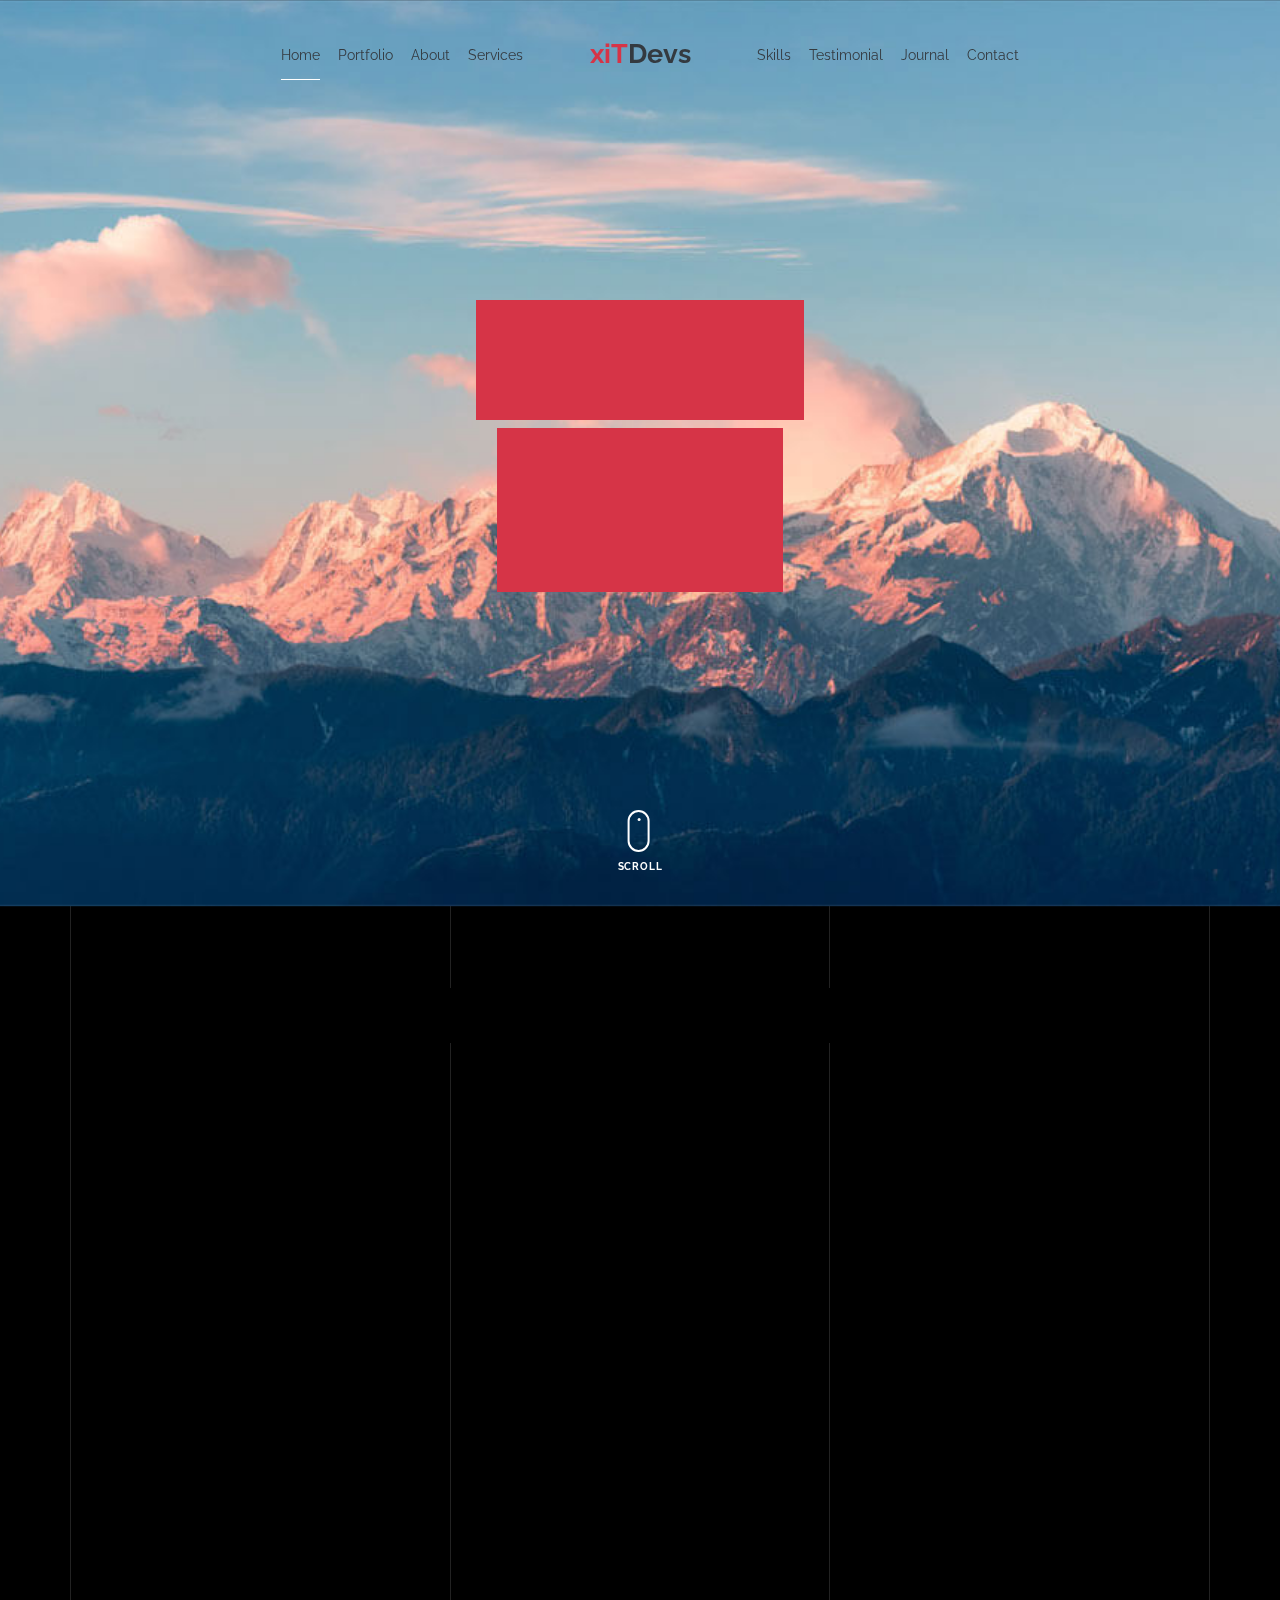
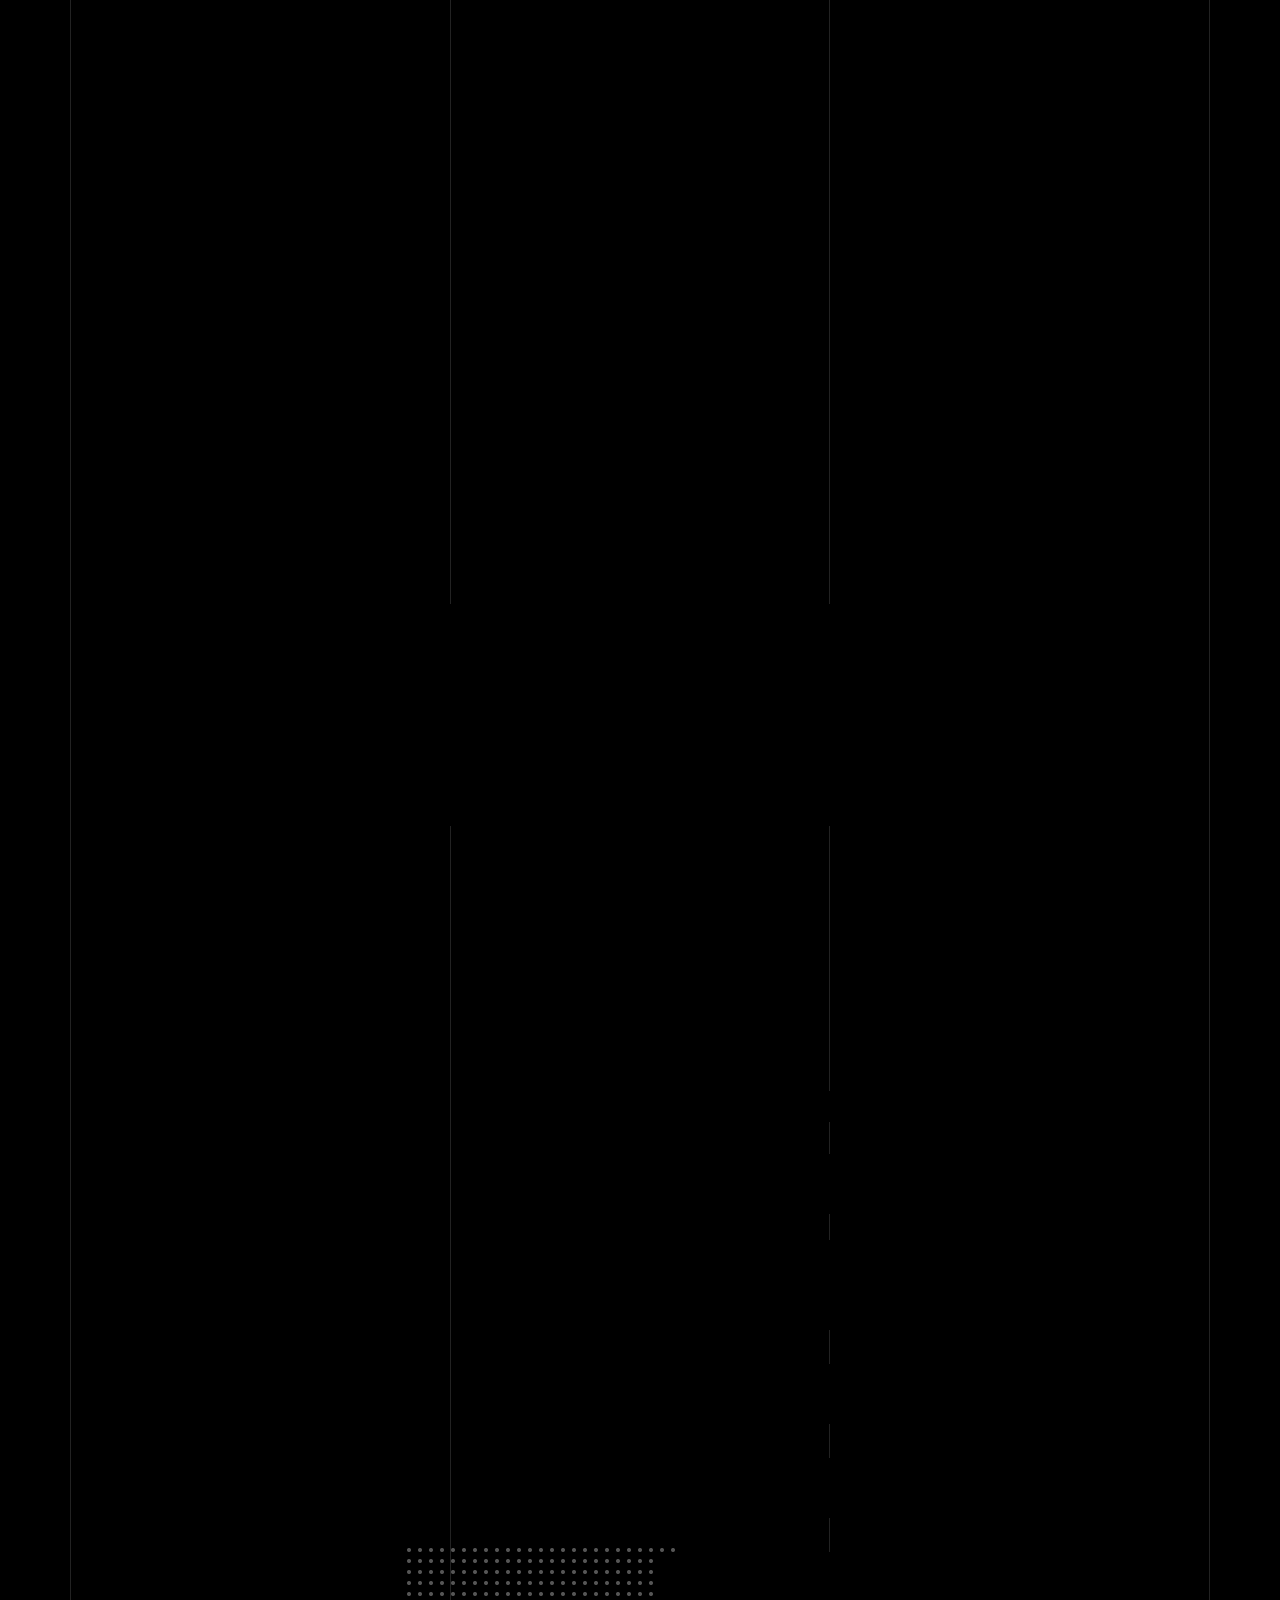
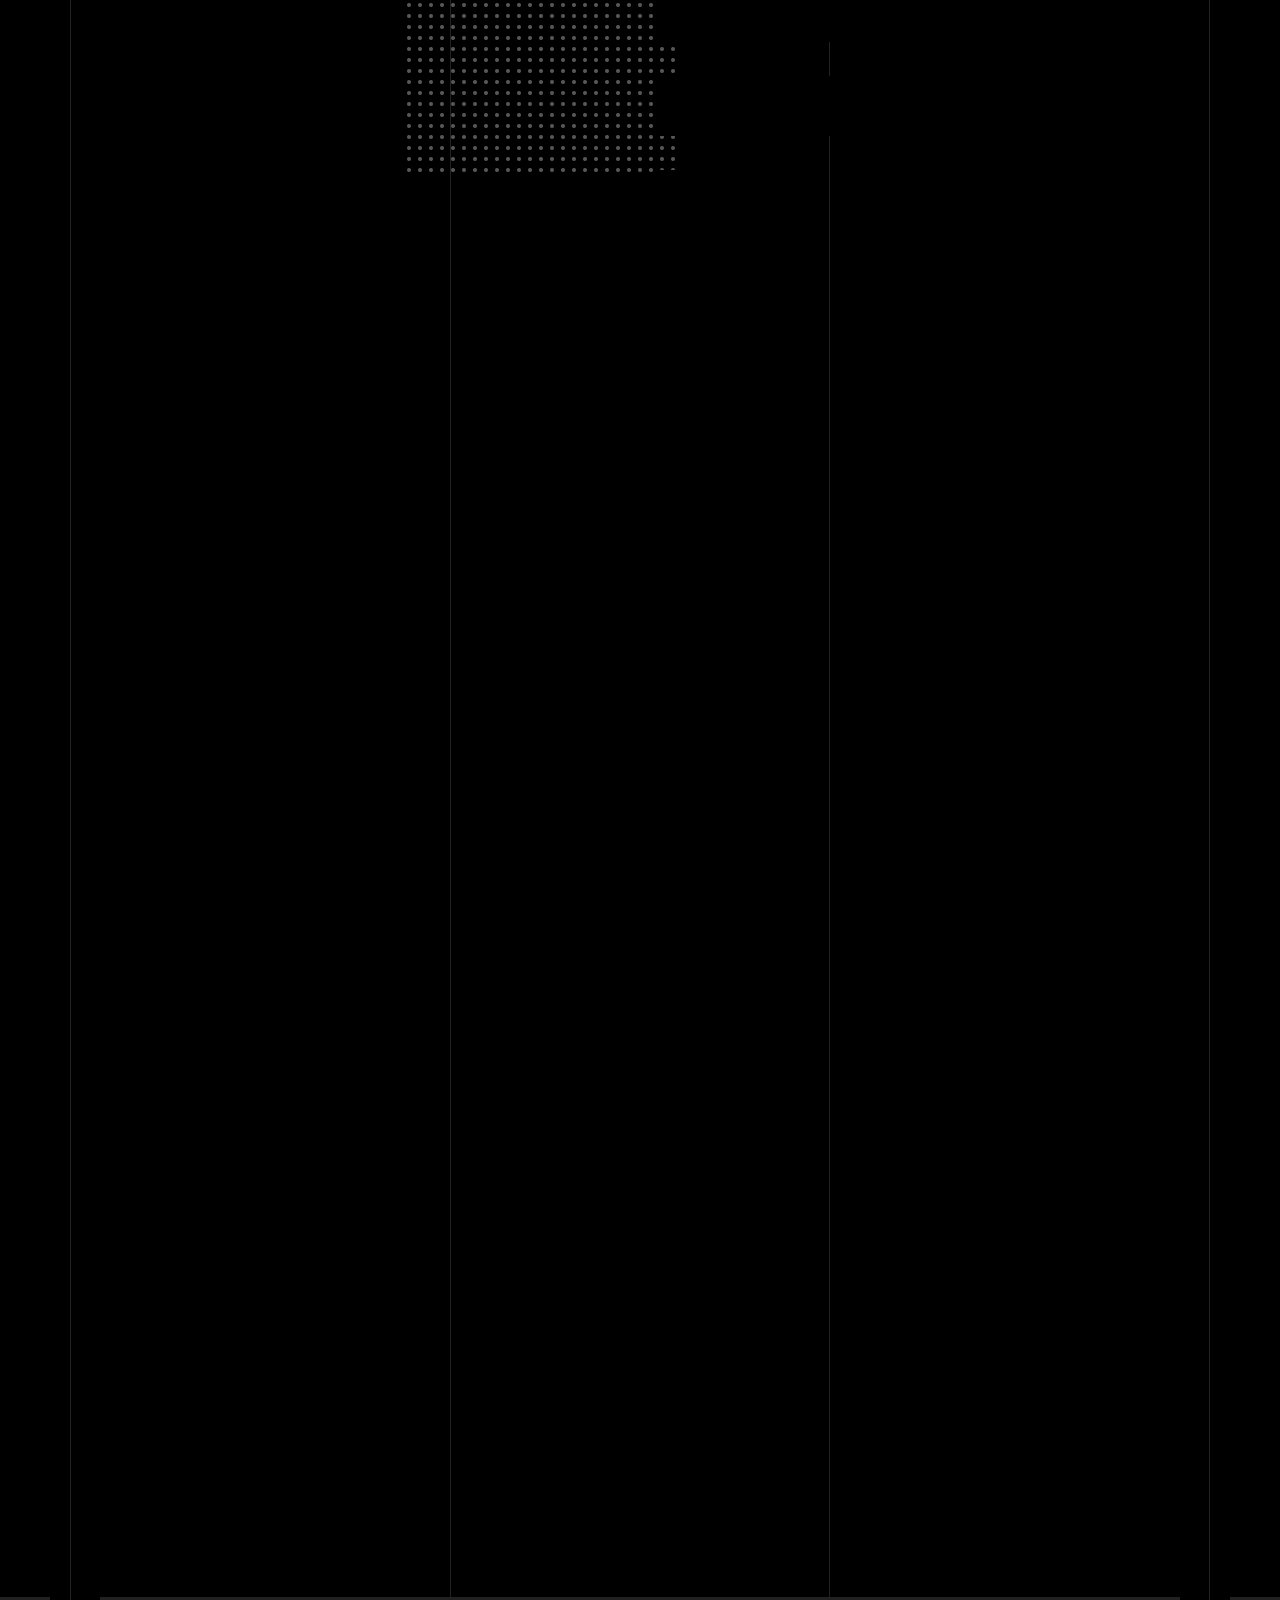
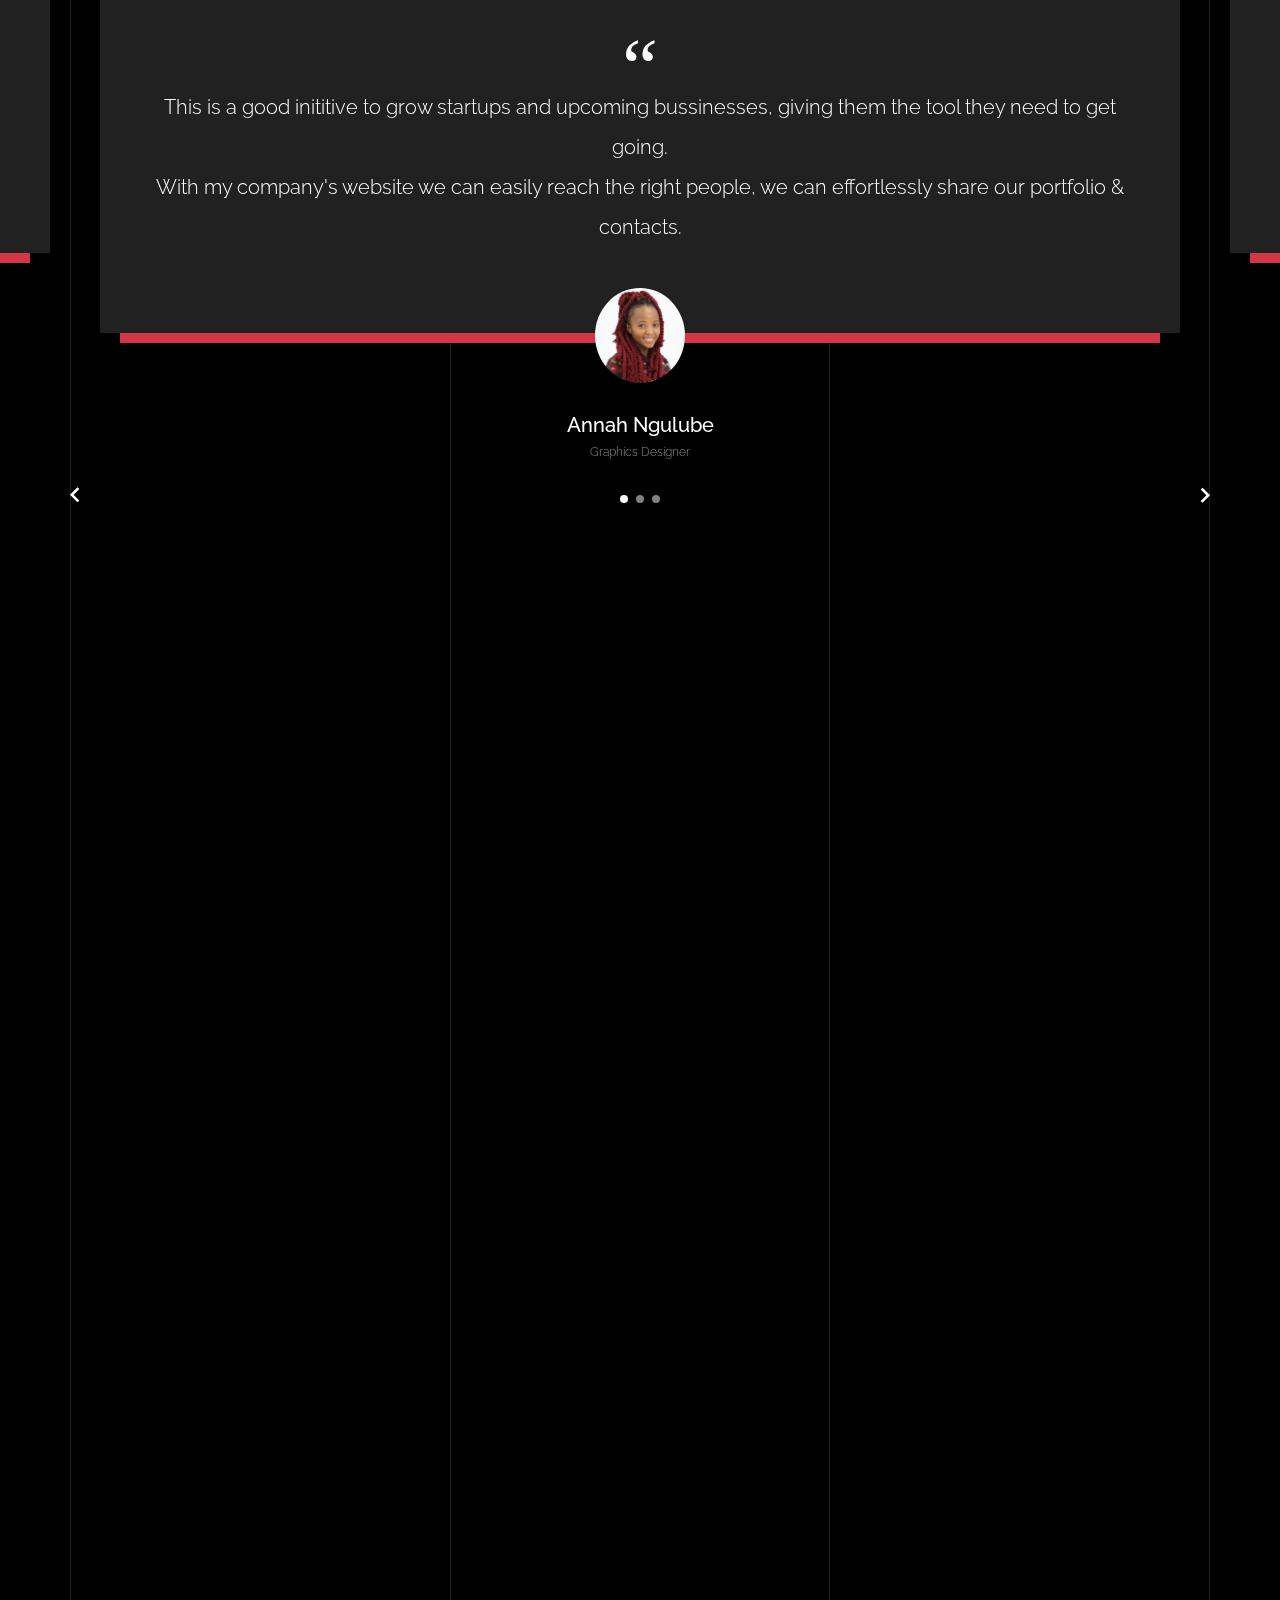
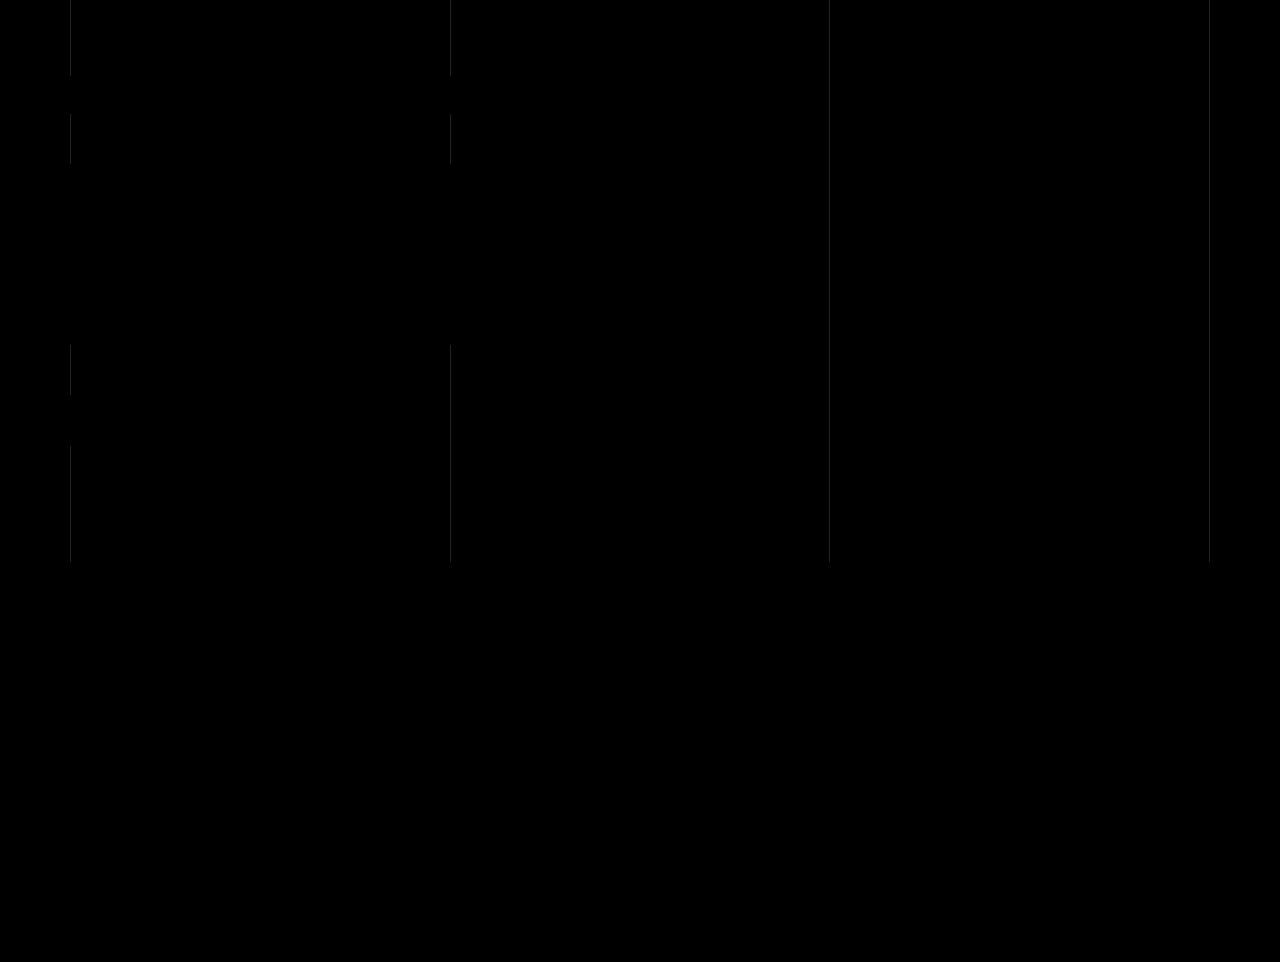
==== index.html @ 7033445a "Add files via upload" ====
<!doctype html>
<html lang="en">
  <head>
    <title>www.xitDevs.com&mdash;home</title>
    <meta charset="utf-8">
    <meta name="viewport" content="width=device-width, initial-scale=1, shrink-to-fit=no">
    <meta name=":theme-color" content="#9d4edd">
    <meta name="description" content="We are a systems development company, assured to take your portfolio|productivity to the top of the hierarchy.">
    <meta name="keywords" content="web development, website, react, company, site, design, webdesign, work, Marketing, Advertising, ads, social, media, landing page html, css, bootstrap, javascript, jquery">
    <meta name="author" content="Alvi Bongani">
    <link rel="icon" href="images/xit double.png" type="image/x-icon">
    <link rel="stylesheet" href="iconstyle.css">
    <link rel="stylesheet" href="owl.carousel.min.css">
    <link rel="stylesheet" href="animate.min.css">
    <link rel="stylesheet" href="aos.css">
    <link rel="stylesheet" href="bootstrap.min.css">
    <link rel="stylesheet" href="jquery.fancybox.min.css">
    <!-- Alvi Bongani -->

    <!-- Theme Style -->
    <link rel="stylesheet" href="style.css">

  </head>
  <body data-spy="scroll" data-target=".site-nav-target" data-offset="200">

    <nav class="unslate_co--site-mobile-menu">
      <div class="close-wrap d-flex">
        <a href="#" class="d-flex ml-auto js-menu-toggle">
          <span class="close-label"></span>
          <div class="close-times">
            <span class="bar1"></span>
            <span class="bar2"></span>
          </div>
        </a>
      </div>
      <div class="site-mobile-inner"></div>
    </nav>


    <div class="unslate_co--site-wrap">

      <div class="unslate_co--site-inner">

        <div class="lines-wrap">
          <div class="lines-inner">
            <div class="lines"></div>
          </div>
        </div>
        <!-- END lines -->
      
      <nav class="unslate_co--site-nav site-nav-target">

        <div class="container">
        
          <div class="row align-items-center justify-content-between text-left">
            <div class="col-md-5 text-right">
              <ul class="site-nav-ul js-clone-nav text-left d-none d-lg-inline-block">
                <li class="has-children">
                  <a href="#home-section" class="nav-link text-dark">Home</a>
                  <ul class="dropdown">
                    <li>
                      <a href="#about-section">Who are We?</a>
                    </li>
                    <li>
                      <a href="#journal-section">What have we done</a>
                    </li>
                    <li>
                      <a href="#skills-section">Why us?</a>
                    </li>
                    <li>
                      <a href="#testimonial-section">What people say about our work.</a>
                    </li>
                    <li>
                      <a href="#contact-section">How to get intouch?</a>
                    </li>
                  </ul>
                </li>
                <li><a href="#portfolio-section" class="nav-link text-dark">Portfolio</a></li>
                <li><a href="#about-section" class="nav-link text-dark">About</a></li>
                <li><a href="#services-section" class="nav-link text-dark">Services</a></li>
              </ul>
            </div>
            <div class="site-logo pos-absolute">
              <a href="index.html" class="unslate_co--site-logo text-dark"><span>xiT</span>Devs</a>
            </div>
            <div class="col-md-5 text-right text-lg-left">
              <ul class="site-nav-ul js-clone-nav text-left d-none d-lg-inline-block">
                <li><a href="#skills-section" class="nav-link text-dark">Skills</a></li>
                <li><a href="#testimonial-section" class="nav-link text-dark">Testimonial</a></li>
                <li><a href="#journal-section" class="nav-link text-dark">Journal</a></li>
                <li><a href="#contact-section" class="nav-link text-dark">Contact</a></li>
              </ul>

              <ul class="site-nav-ul-none-onepage text-right d-inline-block d-lg-none">
                <li><a href="#" class="js-menu-toggle text-dark">Menu</a></li>
              </ul>

            </div>
          </div>
        </div>

      </nav>
      <!-- END nav -->

      <div class="cover-v1 jarallax" style="background-image: url('bg_1.jpg');" id="home-section">
        <div class="container">
          <div class="row align-items-center">
              
            <div class="col-md-7 mx-auto text-center">
              <h1 class="heading gsap-reveal-hero text-dark" abr="welcome">ようこそ</h1>
              <h2 class="subheading gsap-reveal-hero text-dark">We Are <strong>Advanced</strong><br>System Developer<br><img src="xit double.png" height="65px" alt=""></h2>
            </div>

          </div>
        </div>


        <a href="#portfolio-section" class="mouse-wrap smoothscroll">
          <span class="mouse">
            <span class="scroll"></span>
          </span>
          <span class="mouse-label">Scroll</span>
        </a>

      </div>
      <!-- END .cover-v1 -->


      <div class="unslate_co--section" id="portfolio-section">
        <div class="container">
          
          
          <div class="relative"><div class="loader-portfolio-wrap"><div class="loader-portfolio"></div></div> </div>
          <div id="portfolio-single-holder"></div>

          <div class="portfolio-wrapper">

            <div class="d-flex align-items-center mb-4 gsap-reveal gsap-reveal-filter">
              <h2 class="mr-auto heading-h2"><span class="gsap-reveal">Portfolio</span></h2>

              <a href="#" class="text-white js-filter d-inline-block d-lg-none">Filter</a>
              
              <div class="filter-wrap">
                <div class="filter ml-auto" id="filters">
                  <a href="#" class="active" data-filter="*">All</a>
                  <a href="#" data-filter=".web">Web</a>
                  <a href="#" data-filter=".branding">Branding</a>
                  <a href="#" data-filter=".illustration">Illustration</a>
                  <a href="#" data-filter=".packaging">Packaging</a>
                </div>
              </div>
            </div>


            
            <div id="posts" class="row gutter-isotope-item">
              <div class="item web branding col-sm-6 col-md-6 col-lg-4 isotope-mb-2">
                <a href="portfolio.html" class="portfolio-item isotope-item gsap-reveal-img" data-id="1">
                    <div class="overlay">
                      <span class="wrap-icon icon-link2"></span>
                      <div class="portfolio-item-content">
                        <h3>Game Changing</h3>
                        <p>web, branding</p>
                      </div>
                    </div>
                    <img src="Creative Agency.png" class="lazyload  img-fluid" alt="Images" />
                  </a>
              </div>
              <div class="item web branding col-sm-6 col-md-6 col-lg-4 isotope-mb-2">
                <a href="Yellow and White Food Video Presentation.mp4" class="portfolio-item isotope-item gsap-reveal-img" data-fancybox="gallery" data-caption="Showreel 2019">
                    <div class="overlay">
                      <span class="wrap-icon icon-play_circle_filled"></span>
                      <div class="portfolio-item-content">
                        <h3>Eat Healthy 2022</h3>
                        <p>web, branding</p>
                      </div>
                    </div>
                    <img src="Screenshot (1065).png" class="lazyload  img-fluid" alt="Images" />
                  </a>
              </div>
              <div class="item branding packaging illustration col-sm-6 col-md-6 col-lg-4 isotope-mb-2 ">
                <a href="reserve.png" class="portfolio-item isotope-item gsap-reveal-img" data-fancybox="gallery" data-caption="Watch">
                    <div class="overlay">
                      <span class="wrap-icon icon-link2"></span>
                      <div class="portfolio-item-content">
                        <h3>Tasteful</h3>
                        <p>branding, packaging, illustration</p>
                      </div>
                    </div>
                    <img src="Screenshot (1074).png" class="lazyload  img-fluid" alt="Images" />
                  </a>
              </div>

              <div class="item branding illustration col-sm-6 col-md-6 col-lg-4 isotope-mb-2">
                <a href="https://personal-portfolio.alvi-x.vercel.app/" class="portfolio-item isotope-item gsap-reveal-img" data-id="4">
                    <div class="overlay">
                      <span class="wrap-icon icon-link2"></span>
                      <div class="portfolio-item-content">
                        <h3>Online Resume</h3><!-- Alvi Bongani -->
                        <p>Personal Branding</p>
                      </div>
                    </div>
                    <img src="personal portfolio.png" class="lazyload  img-fluid" alt="Images" />
                  </a>
              </div>

              <div class="item web branding col-sm-6 col-md-6 col-lg-4 isotope-mb-2">

                <a href="Princess.png" class="portfolio-item isotope-item gsap-reveal-img" data-fancybox="gallery" data-caption="Watch">
                    <div class="overlay">
                      <span class="wrap-icon icon-photo2"></span>
                      <div class="portfolio-item-content">
                        <h3>Business Marketing</h3>
                        <p>Online Advertising</p>
                      </div>
                    </div>
                    <img src="NavyGrey.png" class="lazyload  img-fluid" alt="Images" />
                  </a>

              </div>

              <div class="item illustration packaging col-sm-6 col-md-6 col-lg-4 isotope-mb-2">
                <a href="20210718_155634_0000.png" class="portfolio-item isotope-item gsap-reveal-img" data-fancybox="gallery" data-caption="Shoe Rebranding">
                    <div class="overlay">
                      <span class="wrap-icon icon-photo2"></span>
                      <div class="portfolio-item-content">
                        <h3>Smart Home</h3>
                        <p>illustration, packaging</p>
                      </div>
                    </div>
                    <img src="20210718_155718_0000.png" class="lazyload  img-fluid" alt="Images" />
                  </a>
              </div>

              <div class="item web branding col-sm-6 col-md-6 col-lg-4 isotope-mb-2">
                <a href="portfolio-single-2.html" class="portfolio-item item-portrait isotope-item gsap-reveal-img" data-id="2">
                    <div class="overlay">
                      <span class="wrap-icon icon-link2"></span>
                      <div class="portfolio-item-content">
                        <h3>Treats & Bites</h3>
                        <p>web, branding</p>
                      </div>
                    </div>
                    <img src="mmm.png" class="lazyload  img-fluid" alt="Images" />
                  </a>
              </div>

              <div class="item branding packaging col-sm-6 col-md-6 col-lg-4 isotope-mb-2">
                <a href="work_7_a_md.jpg" class="portfolio-item item-portrait isotope-item gsap-reveal-img " data-fancybox="gallery" data-caption="Modern Building">
                    <div class="overlay">
                      <span class="wrap-icon icon-photo2"></span>
                      <div class="portfolio-item-content">
                        <h3>Home Automation</h3>
                        <p>branding, packaging</p>
                      </div>
                    </div>
                    <img src="SHA.png" class="lazyload  img-fluid" alt="Images" />
                  </a>
              </div>

              <div class="item web branding col-sm-6 col-md-6 col-lg-4 isotope-mb-2">
                <a href="Yellow and White Food Video Presentation (2).mp4" class="portfolio-item isotope-item gsap-reveal-img" data-fancybox="gallery" data-caption="Showreel 2019">
                    <div class="overlay">
                      <span class="wrap-icon icon-play_circle_filled"></span>
                      <div class="portfolio-item-content">
                        <h3>Kes-Eat-go 2019</h3>
                        <p>Web, Branding</p>
                      </div>
                    </div>
                    <img src="Screenshot (1066).png" class="lazyload  img-fluid" alt="Images" />
                  </a>
              </div>

              <div class="item packaging illustration col-sm-6 col-md-6 col-lg-4 isotope-mb-2">
                <a href="work_9_a_md.jpg" class="portfolio-item isotope-item gsap-reveal-img" data-fancybox="gallery" data-caption="Render Packaging">
                    <div class="overlay">
                      <span class="wrap-icon icon-photo2"></span>
                      <div class="portfolio-item-content">
                        <h3>Render Packaging</h3>
                        <p>Illustration</p>
                      </div>
                    </div>
                    <img src="work_9_a_md.jpg" class="lazyload  img-fluid" alt="Images" />
                  </a>
              </div>

              <div class="item web branding col-sm-6 col-md-6 col-lg-4 isotope-mb-2">
                <!-- <a href="https://www.canva.com/design/DAFASeQYLgw/raD7TN6PHUZ7_ul-Rfp9EA/view?website#2:page-13" class="portfolio-item isotope-item gsap-reveal-img" data-fancybox="gallery" data-caption="Showreel 2019"> -->
                  <a href="ad.mp4" class="portfolio-item isotope-item gsap-reveal-img" data-fancybox="gallery" data-caption="Showreel 2019">
                    <div class="overlay">
                      <span class="wrap-icon icon-play_circle_filled"></span>
                      <div class="portfolio-item-content">
                        <h3>Mobile Apps 2019</h3>
                        <p>Mobile games</p>
                      </div>
                    </div>
                    <img src="work-10.jpg" class="lazyload  img-fluid" alt="Images" />
                  </a>
              </div>

            </div>
            
          </div>


        </div>
      </div>


      <div class="unslate_co--section">
        <div class="container">
          <div class="owl-carousel logo-slider">
            <div class="logo-v1 gsap-reveal">
              <img src="20210718_155634_0000.png" alt="Alvi Bongani" class="img-fluid">
            </div>
            <div class="logo-v1 gsap-reveal">
              <img src="20210718_155718_0000.png" alt="Alvi Bongani" class="img-fluid">
            </div>
            <div class="logo-v1 gsap-reveal">
              <img src="1.png" alt="Alvi Bongani" class="img-fluid">
            </div>
            <div class="logo-v1 gsap-reveal">
              <img src="kc Minimalist logos.png" alt="Alvi Bongani" class="img-fluid">
            </div>
            <div class="logo-v1 gsap-reveal">
              <img src="3.png" alt="Alvi Bongani" class="img-fluid">
            </div>
          </div>
        </div>
      </div>


      <div class="unslate_co--section" id="about-section">
        <div class="container">
          
          <div class="section-heading-wrap text-center mb-5">
            <h2 class="heading-h2 text-center divider"><span class="gsap-reveal">The CEO</span></h2>
            <span class="gsap-reveal">
            <img src="divider.png" alt="divider" width="76">
            </span>
          </div>
          

          <div class="row mt-5 justify-content-between">
            <div class="col-lg-6 mb-5 mb-lg-0">
              <figure class="dotted-bg gsap-reveal-img ">
                <img src="Me-removebg.png" alt="Alvi Bongani" height="100%" class="img-fluid">
              </figure>
            </div>
            <div class="col-lg-6 pr-lg-5">
              <h3 class="mb-4 heading-h3"><span class="gsap-reveal">We Make It Possible</span></h3>
              <p class="lead gsap-reveal">Bongani Alvi: We first started <u>xiT Systems Development</u> widely known as <a href="#">xiTDevs</a> in 2018 in the heart of Pretoria.</p>
              <p class="mb-4 gsap-reveal"><a href="#">xiTDevs</a> started as a web development company, we later introduced Desktop Applications, Mobile Applications & finally Corporate Branding.</p>
              <p class="mb-4 gsap-reveal">Throughout the years we have worked with a lot of small local businesses, helping them rebrand & take shape.</p>
              <p class="mb-4 gsap-reveal">We have aided local businesses in securing a competitive advantage in the fast online business world.</p>
              <p class="mb-4 gsap-reveal">As a system development company we design & develop systems specific to your needs, <i>whether it's web based or app based we've got you.</i></p>
              <p class="mb-4 gsap-reveal">For more information on our journey and projects please feel free to click the button below.</p>
              <p class="gsap-reveal"><a href="#journal-section" class="btn btn-outline-pill btn-custom-light">Learn more</a></p>
            </div>
          </div>
        </div>
      </div>

      <div class="unslate_co--section" id="services-section">
        <div class="container">

          <div class="section-heading-wrap text-center mb-5">
            <h2 class="heading-h2 text-center divider"><span class="gsap-reveal">Our Services</span></h2>
            <span class="gsap-reveal"><img src="divider.png" alt="divider" width="76"></span>
          </div>

          <div class="row gutter-v3">
            <div class="col-md-6 col-lg-4 mb-4">
              <div class="feature-v1" data-aos="fade-up" data-aos-delay="0">
                <div class="wrap-icon mb-3">
                  <img src="https://img.icons8.com/carbon-copy/100/fa314a/goal.png"/>
                </div>
                <h3>Digital <br> Strategy</h3>
                <p>We offer our clients digital strategies compiled through years of research & guaranteed business solutions.</p>
              </div> 
            </div>
            <div class="col-md-6 col-lg-4 mb-4">
              <div class="feature-v1" data-aos="fade-up" data-aos-delay="100">
                <div class="wrap-icon mb-3">
                  <img src="https://img.icons8.com/carbon-copy/100/fa314a/folded-booklet.png"/>
                </div>
                <h3>Marketing <br> Solutions</h3>
                <p>We provide 21st Century Marketing and Advertising tools to get you ahead of the competition. </p>
              </div> 
            </div>
            
            <div class="col-md-6 col-lg-4 mb-4">
              <div class="feature-v1" data-aos="fade-up" data-aos-delay="200">
                <div class="wrap-icon mb-3">
                  <img src="https://img.icons8.com/carbon-copy/100/fa314a/fidget-spinner.png"/>
                </div>
                <h3>User <br> Experience</h3>
                <p>We use modern UI & UX designs to keep your target audience intrigued & engadged when using <i>xiTDevs</i> system. </p>
              </div> 
            </div>
            <div class="col-md-6 col-lg-4 mb-4">
              <div class="feature-v1" data-aos="fade-up" data-aos-delay="100">
                <div class="wrap-icon mb-3">
                  <img src="https://img.icons8.com/carbon-copy/100/fa314a/windows-client.png"/>
                </div>
                <h3>Web <br> Design</h3>
                <p>We provide various styles and trends ranging from Retro designs, to interactive, to Minimalistic designs.</p>
              </div> 
            </div>
            <div class="col-md-6 col-lg-4 mb-4">
              <div class="feature-v1" data-aos="fade-up" data-aos-delay="0">
                <div class="wrap-icon mb-3">
                  <img src="https://img.icons8.com/carbon-copy/100/fa314a/source-code.png"/>
                </div>
                <h3>Web <br> Development</h3>
                <p>This is for clients looking for a website that performs calculations, fill forms, pull reports or generates graphs.</p>
              </div> 
            </div>
            
            <div class="col-md-6 col-lg-4 mb-4">
              <div class="feature-v1" data-aos="fade-up" data-aos-delay="200">
                <div class="wrap-icon mb-3">
                  <img src="https://img.icons8.com/carbon-copy/100/fa314a/iphone-x.png"/>
                </div>
                <h3>Mobile <br> Applications</h3>
                <p>Whether its a gaming idea, a chat app, a picture editing app or a work app let us turn that into a reality.</p>
              </div> 
            </div>

          </div>
        </div>
      </div>

      <div class="unslate_co--section section-counter" id="skills-section">
        <div class="container">
          <div class="section-heading-wrap text-center mb-5">
            <h2 class="heading-h2 text-center divider"><span class="gsap-reveal">Our Skills</span></h2>
            <span class="gsap-reveal"><img src="divider.png" alt="divider" width="76"></span>
          </div>


          <div class="row pt-5">
            <div class="col-6 col-sm-6 mb-5 mb-lg-0 col-md-6 col-lg-3" data-aos="fade-up" data-aos-delay="0">
              <div class="counter-v1 text-center">
                <span class="number-wrap">
                  <span class="number number-counter" data-number="57">0</span>
                </span>
                <span class="counter-label">Projects Competed</span>
              </div>
            </div>
            <div class="col-6 col-sm-6 mb-5 mb-lg-0 col-md-6 col-lg-3" data-aos="fade-up" data-aos-delay="100">
              <div class="counter-v1 text-center">
                <span class="number-wrap">
                  <span class="number number-counter" data-number="89">0</span>
                  <span class="append-text">%</span>
                </span>
                <span class="counter-label">Customer Conversion</span>
              </div>
            </div>
            <div class="col-6 col-sm-6 mb-5 mb-lg-0 col-md-6 col-lg-3" data-aos="fade-up" data-aos-delay="200">
              <div class="counter-v1 text-center">
                <span class="number-wrap">
                  <span class="number number-counter" data-number="93">0</span>
                  <span class="append-text">%</span>
                </span>
                <span class="counter-label">Returning Customers</span>
              </div>
            </div>
            <div class="col-6 col-sm-6 mb-5 mb-lg-0 col-md-6 col-lg-3" data-aos="fade-up" data-aos-delay="300">
              <div class="counter-v1 text-center">
                <span class="number-wrap">
                  <span class="number number-counter" data-number="100">0</span>
                  <span class="append-text">%</span>
                </span>
                <span class="counter-label">Functionality</span>
              </div>
            </div>
          </div>
        </div>
      </div>
      <!-- END .counter -->

      <div class="unslate_co--section" id="testimonial-section">
        <div class="container">
          <div class="section-heading-wrap text-center mb-5">
            <h2 class="heading-h2 text-center divider"><span class="gsap-reveal">Happy Clients</span></h2>
            <span class="gsap-reveal"><img src="divider.png" alt="divider" width="76"></span>
          </div>
        </div>

        <div class="owl-carousel testimonial-slider" data-aos="fade-up">
          <div>
            <div class="testimonial-v1">
              <div class="testimonial-inner-bg">
                <span class="quote">&ldquo;</span>
                <blockquote>
                  This is a good inititive to grow startups and upcoming bussinesses, giving them the tool they need to get going.<br>
                  With my company's website we can easily reach the right people, we can effortlessly share our portfolio & contacts.
                </blockquote>
              </div>
              
              <div class="testimonial-author-info">
                <img src="Annah.jpg" alt="Alvi Bongani">
                <h3>Annah Ngulube</h3>
                <span class="d-block position">Graphics Designer</span>
              </div>

            </div>
          </div>
          <div>
            <div class="testimonial-v1">
              <div class="testimonial-inner-bg">
                <span class="quote">&ldquo;</span>
                <blockquote>
                  Personally I don't do well with repetitive tasks, I rather prefer automation and xiTDevs understood thiswen they developed my <b>Land Surveying tool</b>.
                </blockquote>
              </div>
              
              <div class="testimonial-author-info">
                <img src="Dumi-preview.png" alt="Alvi Bongani">
                <h3>Dumisani Melembe</h3>
                <span class="d-block position">Product Designer @Shopify</span>
              </div>

            </div>
          </div>
          <div>
            <div class="testimonial-v1">
              <div class="testimonial-inner-bg">
                <span class="quote">&ldquo;</span>
                <blockquote>
                  Being a woman in business can be tough, having the right development team and tools has made it so much easier. xiTDevs has managed to automate everything from my finances to my Quality Assurance.
                </blockquote>
              </div>
              
              <div class="testimonial-author-info">
                <img src="Jessica.jpg" alt="Alvi Bongani">
                <h3>Jessica Nokukhanya</h3>
                <span class="d-block position">Construction Company CEO</span>
              </div>

            </div>
          </div>
        </div>

      </div>
      <!-- END testimonial -->

      <div class="unslate_co--section" id="journal-section">
        <div class="container">
          <div class="section-heading-wrap text-center mb-5">
            <h2 class="heading-h2 text-center divider"><span class="gsap-reveal">Our Journal</span></h2>
            <span class="gsap-reveal"><img src="divider.png" alt="divider" width="76"></span>
          </div>

          
          <div class="row gutter-v4 align-items-stretch">
            <div class="col-sm-6 col-md-6 col-lg-8 blog-post-entry" data-aos="fade-up" data-aos-delay="0">

              <a href="portfolio.html" class="grid-item blog-item w-100 h-100">
                <div class="overlay">
                  <div class="portfolio-item-content">
                    <h3>Web Design for a local Hair Salon</h3>
                    <p class="post-meta">By Bongani Alvi <span class="small">&bullet;</span> 5 mins read</p>
                  </div>
                </div>
                <img src="shank.png" class="lazyload" alt="Alvi Bongani" />
              </a>


            </div>
            <div class="col-sm-6 col-md-6 col-lg-4 blog-post-entry" data-aos="fade-up" data-aos-delay="100">
              <a href="portfolio.html" class="grid-item blog-item w-100 h-100">
                <div class="overlay">
                  <div class="portfolio-item-content">
                    <h3>Property Investment Advertising website</h3>
                    <p class="post-meta">By Bongani Alvi <span class="small">&bullet;</span> 5 mins read</p>
                  </div>
                </div>
                <img src="Screenshot (537).png" class="lazyload" alt="Alvi Bongani" />
              </a>
            </div>


            <div class="col-sm-6 col-md-6 col-lg-4 blog-post-entry" data-aos="fade-up" data-aos-delay="0">

              <a href="portfolio.html" class="grid-item blog-item w-100 h-100">
                <div class="overlay">
                  <div class="portfolio-item-content">
                    <h3>Foods & services business for local supermarket</h3>
                    <p class="post-meta">By Bongani Alvi <span class="small">&bullet;</span> 5 mins read</p>
                  </div>
                </div>
                <img src="Screenshot (538).png" class="lazyload" alt="Alvi Bongani" />
              </a>


            </div>
            <div class="col-sm-6 col-md-6 col-lg-4 blog-post-entry" data-aos="fade-up" data-aos-delay="100">
              <a href="portfolio.html" class="grid-item blog-item w-100 h-100">
                <div class="overlay">
                  <div class="portfolio-item-content">
                    <h3>Property Advertising website for a realtor</h3>
                    <p class="post-meta">By Bongani Alvi <span class="small">&bullet;</span> 5 mins read</p>
                  </div>
                </div>
                <img src="Screenshot (533).png" class="lazyload" alt="Alvi Bongani" />
              </a>
            </div>

            <div class="col-sm-6 col-md-6 col-lg-4 blog-post-entry" data-aos="fade-up" data-aos-delay="200">
              <a href="portfolio.html" class="grid-item blog-item w-100 h-100">
                <div class="overlay">
                  <div class="portfolio-item-content">
                    <h3>Web development for a church</h3>
                    <p class="post-meta">By Bongani Alvi <span class="small">&bullet;</span> 5 mins read</p>
                  </div>
                </div>
                <img src="Screenshot (545).png" class="lazyload" alt="Alvi Bongani" />
              </a>
            </div>


          </div>

        </div>
      </div>
      <!-- END blog posts -->


      <div class="unslate_co--section" id="contact-section">
        <div class="container">
          <div class="section-heading-wrap text-center mb-5">
            <h2 class="heading-h2 text-center divider"><span class="gsap-reveal">Get In Touch</span></h2>
            <span class="gsap-reveal"><img src="divider.png" alt="divider" width="76"></span>
          </div>


          <div class="row justify-content-between">
            
            <div class="col-md-6">
              <form method="post" class="form-outline-style-v1" id="contactForm">
                <div class="form-group row mb-0">

                  <div class="col-lg-6 form-group gsap-reveal">
                    <label for="name">Name</label>
                    <input name="name" type="text" class="form-control" id="name">
                  </div>
                  <div class="col-lg-6 form-group gsap-reveal">
                    <label for="email">Email</label>
                    <input name="email" type="email" class="form-control" id="email">
                  </div>
                  <div class="col-lg-12 form-group gsap-reveal">
                    <label for="message">Write your message...</label>
                    <textarea name="message" id="message" cols="30" rows="7" class="form-control"></textarea>
                  </div>
                </div>
                <div class="form-group row gsap-reveal">
                    <div class="col-md-12 d-flex align-items-center">
                      <input type="submit" class="btn btn-outline-pill btn-custom-light mr-3" value="Send Message">
                      <span class="submitting"></span>
                    </div>
                  </div>
              </form>
              <div id="form-message-warning" class="mt-4"></div> 
              <div id="form-message-success">
                Your message was sent, thank you!
              </div>

            </div>

            <div class="col-md-4">
              <div class="contact-info-v1">
                <div class="gsap-reveal d-block">
                  <span class="d-block contact-info-label">Email</span>
                  <a href="#" class="contact-info-val">xitDevs@gmail.com</a>
                </div>
                <div class="gsap-reveal d-block">
                  <span class="d-block contact-info-label">Phone</span>
                  <a href="#" class="contact-info-val">+27 84 680 6678</a>
                </div>
                <div class="gsap-reveal d-block">
                  <span class="d-block contact-info-label">Address</span>
                  <address class="contact-info-val">4 Karen Street<br> Lyme Park 2191. <br> Johannesburg.</address>
                </div>
              </div>
            </div>

          </div>
        </div>
      </div>
      </div> <!-- END .unslate_co-site-inner -->

      <footer class="unslate_co--footer unslate_co--section">
        <div class="container">
          <div class="row justify-content-center">
            <div class="col-md-7">
              
              <div class="footer-site-logo"><a href="#"><span>xiT</span>Devs</a></div>

              <ul class="footer-site-social">
                <li><a href="https://www.instagram.com/xitdevs/">Instagram</a></li>
                <li><a href="https://m.Facebook.com/XitDevs/">Facebook</a></li>
                <li><a href="https://gthub.com/Alvi-x">GitHub</a></li>
              </ul>

              <p class="site-copyright">
                
                Copyright &copy;
                <script>
                  document.write(new Date().getFullYear());
                </script> All rights reserved | Empowered with <i class="icon-heart"
                  aria-hidden="true"></i> by <a href="www.xitDevs.com" target="_blank">www.xitDevs.com</a>
              
              </p>

            </div>
          </div>
        </div>
      </footer>

      
    </div>

    
    <!-- Loader -->
    <div id="unslate_co--overlayer"></div>
    <div class="site-loader-wrap">
      <div class="site-loader"></div>
    </div>

    <script src="scripts-dist.js"></script>
    <script src="main.js"></script>

  </body>
</html>
---- iconstyle.css ----
@font-face {
  font-family: 'icomoon';
  src:  url('icomoon.eot?10si43');
  src:  url('icomoon.eot?10si43#iefix') format('embedded-opentype'),
    url('icomoon.ttf?10si43') format('truetype'),
    url('icomoon.woff?10si43') format('woff'),
    url('icomoon.svg?10si43#icomoon') format('svg');
  font-weight: normal;
  font-style: normal;
}

[class^="icon-"], [class*=" icon-"] {
  /* use !important to prevent issues with browser extensions that change fonts */
  font-family: 'icomoon' !important;
  speak: none;
  font-style: normal;
  font-weight: normal;
  font-variant: normal;
  text-transform: none;
  line-height: 1;

  /* Better Font Rendering =========== */
  -webkit-font-smoothing: antialiased;
  -moz-osx-font-smoothing: grayscale;
}

.icon-asterisk:before {
  content: "\f069";
}
.icon-plus:before {
  content: "\f067";
}
.icon-question:before {
  content: "\f128";
}
.icon-minus:before {
  content: "\f068";
}
.icon-glass:before {
  content: "\f000";
}
.icon-music:before {
  content: "\f001";
}
.icon-search:before {
  content: "\f002";
}
.icon-envelope-o:before {
  content: "\f003";
}
.icon-heart:before {
  content: "\f004";
}
.icon-star:before {
  content: "\f005";
}
.icon-star-o:before {
  content: "\f006";
}
.icon-user:before {
  content: "\f007";
}
.icon-film:before {
  content: "\f008";
}
.icon-th-large:before {
  content: "\f009";
}
.icon-th:before {
  content: "\f00a";
}
.icon-th-list:before {
  content: "\f00b";
}
.icon-check:before {
  content: "\f00c";
}
.icon-close:before {
  content: "\f00d";
}
.icon-remove:before {
  content: "\f00d";
}
.icon-times:before {
  content: "\f00d";
}
.icon-search-plus:before {
  content: "\f00e";
}
.icon-search-minus:before {
  content: "\f010";
}
.icon-power-off:before {
  content: "\f011";
}
.icon-signal:before {
  content: "\f012";
}
.icon-cog:before {
  content: "\f013";
}
.icon-gear:before {
  content: "\f013";
}
.icon-trash-o:before {
  content: "\f014";
}
.icon-home:before {
  content: "\f015";
}
.icon-file-o:before {
  content: "\f016";
}
.icon-clock-o:before {
  content: "\f017";
}
.icon-road:before {
  content: "\f018";
}
.icon-download:before {
  content: "\f019";
}
.icon-arrow-circle-o-down:before {
  content: "\f01a";
}
.icon-arrow-circle-o-up:before {
  content: "\f01b";
}
.icon-inbox:before {
  content: "\f01c";
}
.icon-play-circle-o:before {
  content: "\f01d";
}
.icon-repeat:before {
  content: "\f01e";
}
.icon-rotate-right:before {
  content: "\f01e";
}
.icon-refresh:before {
  content: "\f021";
}
.icon-list-alt:before {
  content: "\f022";
}
.icon-lock:before {
  content: "\f023";
}
.icon-flag:before {
  content: "\f024";
}
.icon-headphones:before {
  content: "\f025";
}
.icon-volume-off:before {
  content: "\f026";
}
.icon-volume-down:before {
  content: "\f027";
}
.icon-volume-up:before {
  content: "\f028";
}
.icon-qrcode:before {
  content: "\f029";
}
.icon-barcode:before {
  content: "\f02a";
}
.icon-tag:before {
  content: "\f02b";
}
.icon-tags:before {
  content: "\f02c";
}
.icon-book:before {
  content: "\f02d";
}
.icon-bookmark:before {
  content: "\f02e";
}
.icon-print:before {
  content: "\f02f";
}
.icon-camera:before {
  content: "\f030";
}
.icon-font:before {
  content: "\f031";
}
.icon-bold:before {
  content: "\f032";
}
.icon-italic:before {
  content: "\f033";
}
.icon-text-height:before {
  content: "\f034";
}
.icon-text-width:before {
  content: "\f035";
}
.icon-align-left:before {
  content: "\f036";
}
.icon-align-center:before {
  content: "\f037";
}
.icon-align-right:before {
  content: "\f038";
}
.icon-align-justify:before {
  content: "\f039";
}
.icon-list:before {
  content: "\f03a";
}
.icon-dedent:before {
  content: "\f03b";
}
.icon-outdent:before {
  content: "\f03b";
}
.icon-indent:before {
  content: "\f03c";
}
.icon-video-camera:before {
  content: "\f03d";
}
.icon-image:before {
  content: "\f03e";
}
.icon-photo:before {
  content: "\f03e";
}
.icon-picture-o:before {
  content: "\f03e";
}
.icon-pencil:before {
  content: "\f040";
}
.icon-map-marker:before {
  content: "\f041";
}
.icon-adjust:before {
  content: "\f042";
}
.icon-tint:before {
  content: "\f043";
}
.icon-edit:before {
  content: "\f044";
}
.icon-pencil-square-o:before {
  content: "\f044";
}
.icon-share-square-o:before {
  content: "\f045";
}
.icon-check-square-o:before {
  content: "\f046";
}
.icon-arrows:before {
  content: "\f047";
}
.icon-step-backward:before {
  content: "\f048";
}
.icon-fast-backward:before {
  content: "\f049";
}
.icon-backward:before {
  content: "\f04a";
}
.icon-play:before {
  content: "\f04b";
}
.icon-pause:before {
  content: "\f04c";
}
.icon-stop:before {
  content: "\f04d";
}
.icon-forward:before {
  content: "\f04e";
}
.icon-fast-forward:before {
  content: "\f050";
}
.icon-step-forward:before {
  content: "\f051";
}
.icon-eject:before {
  content: "\f052";
}
.icon-chevron-left:before {
  content: "\f053";
}
.icon-chevron-right:before {
  content: "\f054";
}
.icon-plus-circle:before {
  content: "\f055";
}
.icon-minus-circle:before {
  content: "\f056";
}
.icon-times-circle:before {
  content: "\f057";
}
.icon-check-circle:before {
  content: "\f058";
}
.icon-question-circle:before {
  content: "\f059";
}
.icon-info-circle:before {
  content: "\f05a";
}
.icon-crosshairs:before {
  content: "\f05b";
}
.icon-times-circle-o:before {
  content: "\f05c";
}
.icon-check-circle-o:before {
  content: "\f05d";
}
.icon-ban:before {
  content: "\f05e";
}
.icon-arrow-left:before {
  content: "\f060";
}
.icon-arrow-right:before {
  content: "\f061";
}
.icon-arrow-up:before {
  content: "\f062";
}
.icon-arrow-down:before {
  content: "\f063";
}
.icon-mail-forward:before {
  content: "\f064";
}
.icon-share:before {
  content: "\f064";
}
.icon-expand:before {
  content: "\f065";
}
.icon-compress:before {
  content: "\f066";
}
.icon-exclamation-circle:before {
  content: "\f06a";
}
.icon-gift:before {
  content: "\f06b";
}
.icon-leaf:before {
  content: "\f06c";
}
.icon-fire:before {
  content: "\f06d";
}
.icon-eye:before {
  content: "\f06e";
}
.icon-eye-slash:before {
  content: "\f070";
}
.icon-exclamation-triangle:before {
  content: "\f071";
}
.icon-warning:before {
  content: "\f071";
}
.icon-plane:before {
  content: "\f072";
}
.icon-calendar:before {
  content: "\f073";
}
.icon-random:before {
  content: "\f074";
}
.icon-comment:before {
  content: "\f075";
}
.icon-magnet:before {
  content: "\f076";
}
.icon-chevron-up:before {
  content: "\f077";
}
.icon-chevron-down:before {
  content: "\f078";
}
.icon-retweet:before {
  content: "\f079";
}
.icon-shopping-cart:before {
  content: "\f07a";
}
.icon-folder:before {
  content: "\f07b";
}
.icon-folder-open:before {
  content: "\f07c";
}
.icon-arrows-v:before {
  content: "\f07d";
}
.icon-arrows-h:before {
  content: "\f07e";
}
.icon-bar-chart:before {
  content: "\f080";
}
.icon-bar-chart-o:before {
  content: "\f080";
}
.icon-twitter-square:before {
  content: "\f081";
}
.icon-facebook-square:before {
  content: "\f082";
}
.icon-camera-retro:before {
  content: "\f083";
}
.icon-key:before {
  content: "\f084";
}
.icon-cogs:before {
  content: "\f085";
}
.icon-gears:before {
  content: "\f085";
}
.icon-comments:before {
  content: "\f086";
}
.icon-thumbs-o-up:before {
  content: "\f087";
}
.icon-thumbs-o-down:before {
  content: "\f088";
}
.icon-star-half:before {
  content: "\f089";
}
.icon-heart-o:before {
  content: "\f08a";
}
.icon-sign-out:before {
  content: "\f08b";
}
.icon-linkedin-square:before {
  content: "\f08c";
}
.icon-thumb-tack:before {
  content: "\f08d";
}
.icon-external-link:before {
  content: "\f08e";
}
.icon-sign-in:before {
  content: "\f090";
}
.icon-trophy:before {
  content: "\f091";
}
.icon-github-square:before {
  content: "\f092";
}
.icon-upload:before {
  content: "\f093";
}
.icon-lemon-o:before {
  content: "\f094";
}
.icon-phone:before {
  content: "\f095";
}
.icon-square-o:before {
  content: "\f096";
}
.icon-bookmark-o:before {
  content: "\f097";
}
.icon-phone-square:before {
  content: "\f098";
}
.icon-twitter:before {
  content: "\f099";
}
.icon-facebook:before {
  content: "\f09a";
}
.icon-facebook-f:before {
  content: "\f09a";
}
.icon-github:before {
  content: "\f09b";
}
.icon-unlock:before {
  content: "\f09c";
}
.icon-credit-card:before {
  content: "\f09d";
}
.icon-feed:before {
  content: "\f09e";
}
.icon-rss:before {
  content: "\f09e";
}
.icon-hdd-o:before {
  content: "\f0a0";
}
.icon-bullhorn:before {
  content: "\f0a1";
}
.icon-bell-o:before {
  content: "\f0a2";
}
.icon-certificate:before {
  content: "\f0a3";
}
.icon-hand-o-right:before {
  content: "\f0a4";
}
.icon-hand-o-left:before {
  content: "\f0a5";
}
.icon-hand-o-up:before {
  content: "\f0a6";
}
.icon-hand-o-down:before {
  content: "\f0a7";
}
.icon-arrow-circle-left:before {
  content: "\f0a8";
}
.icon-arrow-circle-right:before {
  content: "\f0a9";
}
.icon-arrow-circle-up:before {
  content: "\f0aa";
}
.icon-arrow-circle-down:before {
  content: "\f0ab";
}
.icon-globe:before {
  content: "\f0ac";
}
.icon-wrench:before {
  content: "\f0ad";
}
.icon-tasks:before {
  content: "\f0ae";
}
.icon-filter:before {
  content: "\f0b0";
}
.icon-briefcase:before {
  content: "\f0b1";
}
.icon-arrows-alt:before {
  content: "\f0b2";
}
.icon-group:before {
  content: "\f0c0";
}
.icon-users:before {
  content: "\f0c0";
}
.icon-chain:before {
  content: "\f0c1";
}
.icon-link:before {
  content: "\f0c1";
}
.icon-cloud:before {
  content: "\f0c2";
}
.icon-flask:before {
  content: "\f0c3";
}
.icon-cut:before {
  content: "\f0c4";
}
.icon-scissors:before {
  content: "\f0c4";
}
.icon-copy:before {
  content: "\f0c5";
}
.icon-files-o:before {
  content: "\f0c5";
}
.icon-paperclip:before {
  content: "\f0c6";
}
.icon-floppy-o:before {
  content: "\f0c7";
}
.icon-save:before {
  content: "\f0c7";
}
.icon-square:before {
  content: "\f0c8";
}
.icon-bars:before {
  content: "\f0c9";
}
.icon-navicon:before {
  content: "\f0c9";
}
.icon-reorder:before {
  content: "\f0c9";
}
.icon-list-ul:before {
  content: "\f0ca";
}
.icon-list-ol:before {
  content: "\f0cb";
}
.icon-strikethrough:before {
  content: "\f0cc";
}
.icon-underline:before {
  content: "\f0cd";
}
.icon-table:before {
  content: "\f0ce";
}
.icon-magic:before {
  content: "\f0d0";
}
.icon-truck:before {
  content: "\f0d1";
}
.icon-pinterest:before {
  content: "\f0d2";
}
.icon-pinterest-square:before {
  content: "\f0d3";
}
.icon-google-plus-square:before {
  content: "\f0d4";
}
.icon-google-plus:before {
  content: "\f0d5";
}
.icon-money:before {
  content: "\f0d6";
}
.icon-caret-down:before {
  content: "\f0d7";
}
.icon-caret-up:before {
  content: "\f0d8";
}
.icon-caret-left:before {
  content: "\f0d9";
}
.icon-caret-right:before {
  content: "\f0da";
}
.icon-columns:before {
  content: "\f0db";
}
.icon-sort:before {
  content: "\f0dc";
}
.icon-unsorted:before {
  content: "\f0dc";
}
.icon-sort-desc:before {
  content: "\f0dd";
}
.icon-sort-down:before {
  content: "\f0dd";
}
.icon-sort-asc:before {
  content: "\f0de";
}
.icon-sort-up:before {
  content: "\f0de";
}
.icon-envelope:before {
  content: "\f0e0";
}
.icon-linkedin:before {
  content: "\f0e1";
}
.icon-rotate-left:before {
  content: "\f0e2";
}
.icon-undo:before {
  content: "\f0e2";
}
.icon-gavel:before {
  content: "\f0e3";
}
.icon-legal:before {
  content: "\f0e3";
}
.icon-dashboard:before {
  content: "\f0e4";
}
.icon-tachometer:before {
  content: "\f0e4";
}
.icon-comment-o:before {
  content: "\f0e5";
}
.icon-comments-o:before {
  content: "\f0e6";
}
.icon-bolt:before {
  content: "\f0e7";
}
.icon-flash:before {
  content: "\f0e7";
}
.icon-sitemap:before {
  content: "\f0e8";
}
.icon-umbrella:before {
  content: "\f0e9";
}
.icon-clipboard:before {
  content: "\f0ea";
}
.icon-paste:before {
  content: "\f0ea";
}
.icon-lightbulb-o:before {
  content: "\f0eb";
}
.icon-exchange:before {
  content: "\f0ec";
}
.icon-cloud-download:before {
  content: "\f0ed";
}
.icon-cloud-upload:before {
  content: "\f0ee";
}
.icon-user-md:before {
  content: "\f0f0";
}
.icon-stethoscope:before {
  content: "\f0f1";
}
.icon-suitcase:before {
  content: "\f0f2";
}
.icon-bell:before {
  content: "\f0f3";
}
.icon-coffee:before {
  content: "\f0f4";
}
.icon-cutlery:before {
  content: "\f0f5";
}
.icon-file-text-o:before {
  content: "\f0f6";
}
.icon-building-o:before {
  content: "\f0f7";
}
.icon-hospital-o:before {
  content: "\f0f8";
}
.icon-ambulance:before {
  content: "\f0f9";
}
.icon-medkit:before {
  content: "\f0fa";
}
.icon-fighter-jet:before {
  content: "\f0fb";
}
.icon-beer:before {
  content: "\f0fc";
}
.icon-h-square:before {
  content: "\f0fd";
}
.icon-plus-square:before {
  content: "\f0fe";
}
.icon-angle-double-left:before {
  content: "\f100";
}
.icon-angle-double-right:before {
  content: "\f101";
}
.icon-angle-double-up:before {
  content: "\f102";
}
.icon-angle-double-down:before {
  content: "\f103";
}
.icon-angle-left:before {
  content: "\f104";
}
.icon-angle-right:before {
  content: "\f105";
}
.icon-angle-up:before {
  content: "\f106";
}
.icon-angle-down:before {
  content: "\f107";
}
.icon-desktop:before {
  content: "\f108";
}
.icon-laptop:before {
  content: "\f109";
}
.icon-tablet:before {
  content: "\f10a";
}
.icon-mobile:before {
  content: "\f10b";
}
.icon-mobile-phone:before {
  content: "\f10b";
}
.icon-circle-o:before {
  content: "\f10c";
}
.icon-quote-left:before {
  content: "\f10d";
}
.icon-quote-right:before {
  content: "\f10e";
}
.icon-spinner:before {
  content: "\f110";
}
.icon-circle:before {
  content: "\f111";
}
.icon-mail-reply:before {
  content: "\f112";
}
.icon-reply:before {
  content: "\f112";
}
.icon-github-alt:before {
  content: "\f113";
}
.icon-folder-o:before {
  content: "\f114";
}
.icon-folder-open-o:before {
  content: "\f115";
}
.icon-smile-o:before {
  content: "\f118";
}
.icon-frown-o:before {
  content: "\f119";
}
.icon-meh-o:before {
  content: "\f11a";
}
.icon-gamepad:before {
  content: "\f11b";
}
.icon-keyboard-o:before {
  content: "\f11c";
}
.icon-flag-o:before {
  content: "\f11d";
}
.icon-flag-checkered:before {
  content: "\f11e";
}
.icon-terminal:before {
  content: "\f120";
}
.icon-code:before {
  content: "\f121";
}
.icon-mail-reply-all:before {
  content: "\f122";
}
.icon-reply-all:before {
  content: "\f122";
}
.icon-star-half-empty:before {
  content: "\f123";
}
.icon-star-half-full:before {
  content: "\f123";
}
.icon-star-half-o:before {
  content: "\f123";
}
.icon-location-arrow:before {
  content: "\f124";
}
.icon-crop:before {
  content: "\f125";
}
.icon-code-fork:before {
  content: "\f126";
}
.icon-chain-broken:before {
  content: "\f127";
}
.icon-unlink:before {
  content: "\f127";
}
.icon-info:before {
  content: "\f129";
}
.icon-exclamation:before {
  content: "\f12a";
}
.icon-superscript:before {
  content: "\f12b";
}
.icon-subscript:before {
  content: "\f12c";
}
.icon-eraser:before {
  content: "\f12d";
}
.icon-puzzle-piece:before {
  content: "\f12e";
}
.icon-microphone:before {
  content: "\f130";
}
.icon-microphone-slash:before {
  content: "\f131";
}
.icon-shield:before {
  content: "\f132";
}
.icon-calendar-o:before {
  content: "\f133";
}
.icon-fire-extinguisher:before {
  content: "\f134";
}
.icon-rocket:before {
  content: "\f135";
}
.icon-maxcdn:before {
  content: "\f136";
}
.icon-chevron-circle-left:before {
  content: "\f137";
}
.icon-chevron-circle-right:before {
  content: "\f138";
}
.icon-chevron-circle-up:before {
  content: "\f139";
}
.icon-chevron-circle-down:before {
  content: "\f13a";
}
.icon-html5:before {
  content: "\f13b";
}
.icon-css3:before {
  content: "\f13c";
}
.icon-anchor:before {
  content: "\f13d";
}
.icon-unlock-alt:before {
  content: "\f13e";
}
.icon-bullseye:before {
  content: "\f140";
}
.icon-ellipsis-h:before {
  content: "\f141";
}
.icon-ellipsis-v:before {
  content: "\f142";
}
.icon-rss-square:before {
  content: "\f143";
}
.icon-play-circle:before {
  content: "\f144";
}
.icon-ticket:before {
  content: "\f145";
}
.icon-minus-square:before {
  content: "\f146";
}
.icon-minus-square-o:before {
  content: "\f147";
}
.icon-level-up:before {
  content: "\f148";
}
.icon-level-down:before {
  content: "\f149";
}
.icon-check-square:before {
  content: "\f14a";
}
.icon-pencil-square:before {
  content: "\f14b";
}
.icon-external-link-square:before {
  content: "\f14c";
}
.icon-share-square:before {
  content: "\f14d";
}
.icon-compass:before {
  content: "\f14e";
}
.icon-caret-square-o-down:before {
  content: "\f150";
}
.icon-toggle-down:before {
  content: "\f150";
}
.icon-caret-square-o-up:before {
  content: "\f151";
}
.icon-toggle-up:before {
  content: "\f151";
}
.icon-caret-square-o-right:before {
  content: "\f152";
}
.icon-toggle-right:before {
  content: "\f152";
}
.icon-eur:before {
  content: "\f153";
}
.icon-euro:before {
  content: "\f153";
}
.icon-gbp:before {
  content: "\f154";
}
.icon-dollar:before {
  content: "\f155";
}
.icon-usd:before {
  content: "\f155";
}
.icon-inr:before {
  content: "\f156";
}
.icon-rupee:before {
  content: "\f156";
}
.icon-cny:before {
  content: "\f157";
}
.icon-jpy:before {
  content: "\f157";
}
.icon-rmb:before {
  content: "\f157";
}
.icon-yen:before {
  content: "\f157";
}
.icon-rouble:before {
  content: "\f158";
}
.icon-rub:before {
  content: "\f158";
}
.icon-ruble:before {
  content: "\f158";
}
.icon-krw:before {
  content: "\f159";
}
.icon-won:before {
  content: "\f159";
}
.icon-bitcoin:before {
  content: "\f15a";
}
.icon-btc:before {
  content: "\f15a";
}
.icon-file:before {
  content: "\f15b";
}
.icon-file-text:before {
  content: "\f15c";
}
.icon-sort-alpha-asc:before {
  content: "\f15d";
}
.icon-sort-alpha-desc:before {
  content: "\f15e";
}
.icon-sort-amount-asc:before {
  content: "\f160";
}
.icon-sort-amount-desc:before {
  content: "\f161";
}
.icon-sort-numeric-asc:before {
  content: "\f162";
}
.icon-sort-numeric-desc:before {
  content: "\f163";
}
.icon-thumbs-up:before {
  content: "\f164";
}
.icon-thumbs-down:before {
  content: "\f165";
}
.icon-youtube-square:before {
  content: "\f166";
}
.icon-youtube:before {
  content: "\f167";
}
.icon-xing:before {
  content: "\f168";
}
.icon-xing-square:before {
  content: "\f169";
}
.icon-youtube-play:before {
  content: "\f16a";
}
.icon-dropbox:before {
  content: "\f16b";
}
.icon-stack-overflow:before {
  content: "\f16c";
}
.icon-instagram:before {
  content: "\f16d";
}
.icon-flickr:before {
  content: "\f16e";
}
.icon-adn:before {
  content: "\f170";
}
.icon-bitbucket:before {
  content: "\f171";
}
.icon-bitbucket-square:before {
  content: "\f172";
}
.icon-tumblr:before {
  content: "\f173";
}
.icon-tumblr-square:before {
  content: "\f174";
}
.icon-long-arrow-down:before {
  content: "\f175";
}
.icon-long-arrow-up:before {
  content: "\f176";
}
.icon-long-arrow-left:before {
  content: "\f177";
}
.icon-long-arrow-right:before {
  content: "\f178";
}
.icon-apple:before {
  content: "\f179";
}
.icon-windows:before {
  content: "\f17a";
}
.icon-android:before {
  content: "\f17b";
}
.icon-linux:before {
  content: "\f17c";
}
.icon-dribbble:before {
  content: "\f17d";
}
.icon-skype:before {
  content: "\f17e";
}
.icon-foursquare:before {
  content: "\f180";
}
.icon-trello:before {
  content: "\f181";
}
.icon-female:before {
  content: "\f182";
}
.icon-male:before {
  content: "\f183";
}
.icon-gittip:before {
  content: "\f184";
}
.icon-gratipay:before {
  content: "\f184";
}
.icon-sun-o:before {
  content: "\f185";
}
.icon-moon-o:before {
  content: "\f186";
}
.icon-archive:before {
  content: "\f187";
}
.icon-bug:before {
  content: "\f188";
}
.icon-vk:before {
  content: "\f189";
}
.icon-weibo:before {
  content: "\f18a";
}
.icon-renren:before {
  content: "\f18b";
}
.icon-pagelines:before {
  content: "\f18c";
}
.icon-stack-exchange:before {
  content: "\f18d";
}
.icon-arrow-circle-o-right:before {
  content: "\f18e";
}
.icon-arrow-circle-o-left:before {
  content: "\f190";
}
.icon-caret-square-o-left:before {
  content: "\f191";
}
.icon-toggle-left:before {
  content: "\f191";
}
.icon-dot-circle-o:before {
  content: "\f192";
}
.icon-wheelchair:before {
  content: "\f193";
}
.icon-vimeo-square:before {
  content: "\f194";
}
.icon-try:before {
  content: "\f195";
}
.icon-turkish-lira:before {
  content: "\f195";
}
.icon-plus-square-o:before {
  content: "\f196";
}
.icon-space-shuttle:before {
  content: "\f197";
}
.icon-slack:before {
  content: "\f198";
}
.icon-envelope-square:before {
  content: "\f199";
}
.icon-wordpress:before {
  content: "\f19a";
}
.icon-openid:before {
  content: "\f19b";
}
.icon-bank:before {
  content: "\f19c";
}
.icon-institution:before {
  content: "\f19c";
}
.icon-university:before {
  content: "\f19c";
}
.icon-graduation-cap:before {
  content: "\f19d";
}
.icon-mortar-board:before {
  content: "\f19d";
}
.icon-yahoo:before {
  content: "\f19e";
}
.icon-google:before {
  content: "\f1a0";
}
.icon-reddit:before {
  content: "\f1a1";
}
.icon-reddit-square:before {
  content: "\f1a2";
}
.icon-stumbleupon-circle:before {
  content: "\f1a3";
}
.icon-stumbleupon:before {
  content: "\f1a4";
}
.icon-delicious:before {
  content: "\f1a5";
}
.icon-digg:before {
  content: "\f1a6";
}
.icon-pied-piper-pp:before {
  content: "\f1a7";
}
.icon-pied-piper-alt:before {
  content: "\f1a8";
}
.icon-drupal:before {
  content: "\f1a9";
}
.icon-joomla:before {
  content: "\f1aa";
}
.icon-language:before {
  content: "\f1ab";
}
.icon-fax:before {
  content: "\f1ac";
}
.icon-building:before {
  content: "\f1ad";
}
.icon-child:before {
  content: "\f1ae";
}
.icon-paw:before {
  content: "\f1b0";
}
.icon-spoon:before {
  content: "\f1b1";
}
.icon-cube:before {
  content: "\f1b2";
}
.icon-cubes:before {
  content: "\f1b3";
}
.icon-behance:before {
  content: "\f1b4";
}
.icon-behance-square:before {
  content: "\f1b5";
}
.icon-steam:before {
  content: "\f1b6";
}
.icon-steam-square:before {
  content: "\f1b7";
}
.icon-recycle:before {
  content: "\f1b8";
}
.icon-automobile:before {
  content: "\f1b9";
}
.icon-car:before {
  content: "\f1b9";
}
.icon-cab:before {
  content: "\f1ba";
}
.icon-taxi:before {
  content: "\f1ba";
}
.icon-tree:before {
  content: "\f1bb";
}
.icon-spotify:before {
  content: "\f1bc";
}
.icon-deviantart:before {
  content: "\f1bd";
}
.icon-soundcloud:before {
  content: "\f1be";
}
.icon-database:before {
  content: "\f1c0";
}
.icon-file-pdf-o:before {
  content: "\f1c1";
}
.icon-file-word-o:before {
  content: "\f1c2";
}
.icon-file-excel-o:before {
  content: "\f1c3";
}
.icon-file-powerpoint-o:before {
  content: "\f1c4";
}
.icon-file-image-o:before {
  content: "\f1c5";
}
.icon-file-photo-o:before {
  content: "\f1c5";
}
.icon-file-picture-o:before {
  content: "\f1c5";
}
.icon-file-archive-o:before {
  content: "\f1c6";
}
.icon-file-zip-o:before {
  content: "\f1c6";
}
.icon-file-audio-o:before {
  content: "\f1c7";
}
.icon-file-sound-o:before {
  content: "\f1c7";
}
.icon-file-movie-o:before {
  content: "\f1c8";
}
.icon-file-video-o:before {
  content: "\f1c8";
}
.icon-file-code-o:before {
  content: "\f1c9";
}
.icon-vine:before {
  content: "\f1ca";
}
.icon-codepen:before {
  content: "\f1cb";
}
.icon-jsfiddle:before {
  content: "\f1cc";
}
.icon-life-bouy:before {
  content: "\f1cd";
}
.icon-life-buoy:before {
  content: "\f1cd";
}
.icon-life-ring:before {
  content: "\f1cd";
}
.icon-life-saver:before {
  content: "\f1cd";
}
.icon-support:before {
  content: "\f1cd";
}
.icon-circle-o-notch:before {
  content: "\f1ce";
}
.icon-ra:before {
  content: "\f1d0";
}
.icon-rebel:before {
  content: "\f1d0";
}
.icon-resistance:before {
  content: "\f1d0";
}
.icon-empire:before {
  content: "\f1d1";
}
.icon-ge:before {
  content: "\f1d1";
}
.icon-git-square:before {
  content: "\f1d2";
}
.icon-git:before {
  content: "\f1d3";
}
.icon-hacker-news:before {
  content: "\f1d4";
}
.icon-y-combinator-square:before {
  content: "\f1d4";
}
.icon-yc-square:before {
  content: "\f1d4";
}
.icon-tencent-weibo:before {
  content: "\f1d5";
}
.icon-qq:before {
  content: "\f1d6";
}
.icon-wechat:before {
  content: "\f1d7";
}
.icon-weixin:before {
  content: "\f1d7";
}
.icon-paper-plane:before {
  content: "\f1d8";
}
.icon-send:before {
  content: "\f1d8";
}
.icon-paper-plane-o:before {
  content: "\f1d9";
}
.icon-send-o:before {
  content: "\f1d9";
}
.icon-history:before {
  content: "\f1da";
}
.icon-circle-thin:before {
  content: "\f1db";
}
.icon-header:before {
  content: "\f1dc";
}
.icon-paragraph:before {
  content: "\f1dd";
}
.icon-sliders:before {
  content: "\f1de";
}
.icon-share-alt:before {
  content: "\f1e0";
}
.icon-share-alt-square:before {
  content: "\f1e1";
}
.icon-bomb:before {
  content: "\f1e2";
}
.icon-futbol-o:before {
  content: "\f1e3";
}
.icon-soccer-ball-o:before {
  content: "\f1e3";
}
.icon-tty:before {
  content: "\f1e4";
}
.icon-binoculars:before {
  content: "\f1e5";
}
.icon-plug:before {
  content: "\f1e6";
}
.icon-slideshare:before {
  content: "\f1e7";
}
.icon-twitch:before {
  content: "\f1e8";
}
.icon-yelp:before {
  content: "\f1e9";
}
.icon-newspaper-o:before {
  content: "\f1ea";
}
.icon-wifi:before {
  content: "\f1eb";
}
.icon-calculator:before {
  content: "\f1ec";
}
.icon-paypal:before {
  content: "\f1ed";
}
.icon-google-wallet:before {
  content: "\f1ee";
}
.icon-cc-visa:before {
  content: "\f1f0";
}
.icon-cc-mastercard:before {
  content: "\f1f1";
}
.icon-cc-discover:before {
  content: "\f1f2";
}
.icon-cc-amex:before {
  content: "\f1f3";
}
.icon-cc-paypal:before {
  content: "\f1f4";
}
.icon-cc-stripe:before {
  content: "\f1f5";
}
.icon-bell-slash:before {
  content: "\f1f6";
}
.icon-bell-slash-o:before {
  content: "\f1f7";
}
.icon-trash:before {
  content: "\f1f8";
}
.icon-copyright:before {
  content: "\f1f9";
}
.icon-at:before {
  content: "\f1fa";
}
.icon-eyedropper:before {
  content: "\f1fb";
}
.icon-paint-brush:before {
  content: "\f1fc";
}
.icon-birthday-cake:before {
  content: "\f1fd";
}
.icon-area-chart:before {
  content: "\f1fe";
}
.icon-pie-chart:before {
  content: "\f200";
}
.icon-line-chart:before {
  content: "\f201";
}
.icon-lastfm:before {
  content: "\f202";
}
.icon-lastfm-square:before {
  content: "\f203";
}
.icon-toggle-off:before {
  content: "\f204";
}
.icon-toggle-on:before {
  content: "\f205";
}
.icon-bicycle:before {
  content: "\f206";
}
.icon-bus:before {
  content: "\f207";
}
.icon-ioxhost:before {
  content: "\f208";
}
.icon-angellist:before {
  content: "\f209";
}
.icon-cc:before {
  content: "\f20a";
}
.icon-ils:before {
  content: "\f20b";
}
.icon-shekel:before {
  content: "\f20b";
}
.icon-sheqel:before {
  content: "\f20b";
}
.icon-meanpath:before {
  content: "\f20c";
}
.icon-buysellads:before {
  content: "\f20d";
}
.icon-connectdevelop:before {
  content: "\f20e";
}
.icon-dashcube:before {
  content: "\f210";
}
.icon-forumbee:before {
  content: "\f211";
}
.icon-leanpub:before {
  content: "\f212";
}
.icon-sellsy:before {
  content: "\f213";
}
.icon-shirtsinbulk:before {
  content: "\f214";
}
.icon-simplybuilt:before {
  content: "\f215";
}
.icon-skyatlas:before {
  content: "\f216";
}
.icon-cart-plus:before {
  content: "\f217";
}
.icon-cart-arrow-down:before {
  content: "\f218";
}
.icon-diamond:before {
  content: "\f219";
}
.icon-ship:before {
  content: "\f21a";
}
.icon-user-secret:before {
  content: "\f21b";
}
.icon-motorcycle:before {
  content: "\f21c";
}
.icon-street-view:before {
  content: "\f21d";
}
.icon-heartbeat:before {
  content: "\f21e";
}
.icon-venus:before {
  content: "\f221";
}
.icon-mars:before {
  content: "\f222";
}
.icon-mercury:before {
  content: "\f223";
}
.icon-intersex:before {
  content: "\f224";
}
.icon-transgender:before {
  content: "\f224";
}
.icon-transgender-alt:before {
  content: "\f225";
}
.icon-venus-double:before {
  content: "\f226";
}
.icon-mars-double:before {
  content: "\f227";
}
.icon-venus-mars:before {
  content: "\f228";
}
.icon-mars-stroke:before {
  content: "\f229";
}
.icon-mars-stroke-v:before {
  content: "\f22a";
}
.icon-mars-stroke-h:before {
  content: "\f22b";
}
.icon-neuter:before {
  content: "\f22c";
}
.icon-genderless:before {
  content: "\f22d";
}
.icon-facebook-official:before {
  content: "\f230";
}
.icon-pinterest-p:before {
  content: "\f231";
}
.icon-whatsapp:before {
  content: "\f232";
}
.icon-server:before {
  content: "\f233";
}
.icon-user-plus:before {
  content: "\f234";
}
.icon-user-times:before {
  content: "\f235";
}
.icon-bed:before {
  content: "\f236";
}
.icon-hotel:before {
  content: "\f236";
}
.icon-viacoin:before {
  content: "\f237";
}
.icon-train:before {
  content: "\f238";
}
.icon-subway:before {
  content: "\f239";
}
.icon-medium:before {
  content: "\f23a";
}
.icon-y-combinator:before {
  content: "\f23b";
}
.icon-yc:before {
  content: "\f23b";
}
.icon-optin-monster:before {
  content: "\f23c";
}
.icon-opencart:before {
  content: "\f23d";
}
.icon-expeditedssl:before {
  content: "\f23e";
}
.icon-battery:before {
  content: "\f240";
}
.icon-battery-4:before {
  content: "\f240";
}
.icon-battery-full:before {
  content: "\f240";
}
.icon-battery-3:before {
  content: "\f241";
}
.icon-battery-three-quarters:before {
  content: "\f241";
}
.icon-battery-2:before {
  content: "\f242";
}
.icon-battery-half:before {
  content: "\f242";
}
.icon-battery-1:before {
  content: "\f243";
}
.icon-battery-quarter:before {
  content: "\f243";
}
.icon-battery-0:before {
  content: "\f244";
}
.icon-battery-empty:before {
  content: "\f244";
}
.icon-mouse-pointer:before {
  content: "\f245";
}
.icon-i-cursor:before {
  content: "\f246";
}
.icon-object-group:before {
  content: "\f247";
}
.icon-object-ungroup:before {
  content: "\f248";
}
.icon-sticky-note:before {
  content: "\f249";
}
.icon-sticky-note-o:before {
  content: "\f24a";
}
.icon-cc-jcb:before {
  content: "\f24b";
}
.icon-cc-diners-club:before {
  content: "\f24c";
}
.icon-clone:before {
  content: "\f24d";
}
.icon-balance-scale:before {
  content: "\f24e";
}
.icon-hourglass-o:before {
  content: "\f250";
}
.icon-hourglass-1:before {
  content: "\f251";
}
.icon-hourglass-start:before {
  content: "\f251";
}
.icon-hourglass-2:before {
  content: "\f252";
}
.icon-hourglass-half:before {
  content: "\f252";
}
.icon-hourglass-3:before {
  content: "\f253";
}
.icon-hourglass-end:before {
  content: "\f253";
}
.icon-hourglass:before {
  content: "\f254";
}
.icon-hand-grab-o:before {
  content: "\f255";
}
.icon-hand-rock-o:before {
  content: "\f255";
}
.icon-hand-paper-o:before {
  content: "\f256";
}
.icon-hand-stop-o:before {
  content: "\f256";
}
.icon-hand-scissors-o:before {
  content: "\f257";
}
.icon-hand-lizard-o:before {
  content: "\f258";
}
.icon-hand-spock-o:before {
  content: "\f259";
}
.icon-hand-pointer-o:before {
  content: "\f25a";
}
.icon-hand-peace-o:before {
  content: "\f25b";
}
.icon-trademark:before {
  content: "\f25c";
}
.icon-registered:before {
  content: "\f25d";
}
.icon-creative-commons:before {
  content: "\f25e";
}
.icon-gg:before {
  content: "\f260";
}
.icon-gg-circle:before {
  content: "\f261";
}
.icon-tripadvisor:before {
  content: "\f262";
}
.icon-odnoklassniki:before {
  content: "\f263";
}
.icon-odnoklassniki-square:before {
  content: "\f264";
}
.icon-get-pocket:before {
  content: "\f265";
}
.icon-wikipedia-w:before {
  content: "\f266";
}
.icon-safari:before {
  content: "\f267";
}
.icon-chrome:before {
  content: "\f268";
}
.icon-firefox:before {
  content: "\f269";
}
.icon-opera:before {
  content: "\f26a";
}
.icon-internet-explorer:before {
  content: "\f26b";
}
.icon-television:before {
  content: "\f26c";
}
.icon-tv:before {
  content: "\f26c";
}
.icon-contao:before {
  content: "\f26d";
}
.icon-500px:before {
  content: "\f26e";
}
.icon-amazon:before {
  content: "\f270";
}
.icon-calendar-plus-o:before {
  content: "\f271";
}
.icon-calendar-minus-o:before {
  content: "\f272";
}
.icon-calendar-times-o:before {
  content: "\f273";
}
.icon-calendar-check-o:before {
  content: "\f274";
}
.icon-industry:before {
  content: "\f275";
}
.icon-map-pin:before {
  content: "\f276";
}
.icon-map-signs:before {
  content: "\f277";
}
.icon-map-o:before {
  content: "\f278";
}
.icon-map:before {
  content: "\f279";
}
.icon-commenting:before {
  content: "\f27a";
}
.icon-commenting-o:before {
  content: "\f27b";
}
.icon-houzz:before {
  content: "\f27c";
}
.icon-vimeo:before {
  content: "\f27d";
}
.icon-black-tie:before {
  content: "\f27e";
}
.icon-fonticons:before {
  content: "\f280";
}
.icon-reddit-alien:before {
  content: "\f281";
}
.icon-edge:before {
  content: "\f282";
}
.icon-credit-card-alt:before {
  content: "\f283";
}
.icon-codiepie:before {
  content: "\f284";
}
.icon-modx:before {
  content: "\f285";
}
.icon-fort-awesome:before {
  content: "\f286";
}
.icon-usb:before {
  content: "\f287";
}
.icon-product-hunt:before {
  content: "\f288";
}
.icon-mixcloud:before {
  content: "\f289";
}
.icon-scribd:before {
  content: "\f28a";
}
.icon-pause-circle:before {
  content: "\f28b";
}
.icon-pause-circle-o:before {
  content: "\f28c";
}
.icon-stop-circle:before {
  content: "\f28d";
}
.icon-stop-circle-o:before {
  content: "\f28e";
}
.icon-shopping-bag:before {
  content: "\f290";
}
.icon-shopping-basket:before {
  content: "\f291";
}
.icon-hashtag:before {
  content: "\f292";
}
.icon-bluetooth:before {
  content: "\f293";
}
.icon-bluetooth-b:before {
  content: "\f294";
}
.icon-percent:before {
  content: "\f295";
}
.icon-gitlab:before {
  content: "\f296";
}
.icon-wpbeginner:before {
  content: "\f297";
}
.icon-wpforms:before {
  content: "\f298";
}
.icon-envira:before {
  content: "\f299";
}
.icon-universal-access:before {
  content: "\f29a";
}
.icon-wheelchair-alt:before {
  content: "\f29b";
}
.icon-question-circle-o:before {
  content: "\f29c";
}
.icon-blind:before {
  content: "\f29d";
}
.icon-audio-description:before {
  content: "\f29e";
}
.icon-volume-control-phone:before {
  content: "\f2a0";
}
.icon-braille:before {
  content: "\f2a1";
}
.icon-assistive-listening-systems:before {
  content: "\f2a2";
}
.icon-american-sign-language-interpreting:before {
  content: "\f2a3";
}
.icon-asl-interpreting:before {
  content: "\f2a3";
}
.icon-deaf:before {
  content: "\f2a4";
}
.icon-deafness:before {
  content: "\f2a4";
}
.icon-hard-of-hearing:before {
  content: "\f2a4";
}
.icon-glide:before {
  content: "\f2a5";
}
.icon-glide-g:before {
  content: "\f2a6";
}
.icon-sign-language:before {
  content: "\f2a7";
}
.icon-signing:before {
  content: "\f2a7";
}
.icon-low-vision:before {
  content: "\f2a8";
}
.icon-viadeo:before {
  content: "\f2a9";
}
.icon-viadeo-square:before {
  content: "\f2aa";
}
.icon-snapchat:before {
  content: "\f2ab";
}
.icon-snapchat-ghost:before {
  content: "\f2ac";
}
.icon-snapchat-square:before {
  content: "\f2ad";
}
.icon-pied-piper:before {
  content: "\f2ae";
}
.icon-first-order:before {
  content: "\f2b0";
}
.icon-yoast:before {
  content: "\f2b1";
}
.icon-themeisle:before {
  content: "\f2b2";
}
.icon-google-plus-circle:before {
  content: "\f2b3";
}
.icon-google-plus-official:before {
  content: "\f2b3";
}
.icon-fa:before {
  content: "\f2b4";
}
.icon-font-awesome:before {
  content: "\f2b4";
}
.icon-handshake-o:before {
  content: "\f2b5";
}
.icon-envelope-open:before {
  content: "\f2b6";
}
.icon-envelope-open-o:before {
  content: "\f2b7";
}
.icon-linode:before {
  content: "\f2b8";
}
.icon-address-book:before {
  content: "\f2b9";
}
.icon-address-book-o:before {
  content: "\f2ba";
}
.icon-address-card:before {
  content: "\f2bb";
}
.icon-vcard:before {
  content: "\f2bb";
}
.icon-address-card-o:before {
  content: "\f2bc";
}
.icon-vcard-o:before {
  content: "\f2bc";
}
.icon-user-circle:before {
  content: "\f2bd";
}
.icon-user-circle-o:before {
  content: "\f2be";
}
.icon-user-o:before {
  content: "\f2c0";
}
.icon-id-badge:before {
  content: "\f2c1";
}
.icon-drivers-license:before {
  content: "\f2c2";
}
.icon-id-card:before {
  content: "\f2c2";
}
.icon-drivers-license-o:before {
  content: "\f2c3";
}
.icon-id-card-o:before {
  content: "\f2c3";
}
.icon-quora:before {
  content: "\f2c4";
}
.icon-free-code-camp:before {
  content: "\f2c5";
}
.icon-telegram:before {
  content: "\f2c6";
}
.icon-thermometer:before {
  content: "\f2c7";
}
.icon-thermometer-4:before {
  content: "\f2c7";
}
.icon-thermometer-full:before {
  content: "\f2c7";
}
.icon-thermometer-3:before {
  content: "\f2c8";
}
.icon-thermometer-three-quarters:before {
  content: "\f2c8";
}
.icon-thermometer-2:before {
  content: "\f2c9";
}
.icon-thermometer-half:before {
  content: "\f2c9";
}
.icon-thermometer-1:before {
  content: "\f2ca";
}
.icon-thermometer-quarter:before {
  content: "\f2ca";
}
.icon-thermometer-0:before {
  content: "\f2cb";
}
.icon-thermometer-empty:before {
  content: "\f2cb";
}
.icon-shower:before {
  content: "\f2cc";
}
.icon-bath:before {
  content: "\f2cd";
}
.icon-bathtub:before {
  content: "\f2cd";
}
.icon-s15:before {
  content: "\f2cd";
}
.icon-podcast:before {
  content: "\f2ce";
}
.icon-window-maximize:before {
  content: "\f2d0";
}
.icon-window-minimize:before {
  content: "\f2d1";
}
.icon-window-restore:before {
  content: "\f2d2";
}
.icon-times-rectangle:before {
  content: "\f2d3";
}
.icon-window-close:before {
  content: "\f2d3";
}
.icon-times-rectangle-o:before {
  content: "\f2d4";
}
.icon-window-close-o:before {
  content: "\f2d4";
}
.icon-bandcamp:before {
  content: "\f2d5";
}
.icon-grav:before {
  content: "\f2d6";
}
.icon-etsy:before {
  content: "\f2d7";
}
.icon-imdb:before {
  content: "\f2d8";
}
.icon-ravelry:before {
  content: "\f2d9";
}
.icon-eercast:before {
  content: "\f2da";
}
.icon-microchip:before {
  content: "\f2db";
}
.icon-snowflake-o:before {
  content: "\f2dc";
}
.icon-superpowers:before {
  content: "\f2dd";
}
.icon-wpexplorer:before {
  content: "\f2de";
}
.icon-meetup:before {
  content: "\f2e0";
}
.icon-3d_rotation:before {
  content: "\e84d";
}
.icon-ac_unit:before {
  content: "\eb3b";
}
.icon-alarm:before {
  content: "\e855";
}
.icon-access_alarms:before {
  content: "\e191";
}
.icon-schedule:before {
  content: "\e8b5";
}
.icon-accessibility:before {
  content: "\e84e";
}
.icon-accessible:before {
  content: "\e914";
}
.icon-account_balance:before {
  content: "\e84f";
}
.icon-account_balance_wallet:before {
  content: "\e850";
}
.icon-account_box:before {
  content: "\e851";
}
.icon-account_circle:before {
  content: "\e853";
}
.icon-adb:before {
  content: "\e60e";
}
.icon-add:before {
  content: "\e145";
}
.icon-add_a_photo:before {
  content: "\e439";
}
.icon-alarm_add:before {
  content: "\e856";
}
.icon-add_alert:before {
  content: "\e003";
}
.icon-add_box:before {
  content: "\e146";
}
.icon-add_circle:before {
  content: "\e147";
}
.icon-control_point:before {
  content: "\e3ba";
}
.icon-add_location:before {
  content: "\e567";
}
.icon-add_shopping_cart:before {
  content: "\e854";
}
.icon-queue:before {
  content: "\e03c";
}
.icon-add_to_queue:before {
  content: "\e05c";
}
.icon-adjust2:before {
  content: "\e39e";
}
.icon-airline_seat_flat:before {
  content: "\e630";
}
.icon-airline_seat_flat_angled:before {
  content: "\e631";
}
.icon-airline_seat_individual_suite:before {
  content: "\e632";
}
.icon-airline_seat_legroom_extra:before {
  content: "\e633";
}
.icon-airline_seat_legroom_normal:before {
  content: "\e634";
}
.icon-airline_seat_legroom_reduced:before {
  content: "\e635";
}
.icon-airline_seat_recline_extra:before {
  content: "\e636";
}
.icon-airline_seat_recline_normal:before {
  content: "\e637";
}
.icon-flight:before {
  content: "\e539";
}
.icon-airplanemode_inactive:before {
  content: "\e194";
}
.icon-airplay:before {
  content: "\e055";
}
.icon-airport_shuttle:before {
  content: "\eb3c";
}
.icon-alarm_off:before {
  content: "\e857";
}
.icon-alarm_on:before {
  content: "\e858";
}
.icon-album:before {
  content: "\e019";
}
.icon-all_inclusive:before {
  content: "\eb3d";
}
.icon-all_out:before {
  content: "\e90b";
}
.icon-android2:before {
  content: "\e859";
}
.icon-announcement:before {
  content: "\e85a";
}
.icon-apps:before {
  content: "\e5c3";
}
.icon-archive2:before {
  content: "\e149";
}
.icon-arrow_back:before {
  content: "\e5c4";
}
.icon-arrow_downward:before {
  content: "\e5db";
}
.icon-arrow_drop_down:before {
  content: "\e5c5";
}
.icon-arrow_drop_down_circle:before {
  content: "\e5c6";
}
.icon-arrow_drop_up:before {
  content: "\e5c7";
}
.icon-arrow_forward:before {
  content: "\e5c8";
}
.icon-arrow_upward:before {
  content: "\e5d8";
}
.icon-art_track:before {
  content: "\e060";
}
.icon-aspect_ratio:before {
  content: "\e85b";
}
.icon-poll:before {
  content: "\e801";
}
.icon-assignment:before {
  content: "\e85d";
}
.icon-assignment_ind:before {
  content: "\e85e";
}
.icon-assignment_late:before {
  content: "\e85f";
}
.icon-assignment_return:before {
  content: "\e860";
}
.icon-assignment_returned:before {
  content: "\e861";
}
.icon-assignment_turned_in:before {
  content: "\e862";
}
.icon-assistant:before {
  content: "\e39f";
}
.icon-flag2:before {
  content: "\e153";
}
.icon-attach_file:before {
  content: "\e226";
}
.icon-attach_money:before {
  content: "\e227";
}
.icon-attachment:before {
  content: "\e2bc";
}
.icon-audiotrack:before {
  content: "\e3a1";
}
.icon-autorenew:before {
  content: "\e863";
}
.icon-av_timer:before {
  content: "\e01b";
}
.icon-backspace:before {
  content: "\e14a";
}
.icon-cloud_upload:before {
  content: "\e2c3";
}
.icon-battery_alert:before {
  content: "\e19c";
}
.icon-battery_charging_full:before {
  content: "\e1a3";
}
.icon-battery_std:before {
  content: "\e1a5";
}
.icon-battery_unknown:before {
  content: "\e1a6";
}
.icon-beach_access:before {
  content: "\eb3e";
}
.icon-beenhere:before {
  content: "\e52d";
}
.icon-block:before {
  content: "\e14b";
}
.icon-bluetooth2:before {
  content: "\e1a7";
}
.icon-bluetooth_searching:before {
  content: "\e1aa";
}
.icon-bluetooth_connected:before {
  content: "\e1a8";
}
.icon-bluetooth_disabled:before {
  content: "\e1a9";
}
.icon-blur_circular:before {
  content: "\e3a2";
}
.icon-blur_linear:before {
  content: "\e3a3";
}
.icon-blur_off:before {
  content: "\e3a4";
}
.icon-blur_on:before {
  content: "\e3a5";
}
.icon-class:before {
  content: "\e86e";
}
.icon-turned_in:before {
  content: "\e8e6";
}
.icon-turned_in_not:before {
  content: "\e8e7";
}
.icon-border_all:before {
  content: "\e228";
}
.icon-border_bottom:before {
  content: "\e229";
}
.icon-border_clear:before {
  content: "\e22a";
}
.icon-border_color:before {
  content: "\e22b";
}
.icon-border_horizontal:before {
  content: "\e22c";
}
.icon-border_inner:before {
  content: "\e22d";
}
.icon-border_left:before {
  content: "\e22e";
}
.icon-border_outer:before {
  content: "\e22f";
}
.icon-border_right:before {
  content: "\e230";
}
.icon-border_style:before {
  content: "\e231";
}
.icon-border_top:before {
  content: "\e232";
}
.icon-border_vertical:before {
  content: "\e233";
}
.icon-branding_watermark:before {
  content: "\e06b";
}
.icon-brightness_1:before {
  content: "\e3a6";
}
.icon-brightness_2:before {
  content: "\e3a7";
}
.icon-brightness_3:before {
  content: "\e3a8";
}
.icon-brightness_4:before {
  content: "\e3a9";
}
.icon-brightness_low:before {
  content: "\e1ad";
}
.icon-brightness_medium:before {
  content: "\e1ae";
}
.icon-brightness_high:before {
  content: "\e1ac";
}
.icon-brightness_auto:before {
  content: "\e1ab";
}
.icon-broken_image:before {
  content: "\e3ad";
}
.icon-brush:before {
  content: "\e3ae";
}
.icon-bubble_chart:before {
  content: "\e6dd";
}
.icon-bug_report:before {
  content: "\e868";
}
.icon-build:before {
  content: "\e869";
}
.icon-burst_mode:before {
  content: "\e43c";
}
.icon-domain:before {
  content: "\e7ee";
}
.icon-business_center:before {
  content: "\eb3f";
}
.icon-cached:before {
  content: "\e86a";
}
.icon-cake:before {
  content: "\e7e9";
}
.icon-phone2:before {
  content: "\e0cd";
}
.icon-call_end:before {
  content: "\e0b1";
}
.icon-call_made:before {
  content: "\e0b2";
}
.icon-merge_type:before {
  content: "\e252";
}
.icon-call_missed:before {
  content: "\e0b4";
}
.icon-call_missed_outgoing:before {
  content: "\e0e4";
}
.icon-call_received:before {
  content: "\e0b5";
}
.icon-call_split:before {
  content: "\e0b6";
}
.icon-call_to_action:before {
  content: "\e06c";
}
.icon-camera2:before {
  content: "\e3af";
}
.icon-photo_camera:before {
  content: "\e412";
}
.icon-camera_enhance:before {
  content: "\e8fc";
}
.icon-camera_front:before {
  content: "\e3b1";
}
.icon-camera_rear:before {
  content: "\e3b2";
}
.icon-camera_roll:before {
  content: "\e3b3";
}
.icon-cancel:before {
  content: "\e5c9";
}
.icon-redeem:before {
  content: "\e8b1";
}
.icon-card_membership:before {
  content: "\e8f7";
}
.icon-card_travel:before {
  content: "\e8f8";
}
.icon-casino:before {
  content: "\eb40";
}
.icon-cast:before {
  content: "\e307";
}
.icon-cast_connected:before {
  content: "\e308";
}
.icon-center_focus_strong:before {
  content: "\e3b4";
}
.icon-center_focus_weak:before {
  content: "\e3b5";
}
.icon-change_history:before {
  content: "\e86b";
}
.icon-chat:before {
  content: "\e0b7";
}
.icon-chat_bubble:before {
  content: "\e0ca";
}
.icon-chat_bubble_outline:before {
  content: "\e0cb";
}
.icon-check2:before {
  content: "\e5ca";
}
.icon-check_box:before {
  content: "\e834";
}
.icon-check_box_outline_blank:before {
  content: "\e835";
}
.icon-check_circle:before {
  content: "\e86c";
}
.icon-navigate_before:before {
  content: "\e408";
}
.icon-navigate_next:before {
  content: "\e409";
}
.icon-child_care:before {
  content: "\eb41";
}
.icon-child_friendly:before {
  content: "\eb42";
}
.icon-chrome_reader_mode:before {
  content: "\e86d";
}
.icon-close2:before {
  content: "\e5cd";
}
.icon-clear_all:before {
  content: "\e0b8";
}
.icon-closed_caption:before {
  content: "\e01c";
}
.icon-wb_cloudy:before {
  content: "\e42d";
}
.icon-cloud_circle:before {
  content: "\e2be";
}
.icon-cloud_done:before {
  content: "\e2bf";
}
.icon-cloud_download:before {
  content: "\e2c0";
}
.icon-cloud_off:before {
  content: "\e2c1";
}
.icon-cloud_queue:before {
  content: "\e2c2";
}
.icon-code2:before {
  content: "\e86f";
}
.icon-photo_library:before {
  content: "\e413";
}
.icon-collections_bookmark:before {
  content: "\e431";
}
.icon-palette:before {
  content: "\e40a";
}
.icon-colorize:before {
  content: "\e3b8";
}
.icon-comment2:before {
  content: "\e0b9";
}
.icon-compare:before {
  content: "\e3b9";
}
.icon-compare_arrows:before {
  content: "\e915";
}
.icon-laptop2:before {
  content: "\e31e";
}
.icon-confirmation_number:before {
  content: "\e638";
}
.icon-contact_mail:before {
  content: "\e0d0";
}
.icon-contact_phone:before {
  content: "\e0cf";
}
.icon-contacts:before {
  content: "\e0ba";
}
.icon-content_copy:before {
  content: "\e14d";
}
.icon-content_cut:before {
  content: "\e14e";
}
.icon-content_paste:before {
  content: "\e14f";
}
.icon-control_point_duplicate:before {
  content: "\e3bb";
}
.icon-copyright2:before {
  content: "\e90c";
}
.icon-mode_edit:before {
  content: "\e254";
}
.icon-create_new_folder:before {
  content: "\e2cc";
}
.icon-payment:before {
  content: "\e8a1";
}
.icon-crop2:before {
  content: "\e3be";
}
.icon-crop_16_9:before {
  content: "\e3bc";
}
.icon-crop_3_2:before {
  content: "\e3bd";
}
.icon-crop_landscape:before {
  content: "\e3c3";
}
.icon-crop_7_5:before {
  content: "\e3c0";
}
.icon-crop_din:before {
  content: "\e3c1";
}
.icon-crop_free:before {
  content: "\e3c2";
}
.icon-crop_original:before {
  content: "\e3c4";
}
.icon-crop_portrait:before {
  content: "\e3c5";
}
.icon-crop_rotate:before {
  content: "\e437";
}
.icon-crop_square:before {
  content: "\e3c6";
}
.icon-dashboard2:before {
  content: "\e871";
}
.icon-data_usage:before {
  content: "\e1af";
}
.icon-date_range:before {
  content: "\e916";
}
.icon-dehaze:before {
  content: "\e3c7";
}
.icon-delete:before {
  content: "\e872";
}
.icon-delete_forever:before {
  content: "\e92b";
}
.icon-delete_sweep:before {
  content: "\e16c";
}
.icon-description:before {
  content: "\e873";
}
.icon-desktop_mac:before {
  content: "\e30b";
}
.icon-desktop_windows:before {
  content: "\e30c";
}
.icon-details:before {
  content: "\e3c8";
}
.icon-developer_board:before {
  content: "\e30d";
}
.icon-developer_mode:before {
  content: "\e1b0";
}
.icon-device_hub:before {
  content: "\e335";
}
.icon-phonelink:before {
  content: "\e326";
}
.icon-devices_other:before {
  content: "\e337";
}
.icon-dialer_sip:before {
  content: "\e0bb";
}
.icon-dialpad:before {
  content: "\e0bc";
}
.icon-directions:before {
  content: "\e52e";
}
.icon-directions_bike:before {
  content: "\e52f";
}
.icon-directions_boat:before {
  content: "\e532";
}
.icon-directions_bus:before {
  content: "\e530";
}
.icon-directions_car:before {
  content: "\e531";
}
.icon-directions_railway:before {
  content: "\e534";
}
.icon-directions_run:before {
  content: "\e566";
}
.icon-directions_transit:before {
  content: "\e535";
}
.icon-directions_walk:before {
  content: "\e536";
}
.icon-disc_full:before {
  content: "\e610";
}
.icon-dns:before {
  content: "\e875";
}
.icon-not_interested:before {
  content: "\e033";
}
.icon-do_not_disturb_alt:before {
  content: "\e611";
}
.icon-do_not_disturb_off:before {
  content: "\e643";
}
.icon-remove_circle:before {
  content: "\e15c";
}
.icon-dock:before {
  content: "\e30e";
}
.icon-done:before {
  content: "\e876";
}
.icon-done_all:before {
  content: "\e877";
}
.icon-donut_large:before {
  content: "\e917";
}
.icon-donut_small:before {
  content: "\e918";
}
.icon-drafts:before {
  content: "\e151";
}
.icon-drag_handle:before {
  content: "\e25d";
}
.icon-time_to_leave:before {
  content: "\e62c";
}
.icon-dvr:before {
  content: "\e1b2";
}
.icon-edit_location:before {
  content: "\e568";
}
.icon-eject2:before {
  content: "\e8fb";
}
.icon-markunread:before {
  content: "\e159";
}
.icon-enhanced_encryption:before {
  content: "\e63f";
}
.icon-equalizer:before {
  content: "\e01d";
}
.icon-error:before {
  content: "\e000";
}
.icon-error_outline:before {
  content: "\e001";
}
.icon-euro_symbol:before {
  content: "\e926";
}
.icon-ev_station:before {
  content: "\e56d";
}
.icon-insert_invitation:before {
  content: "\e24f";
}
.icon-event_available:before {
  content: "\e614";
}
.icon-event_busy:before {
  content: "\e615";
}
.icon-event_note:before {
  content: "\e616";
}
.icon-event_seat:before {
  content: "\e903";
}
.icon-exit_to_app:before {
  content: "\e879";
}
.icon-expand_less:before {
  content: "\e5ce";
}
.icon-expand_more:before {
  content: "\e5cf";
}
.icon-explicit:before {
  content: "\e01e";
}
.icon-explore:before {
  content: "\e87a";
}
.icon-exposure:before {
  content: "\e3ca";
}
.icon-exposure_neg_1:before {
  content: "\e3cb";
}
.icon-exposure_neg_2:before {
  content: "\e3cc";
}
.icon-exposure_plus_1:before {
  content: "\e3cd";
}
.icon-exposure_plus_2:before {
  content: "\e3ce";
}
.icon-exposure_zero:before {
  content: "\e3cf";
}
.icon-extension:before {
  content: "\e87b";
}
.icon-face:before {
  content: "\e87c";
}
.icon-fast_forward:before {
  content: "\e01f";
}
.icon-fast_rewind:before {
  content: "\e020";
}
.icon-favorite:before {
  content: "\e87d";
}
.icon-favorite_border:before {
  content: "\e87e";
}
.icon-featured_play_list:before {
  content: "\e06d";
}
.icon-featured_video:before {
  content: "\e06e";
}
.icon-sms_failed:before {
  content: "\e626";
}
.icon-fiber_dvr:before {
  content: "\e05d";
}
.icon-fiber_manual_record:before {
  content: "\e061";
}
.icon-fiber_new:before {
  content: "\e05e";
}
.icon-fiber_pin:before {
  content: "\e06a";
}
.icon-fiber_smart_record:before {
  content: "\e062";
}
.icon-get_app:before {
  content: "\e884";
}
.icon-file_upload:before {
  content: "\e2c6";
}
.icon-filter2:before {
  content: "\e3d3";
}
.icon-filter_1:before {
  content: "\e3d0";
}
.icon-filter_2:before {
  content: "\e3d1";
}
.icon-filter_3:before {
  content: "\e3d2";
}
.icon-filter_4:before {
  content: "\e3d4";
}
.icon-filter_5:before {
  content: "\e3d5";
}
.icon-filter_6:before {
  content: "\e3d6";
}
.icon-filter_7:before {
  content: "\e3d7";
}
.icon-filter_8:before {
  content: "\e3d8";
}
.icon-filter_9:before {
  content: "\e3d9";
}
.icon-filter_9_plus:before {
  content: "\e3da";
}
.icon-filter_b_and_w:before {
  content: "\e3db";
}
.icon-filter_center_focus:before {
  content: "\e3dc";
}
.icon-filter_drama:before {
  content: "\e3dd";
}
.icon-filter_frames:before {
  content: "\e3de";
}
.icon-terrain:before {
  content: "\e564";
}
.icon-filter_list:before {
  content: "\e152";
}
.icon-filter_none:before {
  content: "\e3e0";
}
.icon-filter_tilt_shift:before {
  content: "\e3e2";
}
.icon-filter_vintage:before {
  content: "\e3e3";
}
.icon-find_in_page:before {
  content: "\e880";
}
.icon-find_replace:before {
  content: "\e881";
}
.icon-fingerprint:before {
  content: "\e90d";
}
.icon-first_page:before {
  content: "\e5dc";
}
.icon-fitness_center:before {
  content: "\eb43";
}
.icon-flare:before {
  content: "\e3e4";
}
.icon-flash_auto:before {
  content: "\e3e5";
}
.icon-flash_off:before {
  content: "\e3e6";
}
.icon-flash_on:before {
  content: "\e3e7";
}
.icon-flight_land:before {
  content: "\e904";
}
.icon-flight_takeoff:before {
  content: "\e905";
}
.icon-flip:before {
  content: "\e3e8";
}
.icon-flip_to_back:before {
  content: "\e882";
}
.icon-flip_to_front:before {
  content: "\e883";
}
.icon-folder2:before {
  content: "\e2c7";
}
.icon-folder_open:before {
  content: "\e2c8";
}
.icon-folder_shared:before {
  content: "\e2c9";
}
.icon-folder_special:before {
  content: "\e617";
}
.icon-font_download:before {
  content: "\e167";
}
.icon-format_align_center:before {
  content: "\e234";
}
.icon-format_align_justify:before {
  content: "\e235";
}
.icon-format_align_left:before {
  content: "\e236";
}
.icon-format_align_right:before {
  content: "\e237";
}
.icon-format_bold:before {
  content: "\e238";
}
.icon-format_clear:before {
  content: "\e239";
}
.icon-format_color_fill:before {
  content: "\e23a";
}
.icon-format_color_reset:before {
  content: "\e23b";
}
.icon-format_color_text:before {
  content: "\e23c";
}
.icon-format_indent_decrease:before {
  content: "\e23d";
}
.icon-format_indent_increase:before {
  content: "\e23e";
}
.icon-format_italic:before {
  content: "\e23f";
}
.icon-format_line_spacing:before {
  content: "\e240";
}
.icon-format_list_bulleted:before {
  content: "\e241";
}
.icon-format_list_numbered:before {
  content: "\e242";
}
.icon-format_paint:before {
  content: "\e243";
}
.icon-format_quote:before {
  content: "\e244";
}
.icon-format_shapes:before {
  content: "\e25e";
}
.icon-format_size:before {
  content: "\e245";
}
.icon-format_strikethrough:before {
  content: "\e246";
}
.icon-format_textdirection_l_to_r:before {
  content: "\e247";
}
.icon-format_textdirection_r_to_l:before {
  content: "\e248";
}
.icon-format_underlined:before {
  content: "\e249";
}
.icon-question_answer:before {
  content: "\e8af";
}
.icon-forward2:before {
  content: "\e154";
}
.icon-forward_10:before {
  content: "\e056";
}
.icon-forward_30:before {
  content: "\e057";
}
.icon-forward_5:before {
  content: "\e058";
}
.icon-free_breakfast:before {
  content: "\eb44";
}
.icon-fullscreen:before {
  content: "\e5d0";
}
.icon-fullscreen_exit:before {
  content: "\e5d1";
}
.icon-functions:before {
  content: "\e24a";
}
.icon-g_translate:before {
  content: "\e927";
}
.icon-games:before {
  content: "\e021";
}
.icon-gavel2:before {
  content: "\e90e";
}
.icon-gesture:before {
  content: "\e155";
}
.icon-gif:before {
  content: "\e908";
}
.icon-goat:before {
  content: "\e900";
}
.icon-golf_course:before {
  content: "\eb45";
}
.icon-my_location:before {
  content: "\e55c";
}
.icon-location_searching:before {
  content: "\e1b7";
}
.icon-location_disabled:before {
  content: "\e1b6";
}
.icon-star2:before {
  content: "\e838";
}
.icon-gradient:before {
  content: "\e3e9";
}
.icon-grain:before {
  content: "\e3ea";
}
.icon-graphic_eq:before {
  content: "\e1b8";
}
.icon-grid_off:before {
  content: "\e3eb";
}
.icon-grid_on:before {
  content: "\e3ec";
}
.icon-people:before {
  content: "\e7fb";
}
.icon-group_add:before {
  content: "\e7f0";
}
.icon-group_work:before {
  content: "\e886";
}
.icon-hd:before {
  content: "\e052";
}
.icon-hdr_off:before {
  content: "\e3ed";
}
.icon-hdr_on:before {
  content: "\e3ee";
}
.icon-hdr_strong:before {
  content: "\e3f1";
}
.icon-hdr_weak:before {
  content: "\e3f2";
}
.icon-headset:before {
  content: "\e310";
}
.icon-headset_mic:before {
  content: "\e311";
}
.icon-healing:before {
  content: "\e3f3";
}
.icon-hearing:before {
  content: "\e023";
}
.icon-help:before {
  content: "\e887";
}
.icon-help_outline:before {
  content: "\e8fd";
}
.icon-high_quality:before {
  content: "\e024";
}
.icon-highlight:before {
  content: "\e25f";
}
.icon-highlight_off:before {
  content: "\e888";
}
.icon-restore:before {
  content: "\e8b3";
}
.icon-home2:before {
  content: "\e88a";
}
.icon-hot_tub:before {
  content: "\eb46";
}
.icon-local_hotel:before {
  content: "\e549";
}
.icon-hourglass_empty:before {
  content: "\e88b";
}
.icon-hourglass_full:before {
  content: "\e88c";
}
.icon-http:before {
  content: "\e902";
}
.icon-lock2:before {
  content: "\e897";
}
.icon-photo2:before {
  content: "\e410";
}
.icon-image_aspect_ratio:before {
  content: "\e3f5";
}
.icon-import_contacts:before {
  content: "\e0e0";
}
.icon-import_export:before {
  content: "\e0c3";
}
.icon-important_devices:before {
  content: "\e912";
}
.icon-inbox2:before {
  content: "\e156";
}
.icon-indeterminate_check_box:before {
  content: "\e909";
}
.icon-info2:before {
  content: "\e88e";
}
.icon-info_outline:before {
  content: "\e88f";
}
.icon-input:before {
  content: "\e890";
}
.icon-insert_comment:before {
  content: "\e24c";
}
.icon-insert_drive_file:before {
  content: "\e24d";
}
.icon-tag_faces:before {
  content: "\e420";
}
.icon-link2:before {
  content: "\e157";
}
.icon-invert_colors:before {
  content: "\e891";
}
.icon-invert_colors_off:before {
  content: "\e0c4";
}
.icon-iso:before {
  content: "\e3f6";
}
.icon-keyboard:before {
  content: "\e312";
}
.icon-keyboard_arrow_down:before {
  content: "\e313";
}
.icon-keyboard_arrow_left:before {
  content: "\e314";
}
.icon-keyboard_arrow_right:before {
  content: "\e315";
}
.icon-keyboard_arrow_up:before {
  content: "\e316";
}
.icon-keyboard_backspace:before {
  content: "\e317";
}
.icon-keyboard_capslock:before {
  content: "\e318";
}
.icon-keyboard_hide:before {
  content: "\e31a";
}
.icon-keyboard_return:before {
  content: "\e31b";
}
.icon-keyboard_tab:before {
  content: "\e31c";
}
.icon-keyboard_voice:before {
  content: "\e31d";
}
.icon-kitchen:before {
  content: "\eb47";
}
.icon-label:before {
  content: "\e892";
}
.icon-label_outline:before {
  content: "\e893";
}
.icon-language2:before {
  content: "\e894";
}
.icon-laptop_chromebook:before {
  content: "\e31f";
}
.icon-laptop_mac:before {
  content: "\e320";
}
.icon-laptop_windows:before {
  content: "\e321";
}
.icon-last_page:before {
  content: "\e5dd";
}
.icon-open_in_new:before {
  content: "\e89e";
}
.icon-layers:before {
  content: "\e53b";
}
.icon-layers_clear:before {
  content: "\e53c";
}
.icon-leak_add:before {
  content: "\e3f8";
}
.icon-leak_remove:before {
  content: "\e3f9";
}
.icon-lens:before {
  content: "\e3fa";
}
.icon-library_books:before {
  content: "\e02f";
}
.icon-library_music:before {
  content: "\e030";
}
.icon-lightbulb_outline:before {
  content: "\e90f";
}
.icon-line_style:before {
  content: "\e919";
}
.icon-line_weight:before {
  content: "\e91a";
}
.icon-linear_scale:before {
  content: "\e260";
}
.icon-linked_camera:before {
  content: "\e438";
}
.icon-list2:before {
  content: "\e896";
}
.icon-live_help:before {
  content: "\e0c6";
}
.icon-live_tv:before {
  content: "\e639";
}
.icon-local_play:before {
  content: "\e553";
}
.icon-local_airport:before {
  content: "\e53d";
}
.icon-local_atm:before {
  content: "\e53e";
}
.icon-local_bar:before {
  content: "\e540";
}
.icon-local_cafe:before {
  content: "\e541";
}
.icon-local_car_wash:before {
  content: "\e542";
}
.icon-local_convenience_store:before {
  content: "\e543";
}
.icon-restaurant_menu:before {
  content: "\e561";
}
.icon-local_drink:before {
  content: "\e544";
}
.icon-local_florist:before {
  content: "\e545";
}
.icon-local_gas_station:before {
  content: "\e546";
}
.icon-shopping_cart:before {
  content: "\e8cc";
}
.icon-local_hospital:before {
  content: "\e548";
}
.icon-local_laundry_service:before {
  content: "\e54a";
}
.icon-local_library:before {
  content: "\e54b";
}
.icon-local_mall:before {
  content: "\e54c";
}
.icon-theaters:before {
  content: "\e8da";
}
.icon-local_offer:before {
  content: "\e54e";
}
.icon-local_parking:before {
  content: "\e54f";
}
.icon-local_pharmacy:before {
  content: "\e550";
}
.icon-local_pizza:before {
  content: "\e552";
}
.icon-print2:before {
  content: "\e8ad";
}
.icon-local_shipping:before {
  content: "\e558";
}
.icon-local_taxi:before {
  content: "\e559";
}
.icon-location_city:before {
  content: "\e7f1";
}
.icon-location_off:before {
  content: "\e0c7";
}
.icon-room:before {
  content: "\e8b4";
}
.icon-lock_open:before {
  content: "\e898";
}
.icon-lock_outline:before {
  content: "\e899";
}
.icon-looks:before {
  content: "\e3fc";
}
.icon-looks_3:before {
  content: "\e3fb";
}
.icon-looks_4:before {
  content: "\e3fd";
}
.icon-looks_5:before {
  content: "\e3fe";
}
.icon-looks_6:before {
  content: "\e3ff";
}
.icon-looks_one:before {
  content: "\e400";
}
.icon-looks_two:before {
  content: "\e401";
}
.icon-sync:before {
  content: "\e627";
}
.icon-loupe:before {
  content: "\e402";
}
.icon-low_priority:before {
  content: "\e16d";
}
.icon-loyalty:before {
  content: "\e89a";
}
.icon-mail_outline:before {
  content: "\e0e1";
}
.icon-map2:before {
  content: "\e55b";
}
.icon-markunread_mailbox:before {
  content: "\e89b";
}
.icon-memory:before {
  content: "\e322";
}
.icon-menu:before {
  content: "\e5d2";
}
.icon-message:before {
  content: "\e0c9";
}
.icon-mic:before {
  content: "\e029";
}
.icon-mic_none:before {
  content: "\e02a";
}
.icon-mic_off:before {
  content: "\e02b";
}
.icon-mms:before {
  content: "\e618";
}
.icon-mode_comment:before {
  content: "\e253";
}
.icon-monetization_on:before {
  content: "\e263";
}
.icon-money_off:before {
  content: "\e25c";
}
.icon-monochrome_photos:before {
  content: "\e403";
}
.icon-mood_bad:before {
  content: "\e7f3";
}
.icon-more:before {
  content: "\e619";
}
.icon-more_horiz:before {
  content: "\e5d3";
}
.icon-more_vert:before {
  content: "\e5d4";
}
.icon-motorcycle2:before {
  content: "\e91b";
}
.icon-mouse:before {
  content: "\e323";
}
.icon-move_to_inbox:before {
  content: "\e168";
}
.icon-movie_creation:before {
  content: "\e404";
}
.icon-movie_filter:before {
  content: "\e43a";
}
.icon-multiline_chart:before {
  content: "\e6df";
}
.icon-music_note:before {
  content: "\e405";
}
.icon-music_video:before {
  content: "\e063";
}
.icon-nature:before {
  content: "\e406";
}
.icon-nature_people:before {
  content: "\e407";
}
.icon-navigation:before {
  content: "\e55d";
}
.icon-near_me:before {
  content: "\e569";
}
.icon-network_cell:before {
  content: "\e1b9";
}
.icon-network_check:before {
  content: "\e640";
}
.icon-network_locked:before {
  content: "\e61a";
}
.icon-network_wifi:before {
  content: "\e1ba";
}
.icon-new_releases:before {
  content: "\e031";
}
.icon-next_week:before {
  content: "\e16a";
}
.icon-nfc:before {
  content: "\e1bb";
}
.icon-no_encryption:before {
  content: "\e641";
}
.icon-signal_cellular_no_sim:before {
  content: "\e1ce";
}
.icon-note:before {
  content: "\e06f";
}
.icon-note_add:before {
  content: "\e89c";
}
.icon-notifications:before {
  content: "\e7f4";
}
.icon-notifications_active:before {
  content: "\e7f7";
}
.icon-notifications_none:before {
  content: "\e7f5";
}
.icon-notifications_off:before {
  content: "\e7f6";
}
.icon-notifications_paused:before {
  content: "\e7f8";
}
.icon-offline_pin:before {
  content: "\e90a";
}
.icon-ondemand_video:before {
  content: "\e63a";
}
.icon-opacity:before {
  content: "\e91c";
}
.icon-open_in_browser:before {
  content: "\e89d";
}
.icon-open_with:before {
  content: "\e89f";
}
.icon-pages:before {
  content: "\e7f9";
}
.icon-pageview:before {
  content: "\e8a0";
}
.icon-pan_tool:before {
  content: "\e925";
}
.icon-panorama:before {
  content: "\e40b";
}
.icon-radio_button_unchecked:before {
  content: "\e836";
}
.icon-panorama_horizontal:before {
  content: "\e40d";
}
.icon-panorama_vertical:before {
  content: "\e40e";
}
.icon-panorama_wide_angle:before {
  content: "\e40f";
}
.icon-party_mode:before {
  content: "\e7fa";
}
.icon-pause2:before {
  content: "\e034";
}
.icon-pause_circle_filled:before {
  content: "\e035";
}
.icon-pause_circle_outline:before {
  content: "\e036";
}
.icon-people_outline:before {
  content: "\e7fc";
}
.icon-perm_camera_mic:before {
  content: "\e8a2";
}
.icon-perm_contact_calendar:before {
  content: "\e8a3";
}
.icon-perm_data_setting:before {
  content: "\e8a4";
}
.icon-perm_device_information:before {
  content: "\e8a5";
}
.icon-person_outline:before {
  content: "\e7ff";
}
.icon-perm_media:before {
  content: "\e8a7";
}
.icon-perm_phone_msg:before {
  content: "\e8a8";
}
.icon-perm_scan_wifi:before {
  content: "\e8a9";
}
.icon-person:before {
  content: "\e7fd";
}
.icon-person_add:before {
  content: "\e7fe";
}
.icon-person_pin:before {
  content: "\e55a";
}
.icon-person_pin_circle:before {
  content: "\e56a";
}
.icon-personal_video:before {
  content: "\e63b";
}
.icon-pets:before {
  content: "\e91d";
}
.icon-phone_android:before {
  content: "\e324";
}
.icon-phone_bluetooth_speaker:before {
  content: "\e61b";
}
.icon-phone_forwarded:before {
  content: "\e61c";
}
.icon-phone_in_talk:before {
  content: "\e61d";
}
.icon-phone_iphone:before {
  content: "\e325";
}
.icon-phone_locked:before {
  content: "\e61e";
}
.icon-phone_missed:before {
  content: "\e61f";
}
.icon-phone_paused:before {
  content: "\e620";
}
.icon-phonelink_erase:before {
  content: "\e0db";
}
.icon-phonelink_lock:before {
  content: "\e0dc";
}
.icon-phonelink_off:before {
  content: "\e327";
}
.icon-phonelink_ring:before {
  content: "\e0dd";
}
.icon-phonelink_setup:before {
  content: "\e0de";
}
.icon-photo_album:before {
  content: "\e411";
}
.icon-photo_filter:before {
  content: "\e43b";
}
.icon-photo_size_select_actual:before {
  content: "\e432";
}
.icon-photo_size_select_large:before {
  content: "\e433";
}
.icon-photo_size_select_small:before {
  content: "\e434";
}
.icon-picture_as_pdf:before {
  content: "\e415";
}
.icon-picture_in_picture:before {
  content: "\e8aa";
}
.icon-picture_in_picture_alt:before {
  content: "\e911";
}
.icon-pie_chart:before {
  content: "\e6c4";
}
.icon-pie_chart_outlined:before {
  content: "\e6c5";
}
.icon-pin_drop:before {
  content: "\e55e";
}
.icon-play_arrow:before {
  content: "\e037";
}
.icon-play_circle_filled:before {
  content: "\e038";
}
.icon-play_circle_outline:before {
  content: "\e039";
}
.icon-play_for_work:before {
  content: "\e906";
}
.icon-playlist_add:before {
  content: "\e03b";
}
.icon-playlist_add_check:before {
  content: "\e065";
}
.icon-playlist_play:before {
  content: "\e05f";
}
.icon-plus_one:before {
  content: "\e800";
}
.icon-polymer:before {
  content: "\e8ab";
}
.icon-pool:before {
  content: "\eb48";
}
.icon-portable_wifi_off:before {
  content: "\e0ce";
}
.icon-portrait:before {
  content: "\e416";
}
.icon-power:before {
  content: "\e63c";
}
.icon-power_input:before {
  content: "\e336";
}
.icon-power_settings_new:before {
  content: "\e8ac";
}
.icon-pregnant_woman:before {
  content: "\e91e";
}
.icon-present_to_all:before {
  content: "\e0df";
}
.icon-priority_high:before {
  content: "\e645";
}
.icon-public:before {
  content: "\e80b";
}
.icon-publish:before {
  content: "\e255";
}
.icon-queue_music:before {
  content: "\e03d";
}
.icon-queue_play_next:before {
  content: "\e066";
}
.icon-radio:before {
  content: "\e03e";
}
.icon-radio_button_checked:before {
  content: "\e837";
}
.icon-rate_review:before {
  content: "\e560";
}
.icon-receipt:before {
  content: "\e8b0";
}
.icon-recent_actors:before {
  content: "\e03f";
}
.icon-record_voice_over:before {
  content: "\e91f";
}
.icon-redo:before {
  content: "\e15a";
}
.icon-refresh2:before {
  content: "\e5d5";
}
.icon-remove2:before {
  content: "\e15b";
}
.icon-remove_circle_outline:before {
  content: "\e15d";
}
.icon-remove_from_queue:before {
  content: "\e067";
}
.icon-visibility:before {
  content: "\e8f4";
}
.icon-remove_shopping_cart:before {
  content: "\e928";
}
.icon-reorder2:before {
  content: "\e8fe";
}
.icon-repeat2:before {
  content: "\e040";
}
.icon-repeat_one:before {
  content: "\e041";
}
.icon-replay:before {
  content: "\e042";
}
.icon-replay_10:before {
  content: "\e059";
}
.icon-replay_30:before {
  content: "\e05a";
}
.icon-replay_5:before {
  content: "\e05b";
}
.icon-reply2:before {
  content: "\e15e";
}
.icon-reply_all:before {
  content: "\e15f";
}
.icon-report:before {
  content: "\e160";
}
.icon-warning2:before {
  content: "\e002";
}
.icon-restaurant:before {
  content: "\e56c";
}
.icon-restore_page:before {
  content: "\e929";
}
.icon-ring_volume:before {
  content: "\e0d1";
}
.icon-room_service:before {
  content: "\eb49";
}
.icon-rotate_90_degrees_ccw:before {
  content: "\e418";
}
.icon-rotate_left:before {
  content: "\e419";
}
.icon-rotate_right:before {
  content: "\e41a";
}
.icon-rounded_corner:before {
  content: "\e920";
}
.icon-router:before {
  content: "\e328";
}
.icon-rowing:before {
  content: "\e921";
}
.icon-rss_feed:before {
  content: "\e0e5";
}
.icon-rv_hookup:before {
  content: "\e642";
}
.icon-satellite:before {
  content: "\e562";
}
.icon-save2:before {
  content: "\e161";
}
.icon-scanner:before {
  content: "\e329";
}
.icon-school:before {
  content: "\e80c";
}
.icon-screen_lock_landscape:before {
  content: "\e1be";
}
.icon-screen_lock_portrait:before {
  content: "\e1bf";
}
.icon-screen_lock_rotation:before {
  content: "\e1c0";
}
.icon-screen_rotation:before {
  content: "\e1c1";
}
.icon-screen_share:before {
  content: "\e0e2";
}
.icon-sd_storage:before {
  content: "\e1c2";
}
.icon-search2:before {
  content: "\e8b6";
}
.icon-security:before {
  content: "\e32a";
}
.icon-select_all:before {
  content: "\e162";
}
.icon-send2:before {
  content: "\e163";
}
.icon-sentiment_dissatisfied:before {
  content: "\e811";
}
.icon-sentiment_neutral:before {
  content: "\e812";
}
.icon-sentiment_satisfied:before {
  content: "\e813";
}
.icon-sentiment_very_dissatisfied:before {
  content: "\e814";
}
.icon-sentiment_very_satisfied:before {
  content: "\e815";
}
.icon-settings:before {
  content: "\e8b8";
}
.icon-settings_applications:before {
  content: "\e8b9";
}
.icon-settings_backup_restore:before {
  content: "\e8ba";
}
.icon-settings_bluetooth:before {
  content: "\e8bb";
}
.icon-settings_brightness:before {
  content: "\e8bd";
}
.icon-settings_cell:before {
  content: "\e8bc";
}
.icon-settings_ethernet:before {
  content: "\e8be";
}
.icon-settings_input_antenna:before {
  content: "\e8bf";
}
.icon-settings_input_composite:before {
  content: "\e8c1";
}
.icon-settings_input_hdmi:before {
  content: "\e8c2";
}
.icon-settings_input_svideo:before {
  content: "\e8c3";
}
.icon-settings_overscan:before {
  content: "\e8c4";
}
.icon-settings_phone:before {
  content: "\e8c5";
}
.icon-settings_power:before {
  content: "\e8c6";
}
.icon-settings_remote:before {
  content: "\e8c7";
}
.icon-settings_system_daydream:before {
  content: "\e1c3";
}
.icon-settings_voice:before {
  content: "\e8c8";
}
.icon-share2:before {
  content: "\e80d";
}
.icon-shop:before {
  content: "\e8c9";
}
.icon-shop_two:before {
  content: "\e8ca";
}
.icon-shopping_basket:before {
  content: "\e8cb";
}
.icon-short_text:before {
  content: "\e261";
}
.icon-show_chart:before {
  content: "\e6e1";
}
.icon-shuffle:before {
  content: "\e043";
}
.icon-signal_cellular_4_bar:before {
  content: "\e1c8";
}
.icon-signal_cellular_connected_no_internet_4_bar:before {
  content: "\e1cd";
}
.icon-signal_cellular_null:before {
  content: "\e1cf";
}
.icon-signal_cellular_off:before {
  content: "\e1d0";
}
.icon-signal_wifi_4_bar:before {
  content: "\e1d8";
}
.icon-signal_wifi_4_bar_lock:before {
  content: "\e1d9";
}
.icon-signal_wifi_off:before {
  content: "\e1da";
}
.icon-sim_card:before {
  content: "\e32b";
}
.icon-sim_card_alert:before {
  content: "\e624";
}
.icon-skip_next:before {
  content: "\e044";
}
.icon-skip_previous:before {
  content: "\e045";
}
.icon-slideshow:before {
  content: "\e41b";
}
.icon-slow_motion_video:before {
  content: "\e068";
}
.icon-stay_primary_portrait:before {
  content: "\e0d6";
}
.icon-smoke_free:before {
  content: "\eb4a";
}
.icon-smoking_rooms:before {
  content: "\eb4b";
}
.icon-textsms:before {
  content: "\e0d8";
}
.icon-snooze:before {
  content: "\e046";
}
.icon-sort2:before {
  content: "\e164";
}
.icon-sort_by_alpha:before {
  content: "\e053";
}
.icon-spa:before {
  content: "\eb4c";
}
.icon-space_bar:before {
  content: "\e256";
}
.icon-speaker:before {
  content: "\e32d";
}
.icon-speaker_group:before {
  content: "\e32e";
}
.icon-speaker_notes:before {
  content: "\e8cd";
}
.icon-speaker_notes_off:before {
  content: "\e92a";
}
.icon-speaker_phone:before {
  content: "\e0d2";
}
.icon-spellcheck:before {
  content: "\e8ce";
}
.icon-star_border:before {
  content: "\e83a";
}
.icon-star_half:before {
  content: "\e839";
}
.icon-stars:before {
  content: "\e8d0";
}
.icon-stay_primary_landscape:before {
  content: "\e0d5";
}
.icon-stop2:before {
  content: "\e047";
}
.icon-stop_screen_share:before {
  content: "\e0e3";
}
.icon-storage:before {
  content: "\e1db";
}
.icon-store_mall_directory:before {
  content: "\e563";
}
.icon-straighten:before {
  content: "\e41c";
}
.icon-streetview:before {
  content: "\e56e";
}
.icon-strikethrough_s:before {
  content: "\e257";
}
.icon-style:before {
  content: "\e41d";
}
.icon-subdirectory_arrow_left:before {
  content: "\e5d9";
}
.icon-subdirectory_arrow_right:before {
  content: "\e5da";
}
.icon-subject:before {
  content: "\e8d2";
}
.icon-subscriptions:before {
  content: "\e064";
}
.icon-subtitles:before {
  content: "\e048";
}
.icon-subway2:before {
  content: "\e56f";
}
.icon-supervisor_account:before {
  content: "\e8d3";
}
.icon-surround_sound:before {
  content: "\e049";
}
.icon-swap_calls:before {
  content: "\e0d7";
}
.icon-swap_horiz:before {
  content: "\e8d4";
}
.icon-swap_vert:before {
  content: "\e8d5";
}
.icon-swap_vertical_circle:before {
  content: "\e8d6";
}
.icon-switch_camera:before {
  content: "\e41e";
}
.icon-switch_video:before {
  content: "\e41f";
}
.icon-sync_disabled:before {
  content: "\e628";
}
.icon-sync_problem:before {
  content: "\e629";
}
.icon-system_update:before {
  content: "\e62a";
}
.icon-system_update_alt:before {
  content: "\e8d7";
}
.icon-tab:before {
  content: "\e8d8";
}
.icon-tab_unselected:before {
  content: "\e8d9";
}
.icon-tablet2:before {
  content: "\e32f";
}
.icon-tablet_android:before {
  content: "\e330";
}
.icon-tablet_mac:before {
  content: "\e331";
}
.icon-tap_and_play:before {
  content: "\e62b";
}
.icon-text_fields:before {
  content: "\e262";
}
.icon-text_format:before {
  content: "\e165";
}
.icon-texture:before {
  content: "\e421";
}
.icon-thumb_down:before {
  content: "\e8db";
}
.icon-thumb_up:before {
  content: "\e8dc";
}
.icon-thumbs_up_down:before {
  content: "\e8dd";
}
.icon-timelapse:before {
  content: "\e422";
}
.icon-timeline:before {
  content: "\e922";
}
.icon-timer:before {
  content: "\e425";
}
.icon-timer_10:before {
  content: "\e423";
}
.icon-timer_3:before {
  content: "\e424";
}
.icon-timer_off:before {
  content: "\e426";
}
.icon-title:before {
  content: "\e264";
}
.icon-toc:before {
  content: "\e8de";
}
.icon-today:before {
  content: "\e8df";
}
.icon-toll:before {
  content: "\e8e0";
}
.icon-tonality:before {
  content: "\e427";
}
.icon-touch_app:before {
  content: "\e913";
}
.icon-toys:before {
  content: "\e332";
}
.icon-track_changes:before {
  content: "\e8e1";
}
.icon-traffic:before {
  content: "\e565";
}
.icon-train2:before {
  content: "\e570";
}
.icon-tram:before {
  content: "\e571";
}
.icon-transfer_within_a_station:before {
  content: "\e572";
}
.icon-transform:before {
  content: "\e428";
}
.icon-translate:before {
  content: "\e8e2";
}
.icon-trending_down:before {
  content: "\e8e3";
}
.icon-trending_flat:before {
  content: "\e8e4";
}
.icon-trending_up:before {
  content: "\e8e5";
}
.icon-tune:before {
  content: "\e429";
}
.icon-tv2:before {
  content: "\e333";
}
.icon-unarchive:before {
  content: "\e169";
}
.icon-undo2:before {
  content: "\e166";
}
.icon-unfold_less:before {
  content: "\e5d6";
}
.icon-unfold_more:before {
  content: "\e5d7";
}
.icon-update:before {
  content: "\e923";
}
.icon-usb2:before {
  content: "\e1e0";
}
.icon-verified_user:before {
  content: "\e8e8";
}
.icon-vertical_align_bottom:before {
  content: "\e258";
}
.icon-vertical_align_center:before {
  content: "\e259";
}
.icon-vertical_align_top:before {
  content: "\e25a";
}
.icon-vibration:before {
  content: "\e62d";
}
.icon-video_call:before {
  content: "\e070";
}
.icon-video_label:before {
  content: "\e071";
}
.icon-video_library:before {
  content: "\e04a";
}
.icon-videocam:before {
  content: "\e04b";
}
.icon-videocam_off:before {
  content: "\e04c";
}
.icon-videogame_asset:before {
  content: "\e338";
}
.icon-view_agenda:before {
  content: "\e8e9";
}
.icon-view_array:before {
  content: "\e8ea";
}
.icon-view_carousel:before {
  content: "\e8eb";
}
.icon-view_column:before {
  content: "\e8ec";
}
.icon-view_comfy:before {
  content: "\e42a";
}
.icon-view_compact:before {
  content: "\e42b";
}
.icon-view_day:before {
  content: "\e8ed";
}
.icon-view_headline:before {
  content: "\e8ee";
}
.icon-view_list:before {
  content: "\e8ef";
}
.icon-view_module:before {
  content: "\e8f0";
}
.icon-view_quilt:before {
  content: "\e8f1";
}
.icon-view_stream:before {
  content: "\e8f2";
}
.icon-view_week:before {
  content: "\e8f3";
}
.icon-vignette:before {
  content: "\e435";
}
.icon-visibility_off:before {
  content: "\e8f5";
}
.icon-voice_chat:before {
  content: "\e62e";
}
.icon-voicemail:before {
  content: "\e0d9";
}
.icon-volume_down:before {
  content: "\e04d";
}
.icon-volume_mute:before {
  content: "\e04e";
}
.icon-volume_off:before {
  content: "\e04f";
}
.icon-volume_up:before {
  content: "\e050";
}
.icon-vpn_key:before {
  content: "\e0da";
}
.icon-vpn_lock:before {
  content: "\e62f";
}
.icon-wallpaper:before {
  content: "\e1bc";
}
.icon-watch:before {
  content: "\e334";
}
.icon-watch_later:before {
  content: "\e924";
}
.icon-wb_auto:before {
  content: "\e42c";
}
.icon-wb_incandescent:before {
  content: "\e42e";
}
.icon-wb_iridescent:before {
  content: "\e436";
}
.icon-wb_sunny:before {
  content: "\e430";
}
.icon-wc:before {
  content: "\e63d";
}
.icon-web:before {
  content: "\e051";
}
.icon-web_asset:before {
  content: "\e069";
}
.icon-weekend:before {
  content: "\e16b";
}
.icon-whatshot:before {
  content: "\e80e";
}
.icon-widgets:before {
  content: "\e1bd";
}
.icon-wifi2:before {
  content: "\e63e";
}
.icon-wifi_lock:before {
  content: "\e1e1";
}
.icon-wifi_tethering:before {
  content: "\e1e2";
}
.icon-work:before {
  content: "\e8f9";
}
.icon-wrap_text:before {
  content: "\e25b";
}
.icon-youtube_searched_for:before {
  content: "\e8fa";
}
.icon-zoom_in:before {
  content: "\e8ff";
}
.icon-zoom_out:before {
  content: "\e901";
}
.icon-zoom_out_map:before {
  content: "\e56b";
}
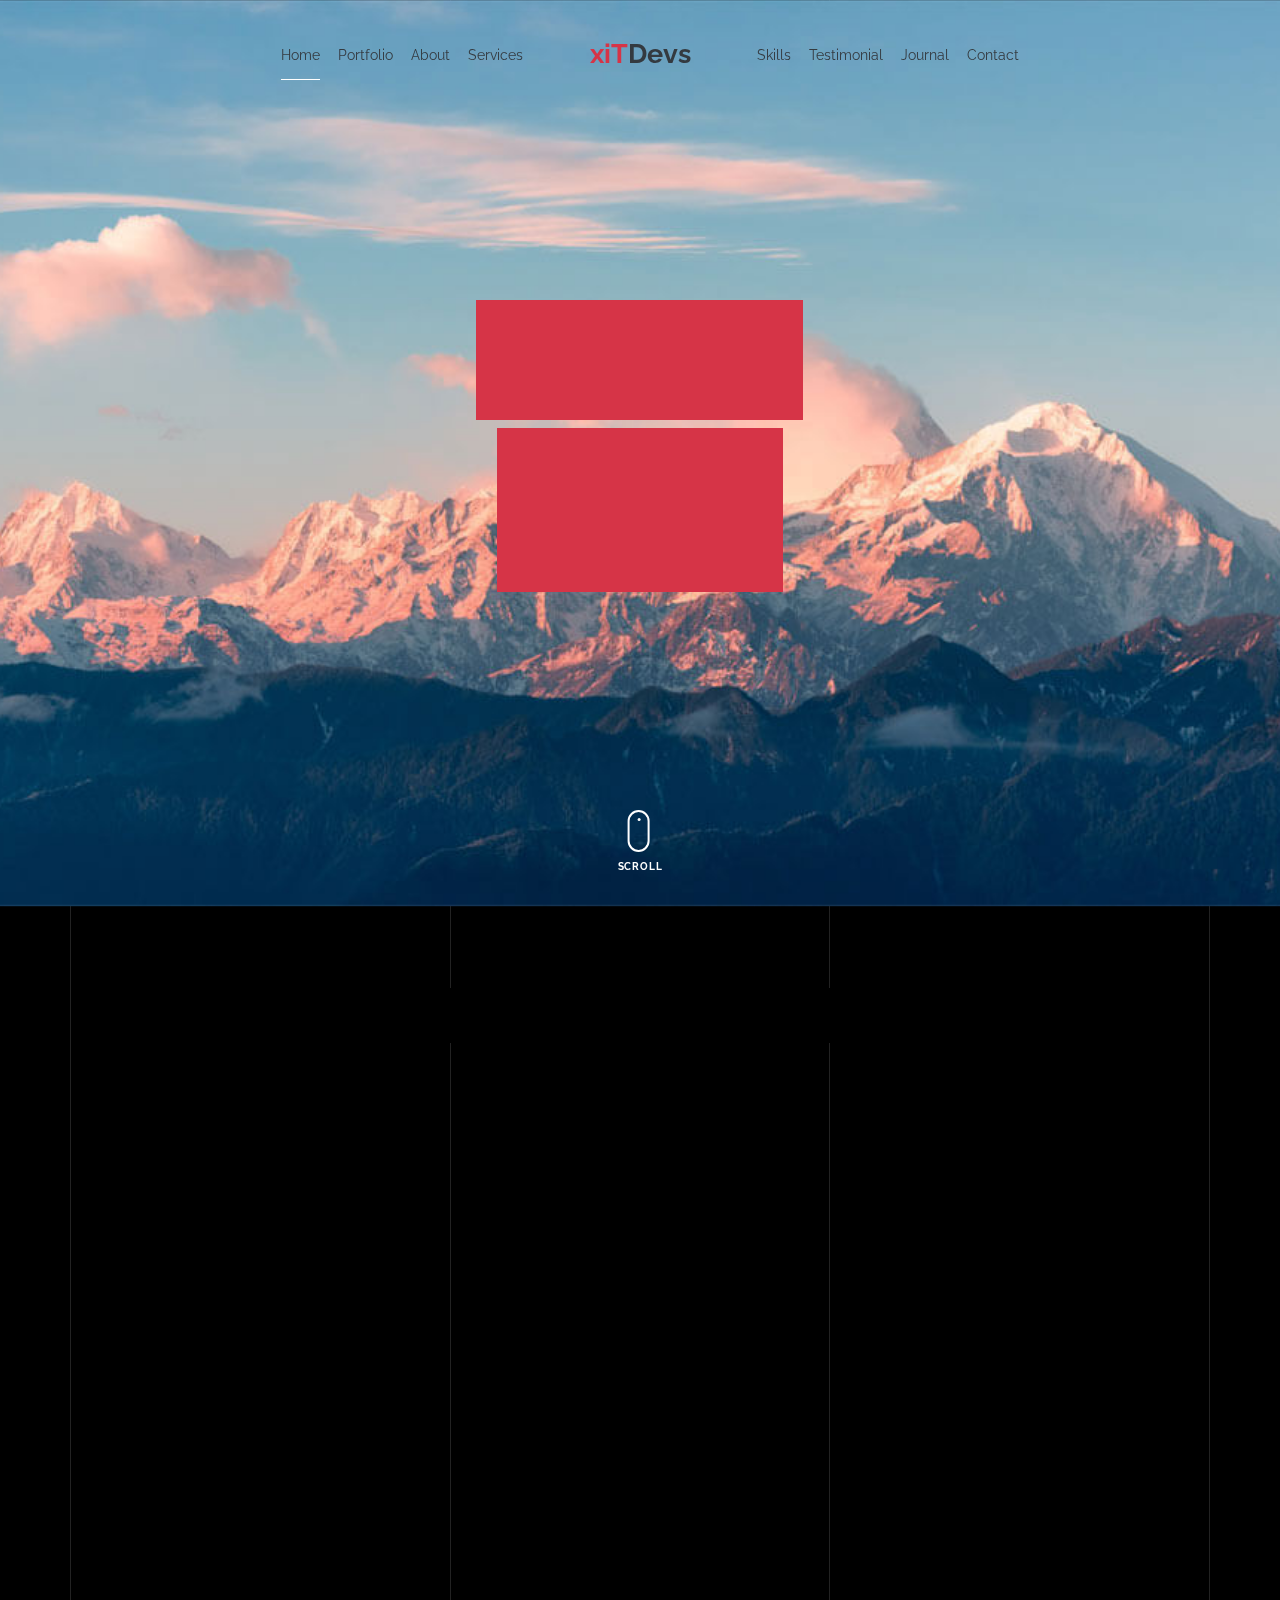
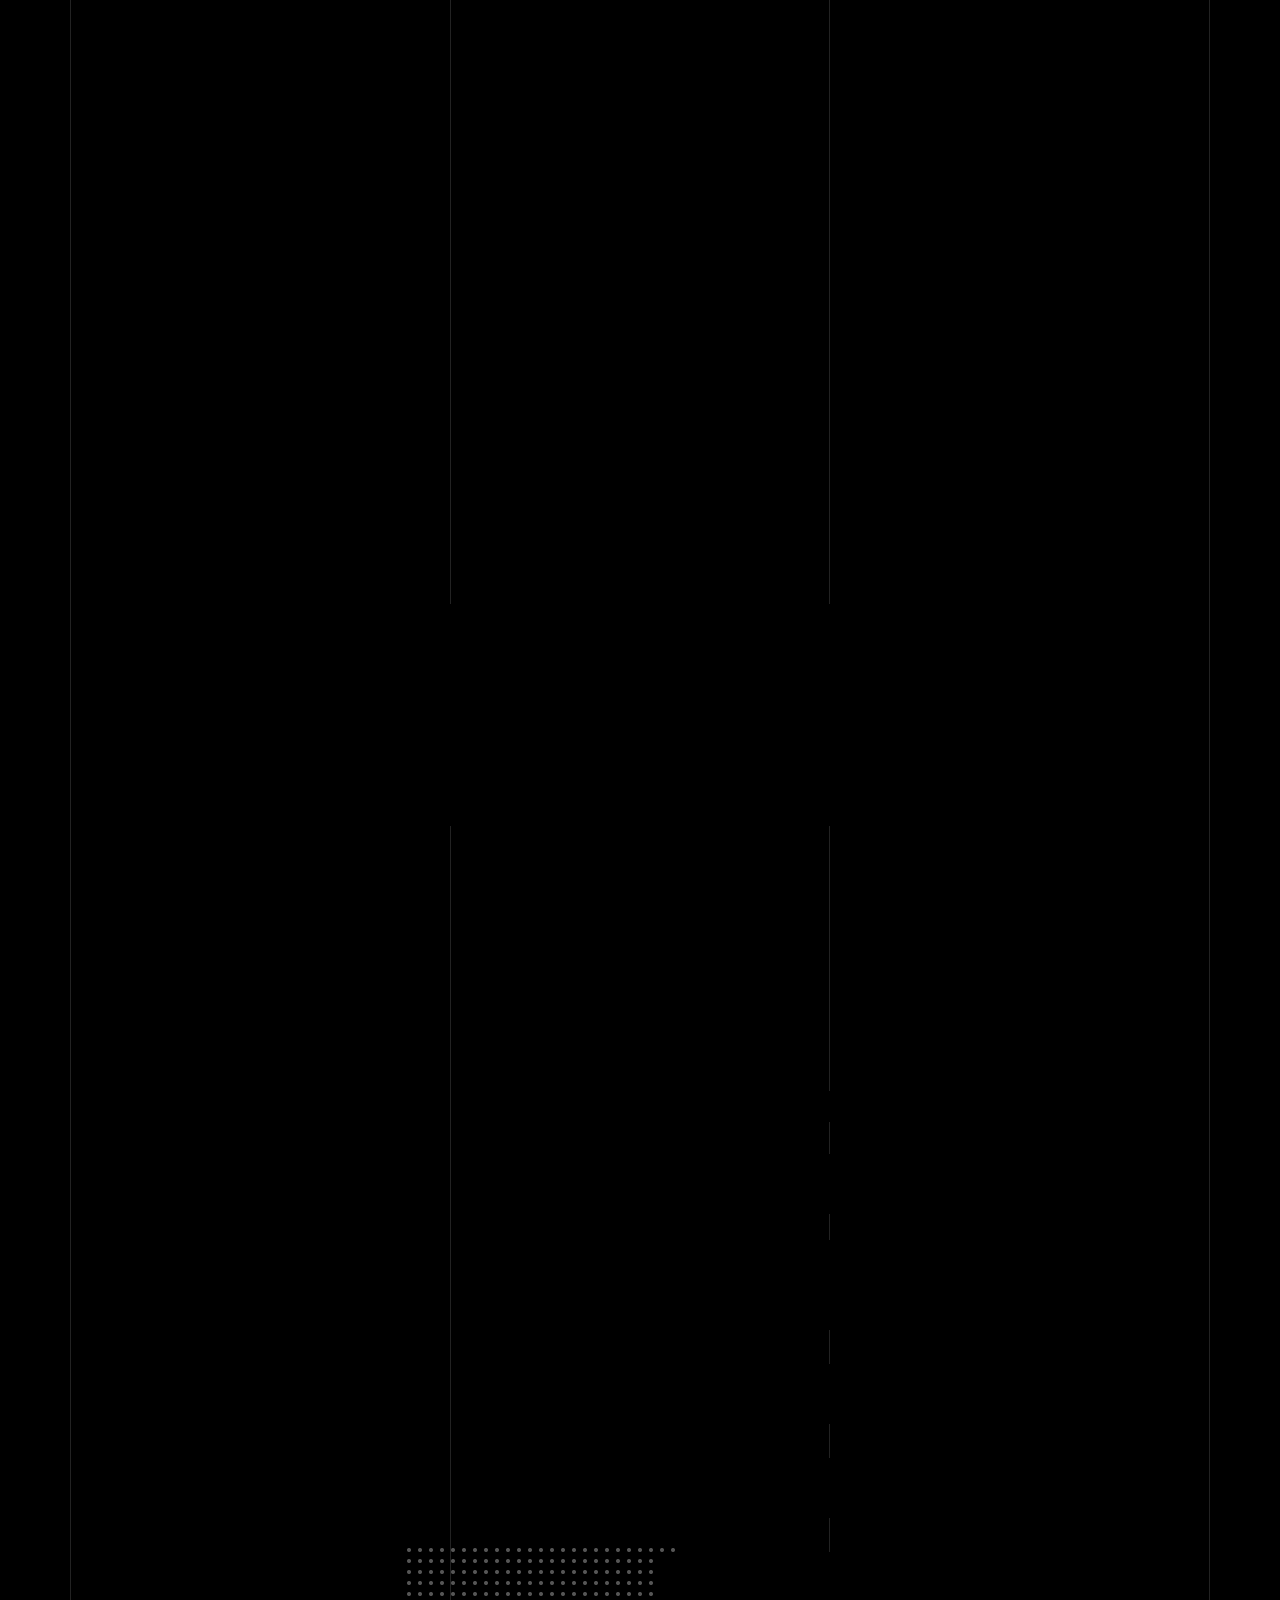
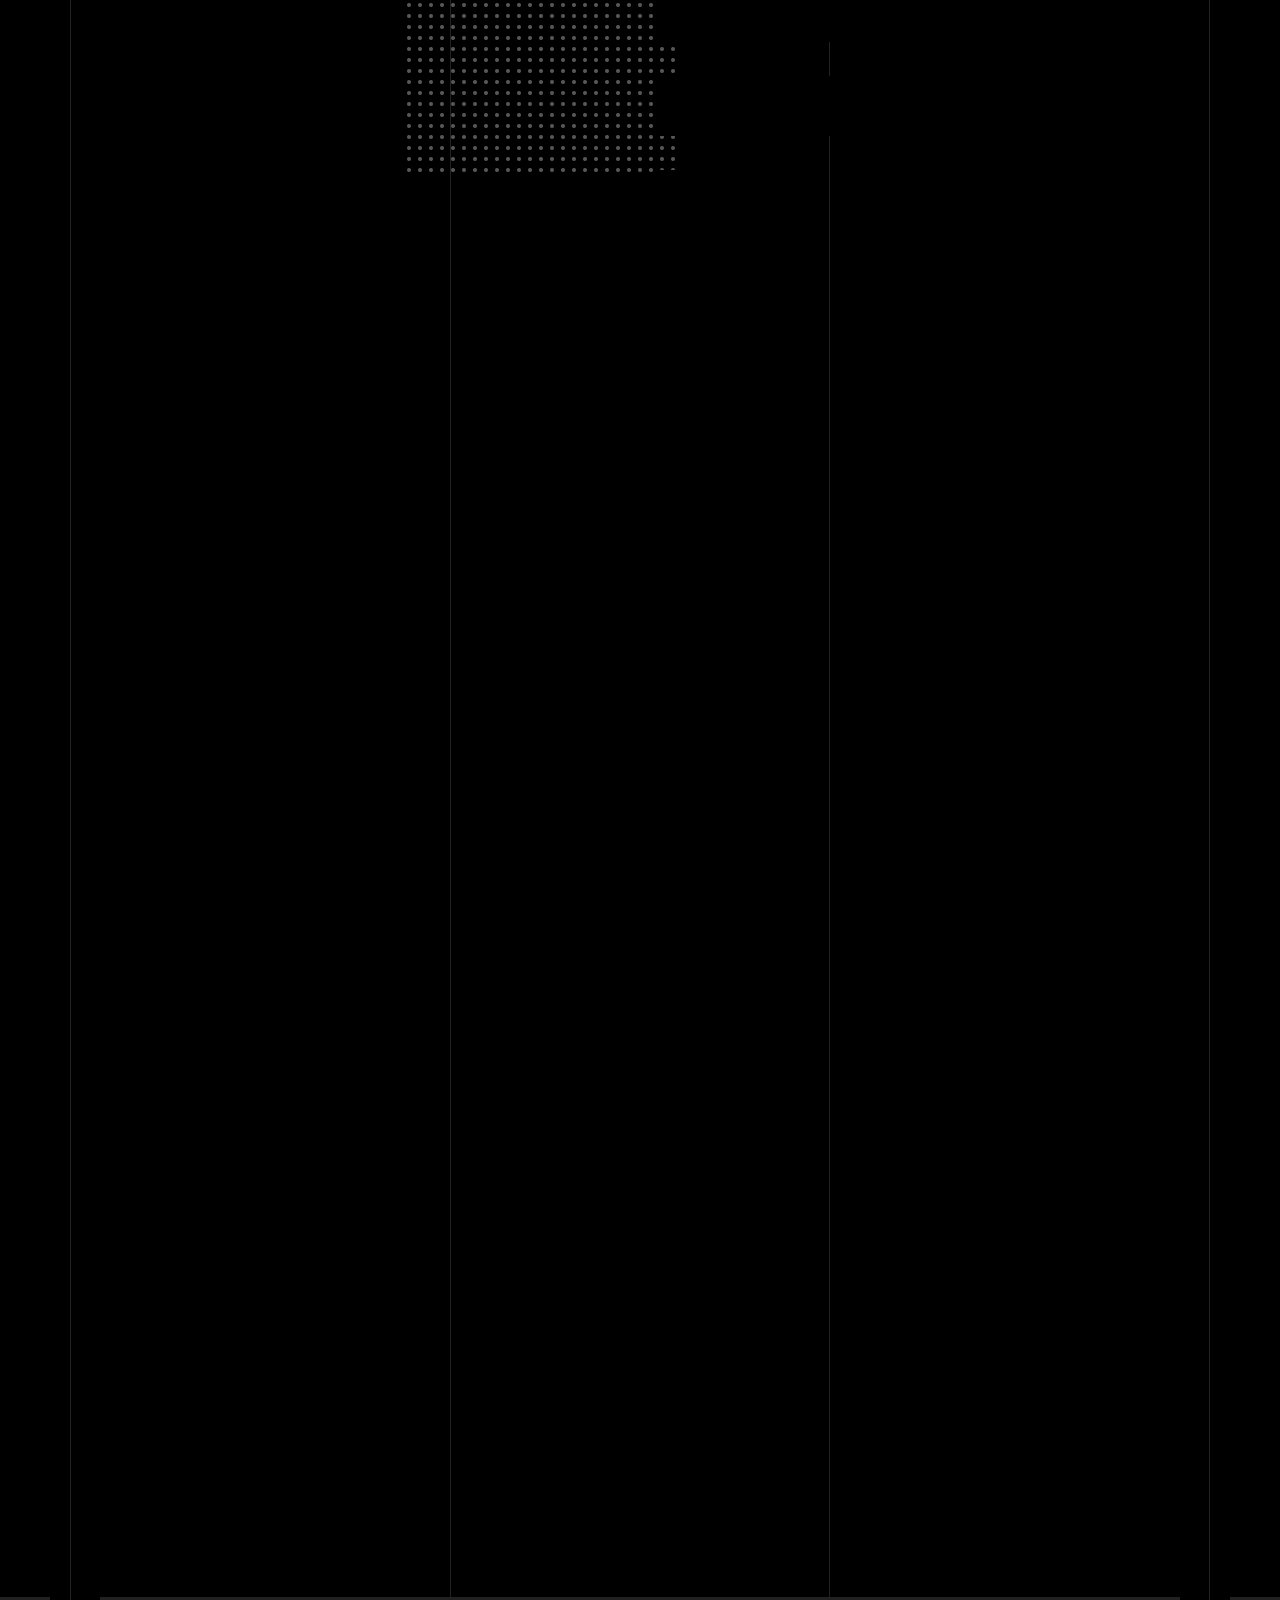
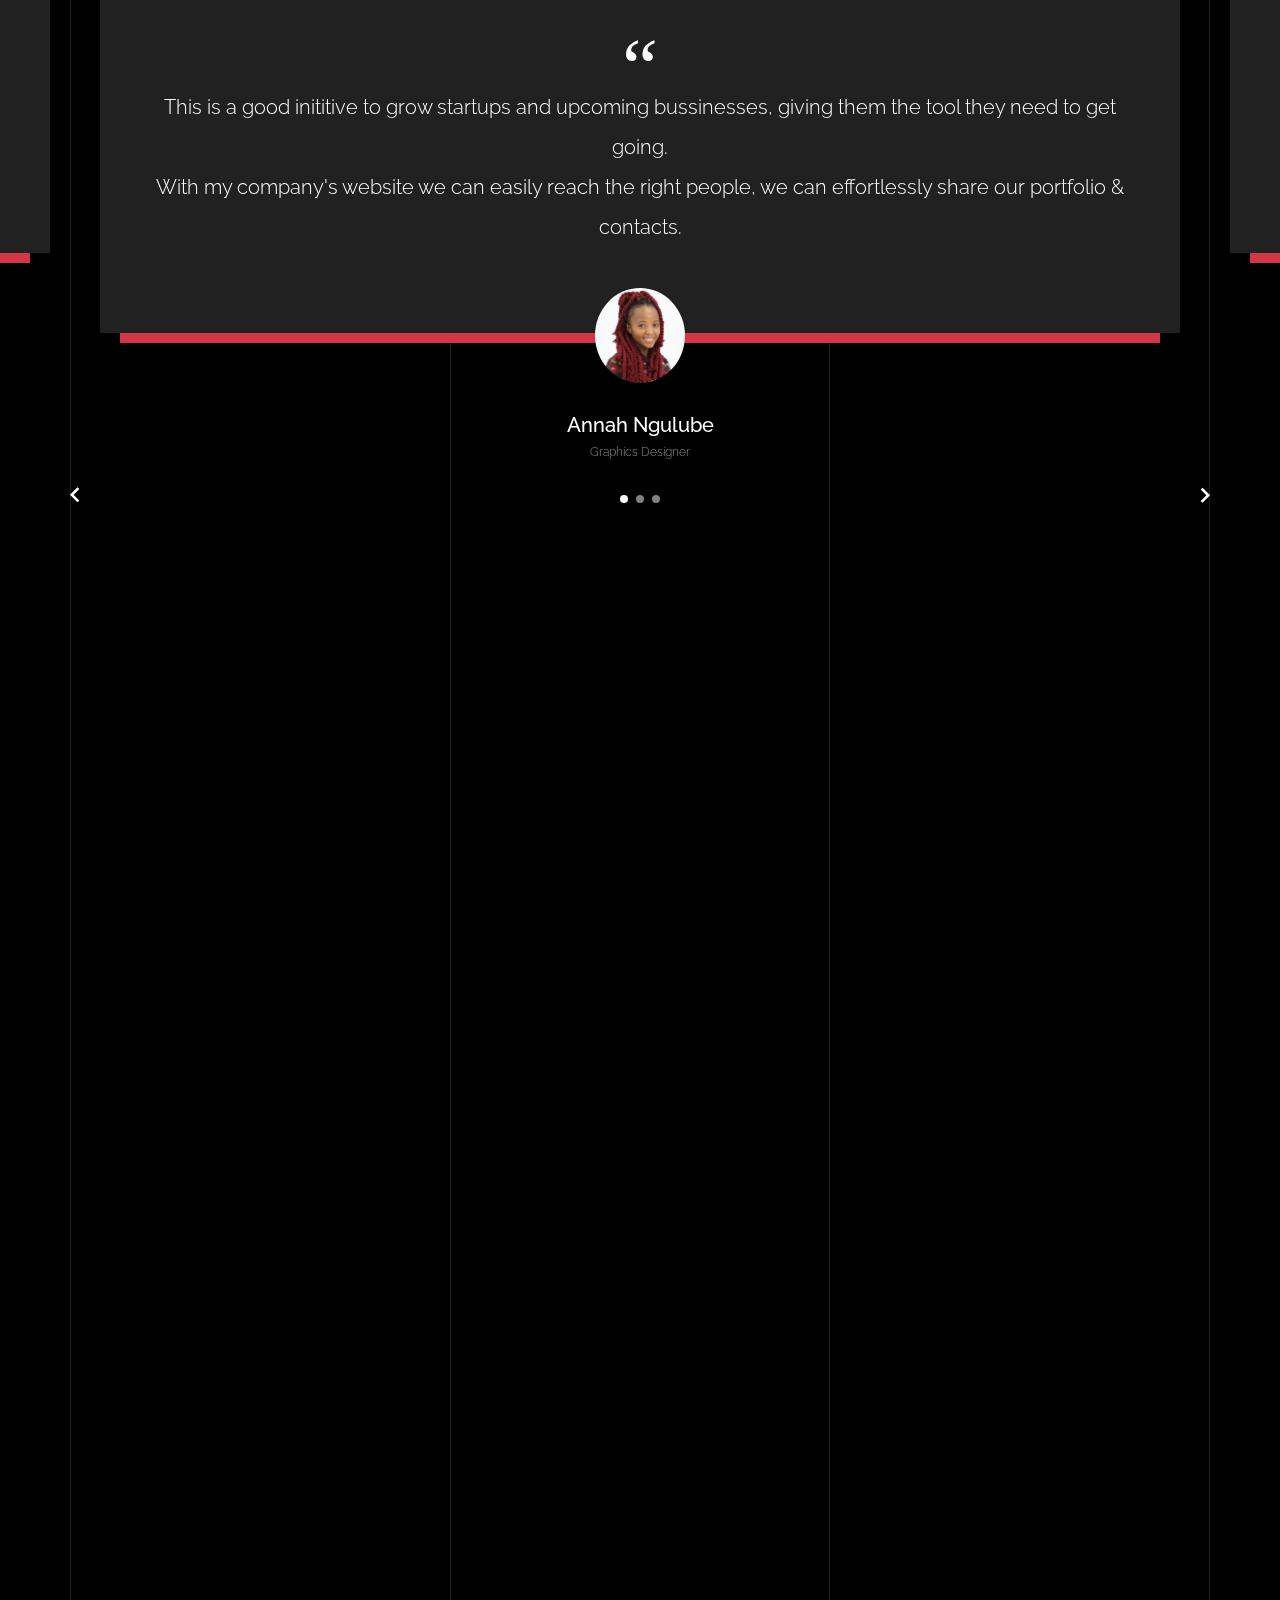
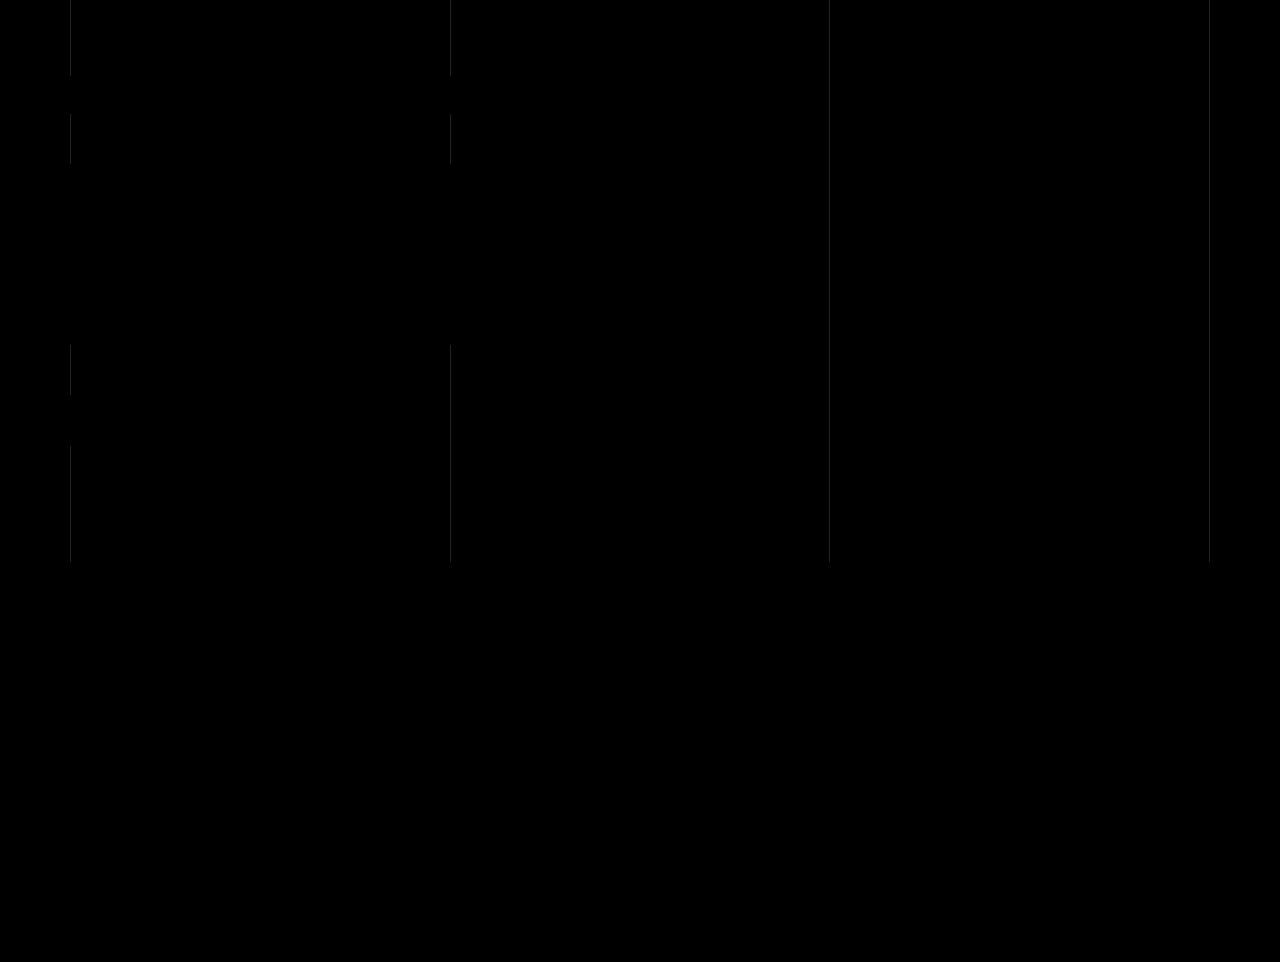
==== commit 7152a064: "Update index.html" ====
--- a/index.html
+++ b/index.html
@@ -1,7 +1,7 @@
 <!doctype html>
 <html lang="en">
   <head>
-    <title>www.xitDevs.com&mdash;home</title>
+    <title>www.xitDevs.co.za&mdash;home</title>
     <meta charset="utf-8">
     <meta name="viewport" content="width=device-width, initial-scale=1, shrink-to-fit=no">
     <meta name=":theme-color" content="#9d4edd">
@@ -673,15 +673,15 @@
               <div class="contact-info-v1">
                 <div class="gsap-reveal d-block">
                   <span class="d-block contact-info-label">Email</span>
-                  <a href="#" class="contact-info-val">xitDevs@gmail.com</a>
+                  <a href="xitdevs@gmail.com" class="contact-info-val">hello@xitDevs.co.za</a>
                 </div>
                 <div class="gsap-reveal d-block">
                   <span class="d-block contact-info-label">Phone</span>
-                  <a href="#" class="contact-info-val">+27 84 680 6678</a>
+                  <a tel="+27 84 680 6678" class="contact-info-val">+27 84 680 6678</a> <span class="d-block contact-info-label">OR</span> <a tel="+27 84 680 6678" class="contact-info-val">+27 84 680 6678</a>
                 </div>
                 <div class="gsap-reveal d-block">
                   <span class="d-block contact-info-label">Address</span>
-                  <address class="contact-info-val">4 Karen Street<br> Lyme Park 2191. <br> Johannesburg.</address>
+                  <address class="contact-info-val"> Gauteng. <br> South Africa.</address>
                 </div>
               </div>
             </div>
@@ -696,7 +696,7 @@
           <div class="row justify-content-center">
             <div class="col-md-7">
               
-              <div class="footer-site-logo"><a href="#"><span>xiT</span>Devs</a></div>
+              <div class="footer-site-logo"><a href="www.xitDevs.co.za"><span>xiT</span>Devs</a></div>
 
               <ul class="footer-site-social">
                 <li><a href="https://www.instagram.com/xitdevs/">Instagram</a></li>
@@ -710,7 +710,7 @@
                 <script>
                   document.write(new Date().getFullYear());
                 </script> All rights reserved | Empowered with <i class="icon-heart"
-                  aria-hidden="true"></i> by <a href="www.xitDevs.com" target="_blank">www.xitDevs.com</a>
+                  aria-hidden="true"></i> by <a href="www.xitDevs.co.za" target="_blank">www.xitDevs.com</a>
               
               </p>
 
@@ -733,4 +733,4 @@
     <script src="main.js"></script>
 
   </body>
-</html>+</html>
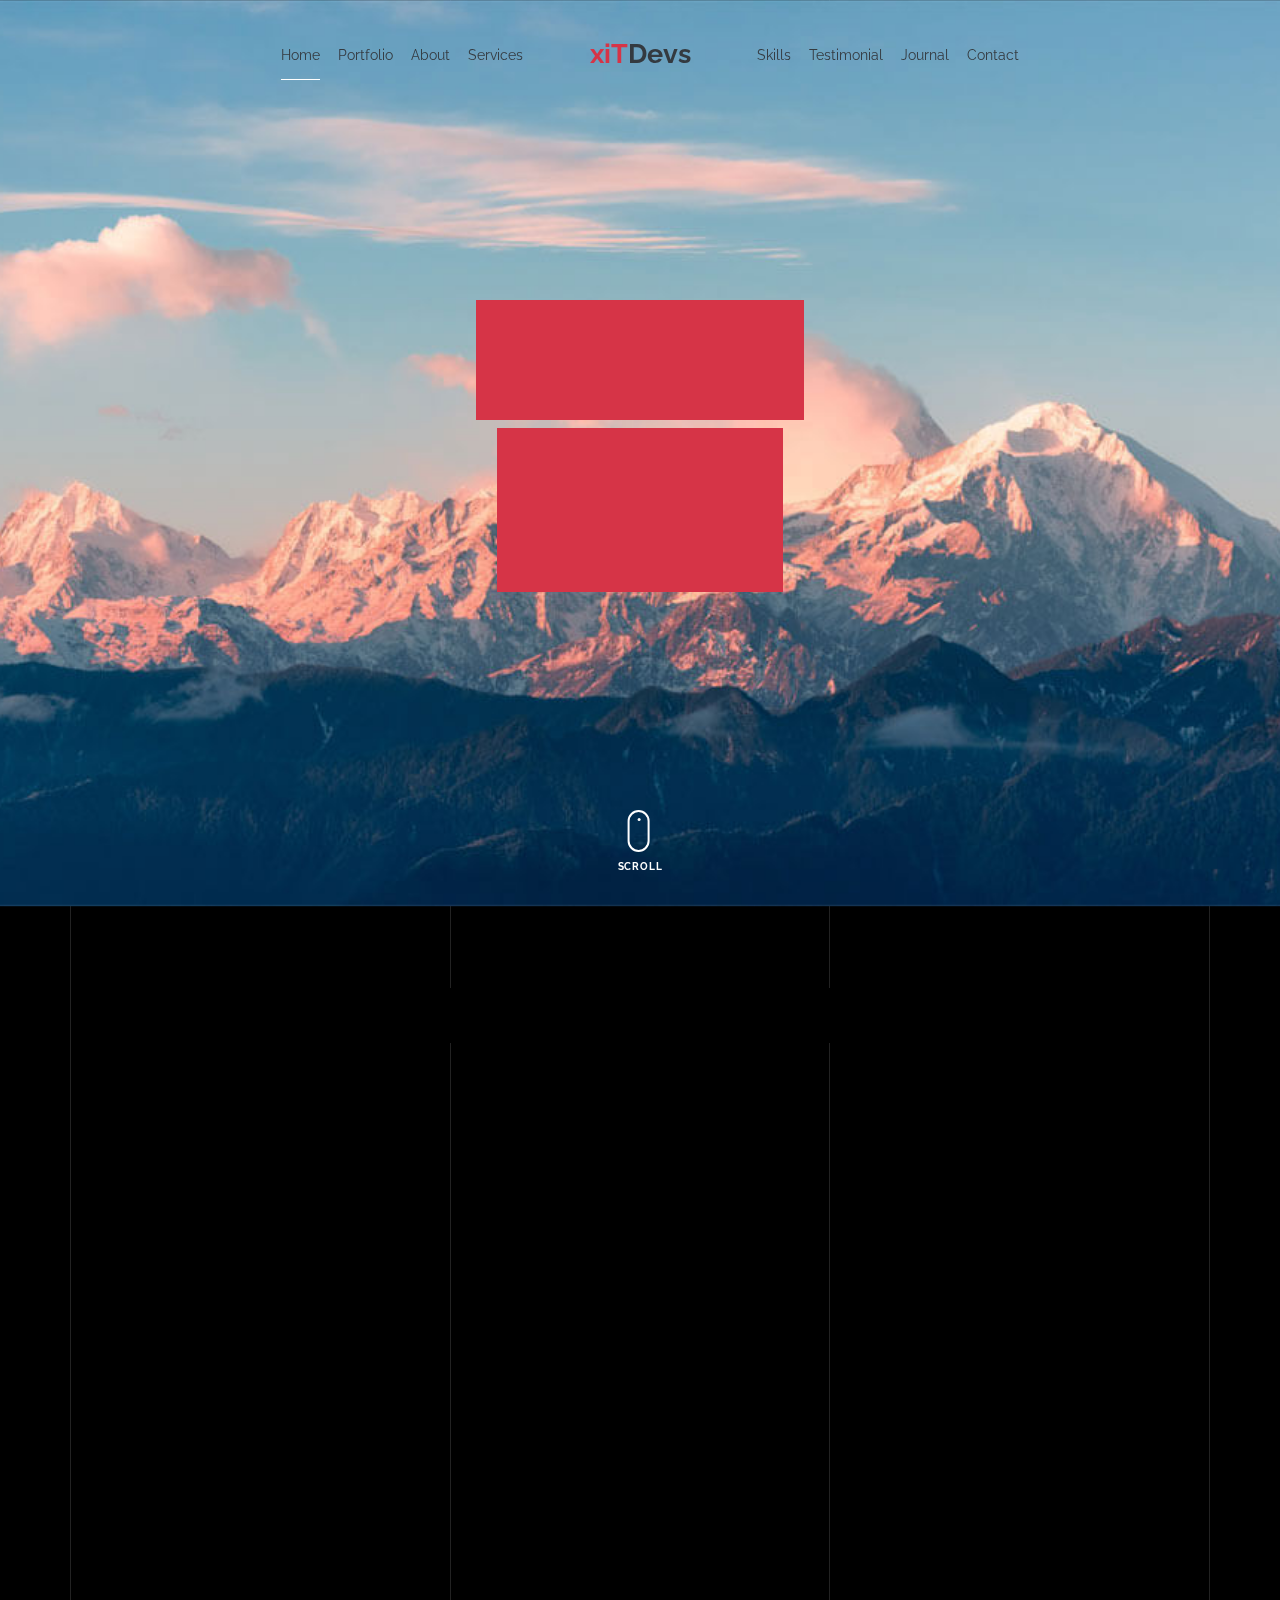
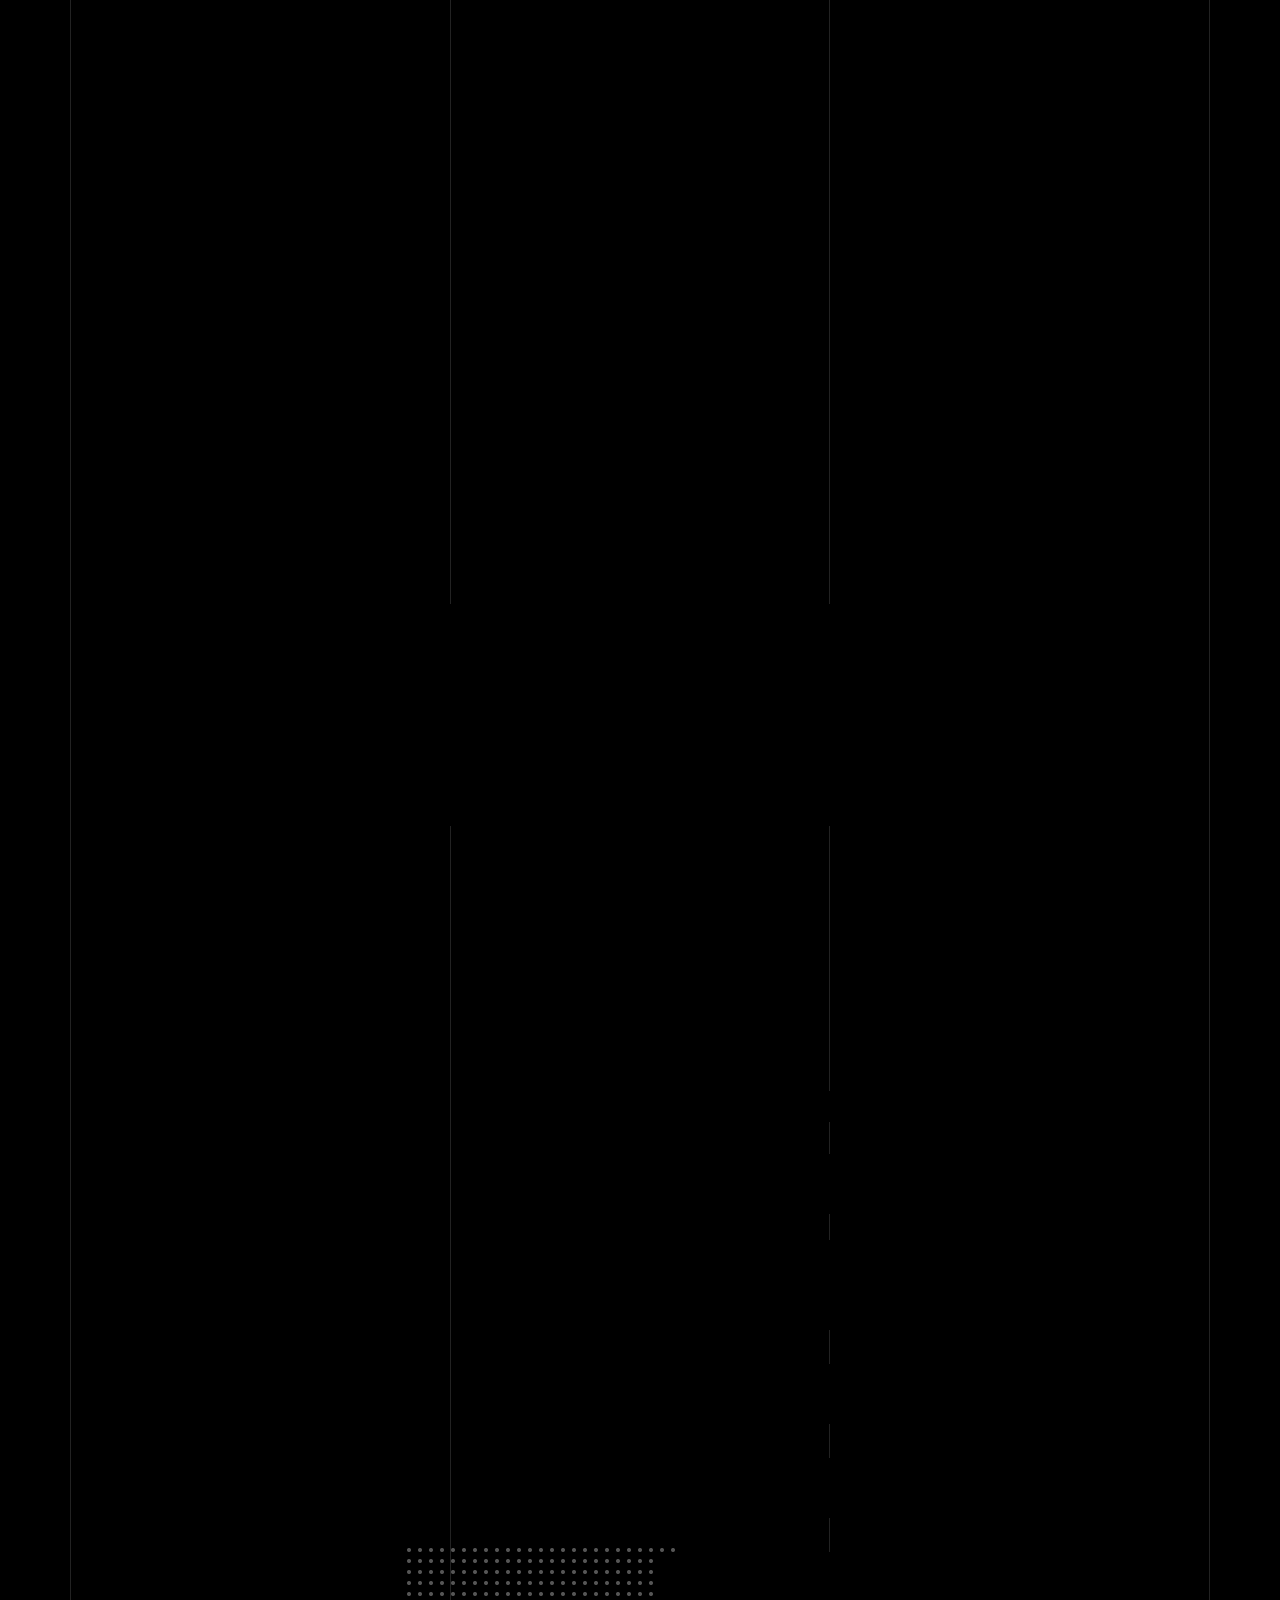
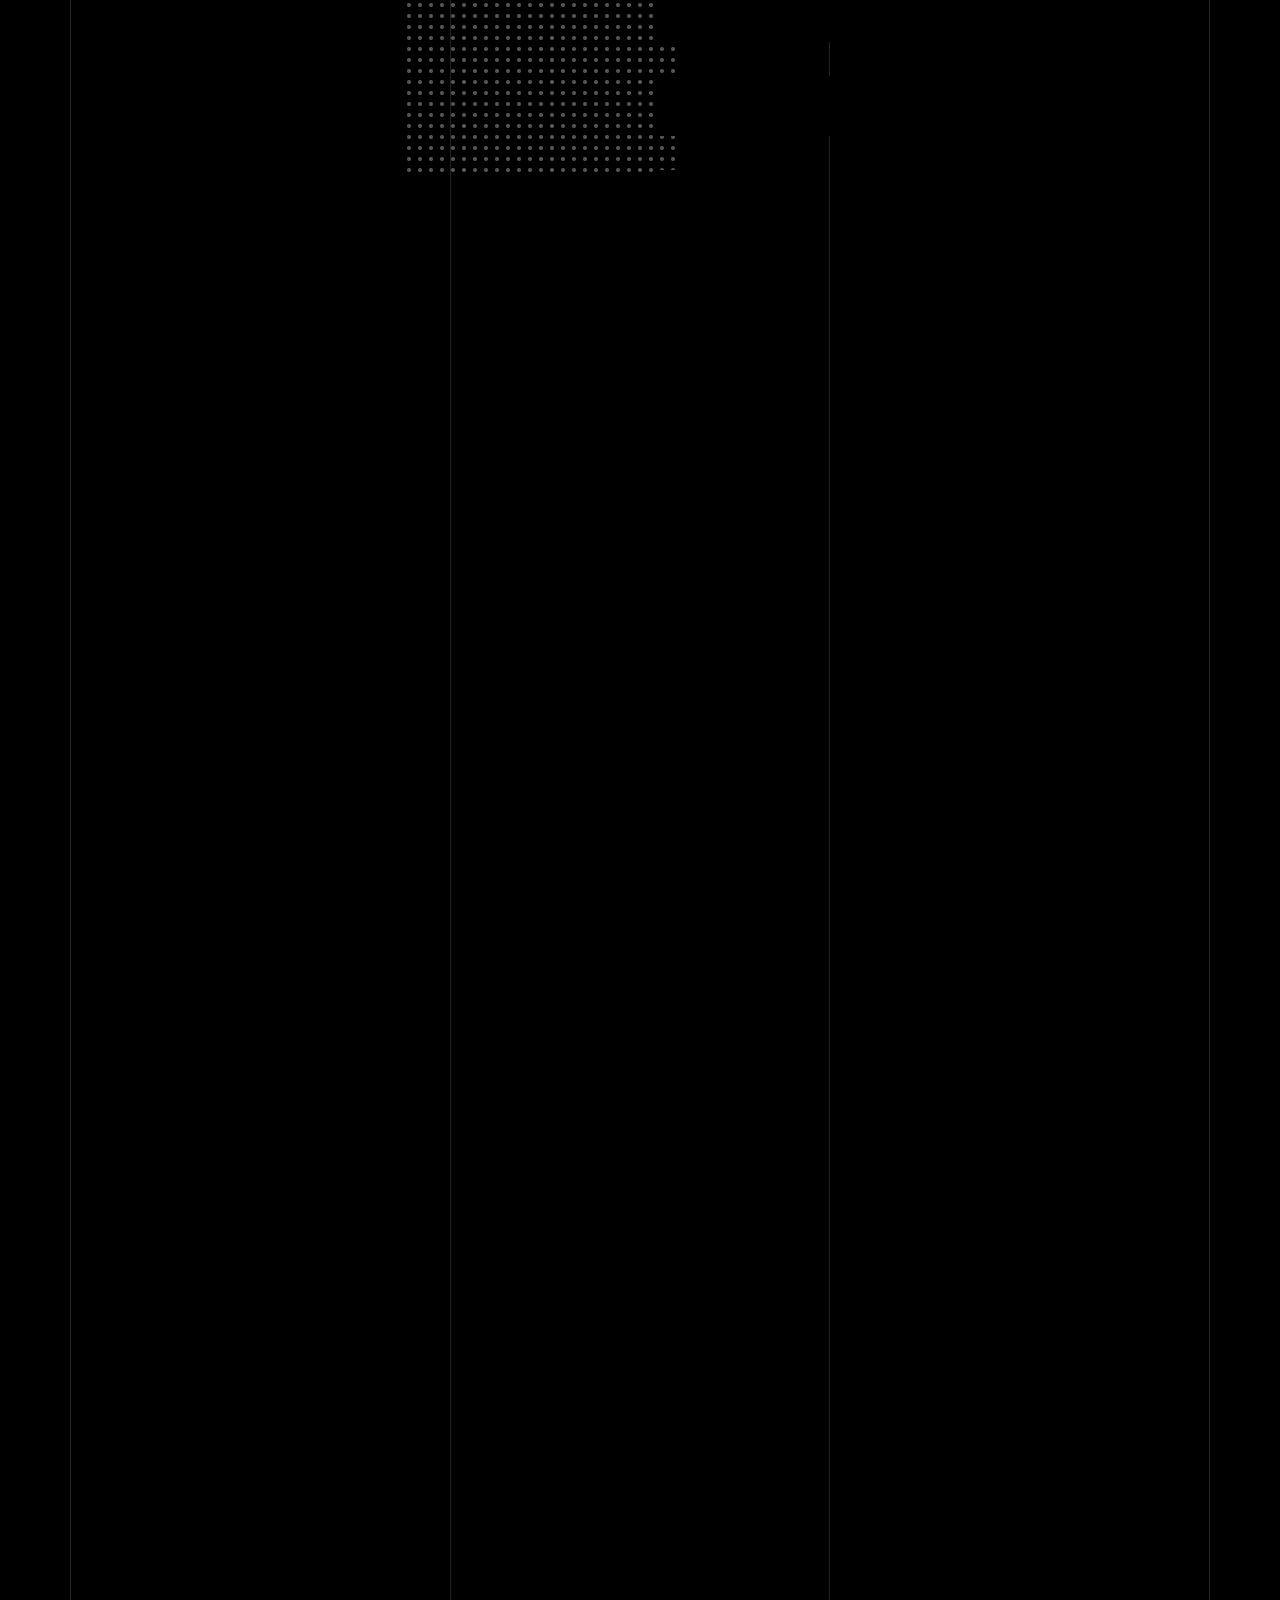
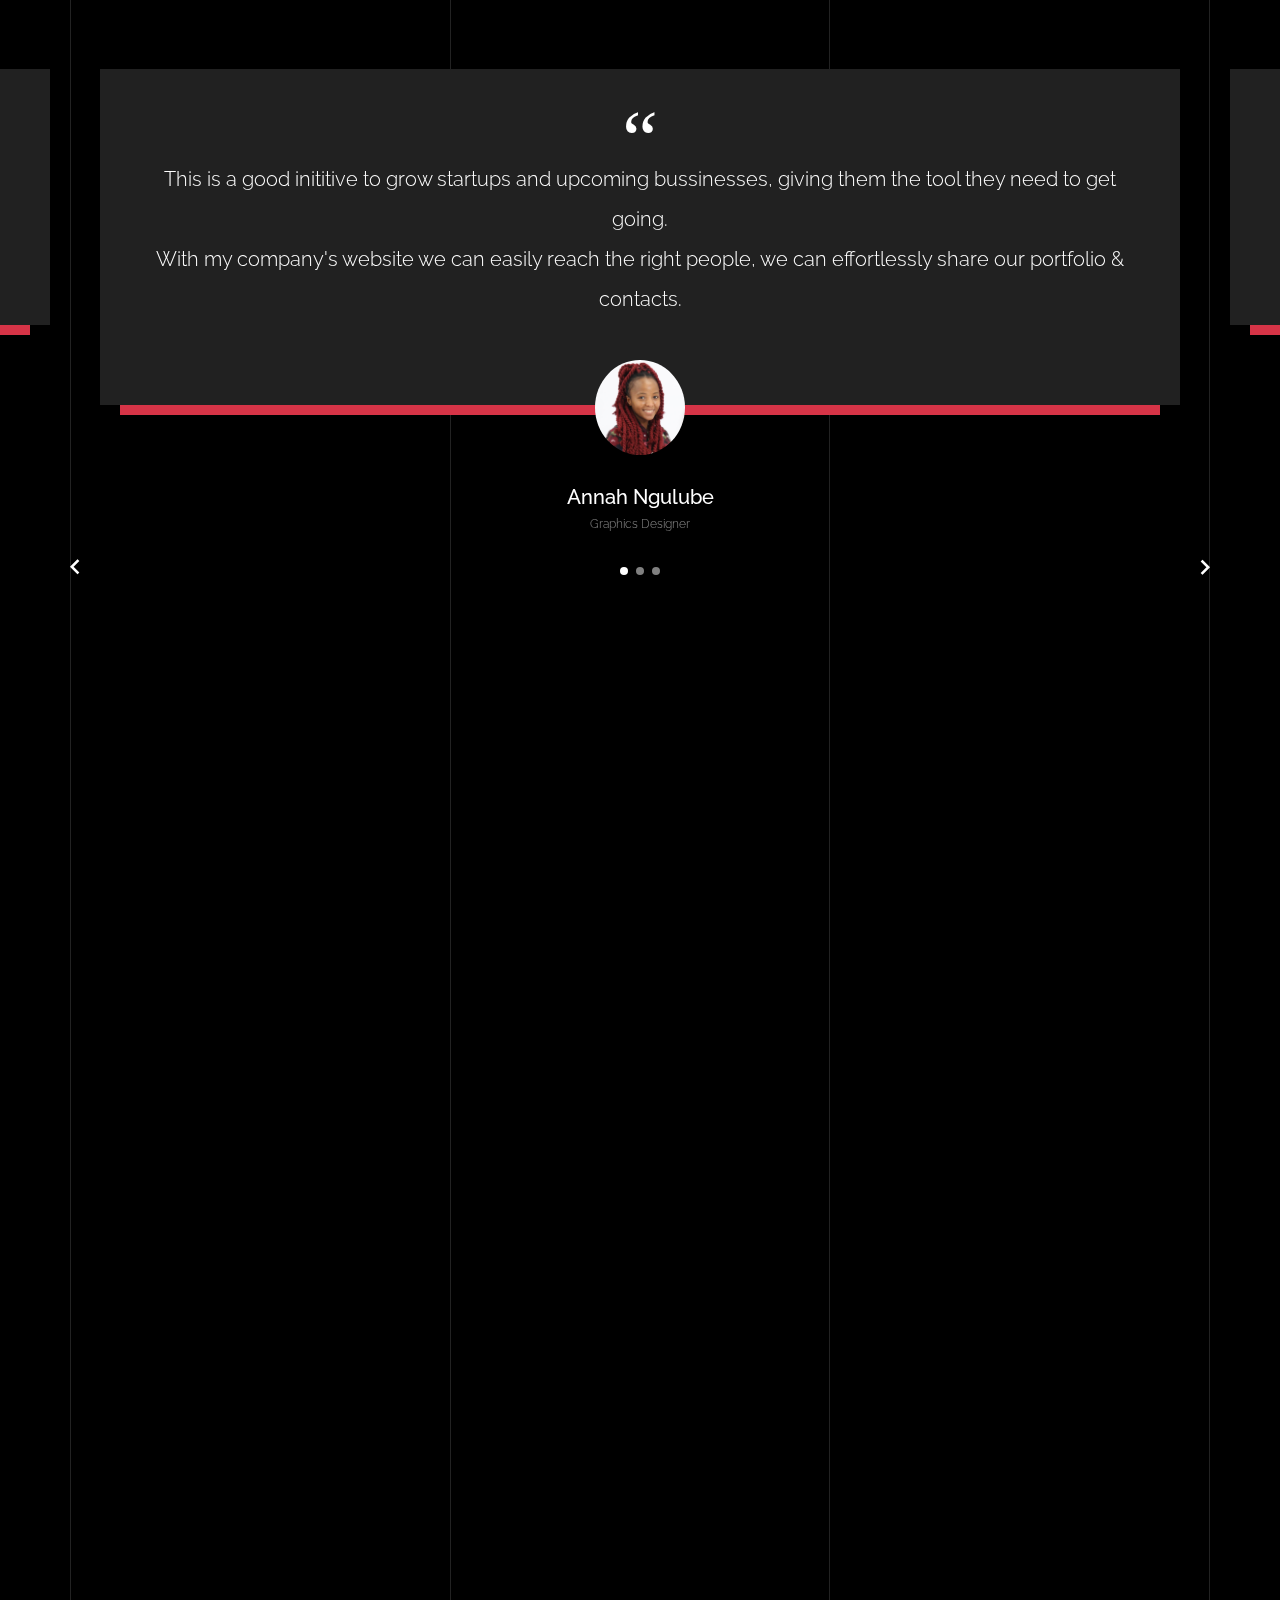
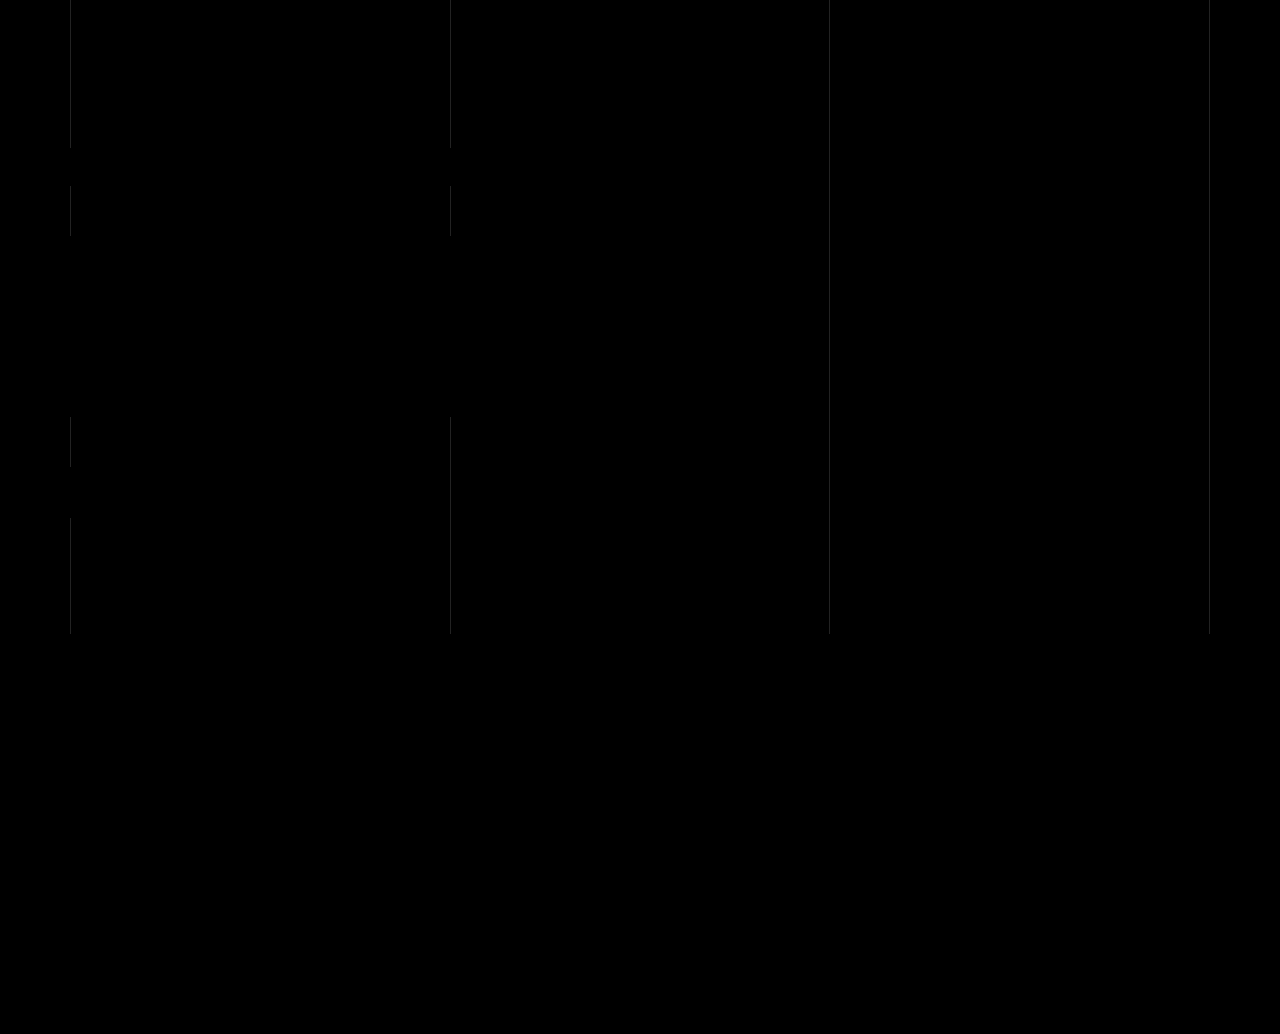
==== commit 17c5b1f8: "Add files via upload" ====
--- a/index.html
+++ b/index.html
@@ -410,7 +410,7 @@
             <div class="col-md-6 col-lg-4 mb-4">
               <div class="feature-v1" data-aos="fade-up" data-aos-delay="0">
                 <div class="wrap-icon mb-3">
-                  <img src="https://img.icons8.com/carbon-copy/100/fa314a/source-code.png"/>
+                  <img src="sourcecode1.png"/>
                 </div>
                 <h3>Web <br> Development</h3>
                 <p>This is for clients looking for a website that performs calculations, fill forms, pull reports or generates graphs.</p>
@@ -673,15 +673,16 @@
               <div class="contact-info-v1">
                 <div class="gsap-reveal d-block">
                   <span class="d-block contact-info-label">Email</span>
-                  <a href="xitdevs@gmail.com" class="contact-info-val">hello@xitDevs.co.za</a>
+                  <a href="mailto:xitDevs@gmail.com" class="contact-info-val">hello@xitDevs.com</a>
                 </div>
                 <div class="gsap-reveal d-block">
                   <span class="d-block contact-info-label">Phone</span>
-                  <a tel="+27 84 680 6678" class="contact-info-val">+27 84 680 6678</a> <span class="d-block contact-info-label">OR</span> <a tel="+27 84 680 6678" class="contact-info-val">+27 84 680 6678</a>
+                  <a href="tel:+27 84 680 6678" class="contact-info-val">+27 84 680 6678</a><br>
+                  <a href="tel:+27 65 598 2001" class="contact-info-val">+27 65 598 2001</a>
                 </div>
                 <div class="gsap-reveal d-block">
                   <span class="d-block contact-info-label">Address</span>
-                  <address class="contact-info-val"> Gauteng. <br> South Africa.</address>
+                  <address class="contact-info-val">Gauteng. <br> South Africa.</address>
                 </div>
               </div>
             </div>
@@ -696,7 +697,7 @@
           <div class="row justify-content-center">
             <div class="col-md-7">
               
-              <div class="footer-site-logo"><a href="www.xitDevs.co.za"><span>xiT</span>Devs</a></div>
+              <div class="footer-site-logo"><a href="xitdevs.co.za"><span>xiT</span>Devs</a></div>
 
               <ul class="footer-site-social">
                 <li><a href="https://www.instagram.com/xitdevs/">Instagram</a></li>
@@ -710,7 +711,7 @@
                 <script>
                   document.write(new Date().getFullYear());
                 </script> All rights reserved | Empowered with <i class="icon-heart"
-                  aria-hidden="true"></i> by <a href="www.xitDevs.co.za" target="_blank">www.xitDevs.com</a>
+                  aria-hidden="true"></i> by <a href="xitdevs.co.za" target="_blank">xitDevs</a>
               
               </p>
 
@@ -733,4 +734,4 @@
     <script src="main.js"></script>
 
   </body>
-</html>
+</html>